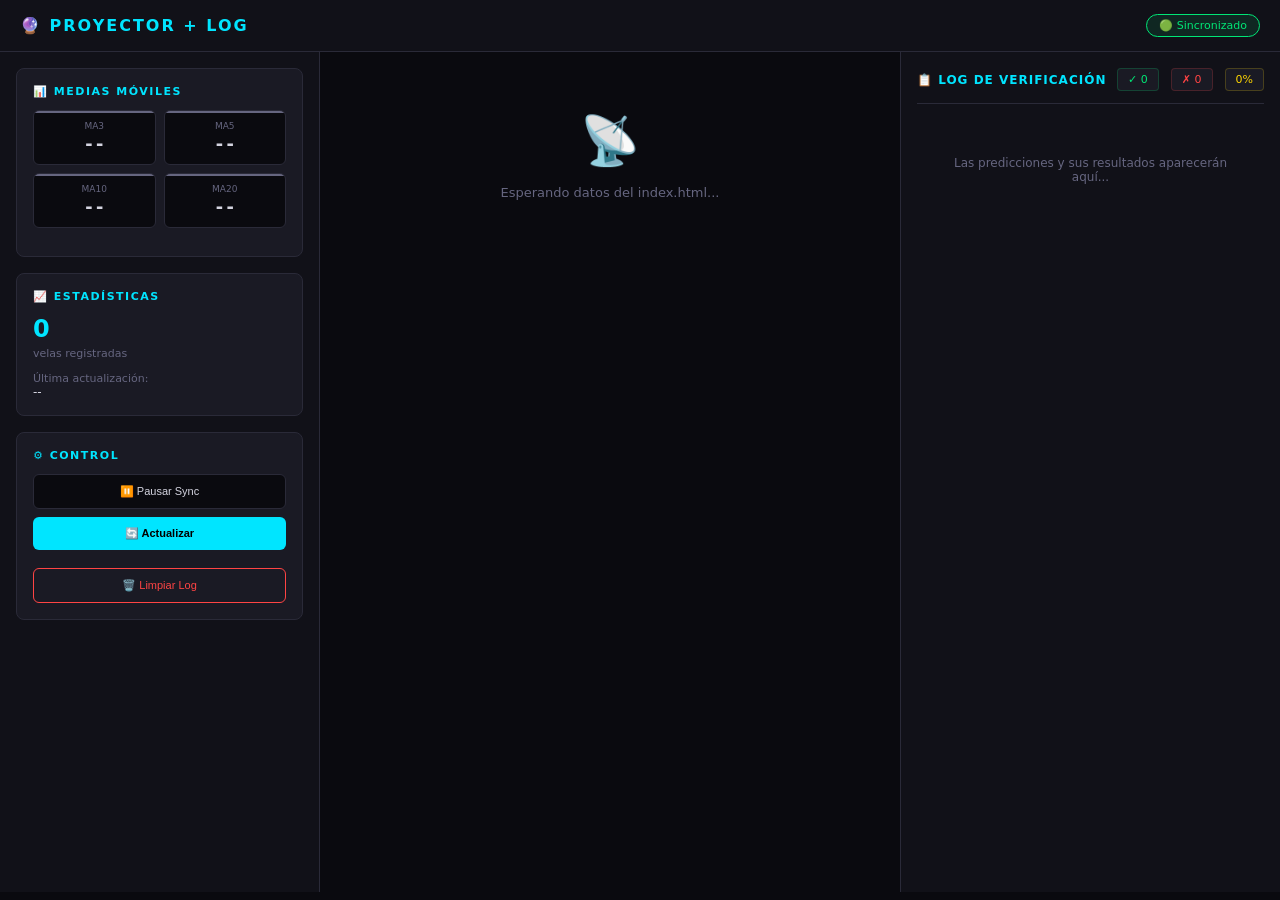
==== backtesting.html @ c94240bf "Update localStorage keys for candle data handling" ====
<!DOCTYPE html>
<html lang="es">
<head>
<meta charset="UTF-8">
<meta name="viewport" content="width=device-width, initial-scale=1.0">
<title>Proyector CMD — Log de Retroalimentación</title>
<style>
 :root {
   --bg:       #0a0a0f;
   --bg2:      #111118;
   --bg3:      #1a1a24;
   --border:   #2a2a38;
   --text:     #d4d4e0;
   --muted:    #666680;
   --green:    #00e676;
   --red:      #ff4444;
   --gold:     #ffd600;
   --cyan:     #00e5ff;
   --purple:   #bb86fc;
   --orange:   #ff9800;
   --radius:   8px;
 }
 * { box-sizing: border-box; margin: 0; padding: 0; }
 body { background: var(--bg); color: var(--text); font-family: 'Segoe UI', system-ui, sans-serif; font-size: 13px; min-height: 100vh; }

 .header { background: var(--bg2); border-bottom: 1px solid var(--border); padding: 14px 20px; display: flex; align-items: center; justify-content: space-between; }
 .header h1 { font-size: 16px; color: var(--cyan); letter-spacing: 2px; }
 .sync-badge { font-size: 11px; padding: 4px 12px; border-radius: 20px; background: var(--bg3); border: 1px solid var(--border); }
 .sync-badge.active { background: rgba(0,230,118,.1); border-color: var(--green); color: var(--green); }
 .sync-badge.paused { background: rgba(255,152,0,.1); border-color: var(--orange); color: var(--orange); }

 .main { display: grid; grid-template-columns: 320px 1fr 380px; gap: 0; height: calc(100vh - 60px); }
 .sidebar { background: var(--bg2); border-right: 1px solid var(--border); padding: 16px; overflow-y: auto; }
 .content { padding: 20px; overflow-y: auto; display: flex; flex-direction: column; gap: 16px; }
 .log-panel { background: var(--bg2); border-left: 1px solid var(--border); padding: 16px; overflow-y: auto; display: flex; flex-direction: column; }

 .card { background: var(--bg3); border: 1px solid var(--border); border-radius: var(--radius); padding: 16px; margin-bottom: 16px; }
 .card-title { font-size: 11px; color: var(--cyan); letter-spacing: 1.5px; text-transform: uppercase; margin-bottom: 12px; font-weight: 700; }

 /* Prediction Box */
 .prediction-box { background: var(--bg); border: 3px solid; border-radius: 16px; padding: 24px; text-align: center; margin-bottom: 16px; }
 .prediction-box.bull { border-color: var(--green); box-shadow: 0 0 40px rgba(0,230,118,.15); }
 .prediction-box.bear { border-color: var(--red); box-shadow: 0 0 40px rgba(255,68,68,.15); }
 .pred-label { font-size: 11px; color: var(--muted); text-transform: uppercase; letter-spacing: 2px; margin-bottom: 8px; }
 .pred-direction { font-size: 48px; font-weight: 900; margin-bottom: 8px; }
 .pred-direction.bull { color: var(--green); text-shadow: 0 0 20px rgba(0,230,118,.4); }
 .pred-direction.bear { color: var(--red); text-shadow: 0 0 20px rgba(255,68,68,.4); }
 .pred-confidence { font-size: 16px; font-weight: 700; margin-bottom: 6px; }
 .pred-confidence.bull { color: var(--green); }
 .pred-confidence.bear { color: var(--red); }
 .pred-reason { font-size: 11px; color: var(--muted); line-height: 1.4; }

 /* Input Section */
 .input-section { background: var(--bg); border: 1px solid var(--border); border-radius: 8px; padding: 14px; }
 .input-title { font-size: 10px; color: var(--cyan); margin-bottom: 10px; text-transform: uppercase; letter-spacing: 1px; }
 .strength-selector { display: flex; gap: 4px; margin-bottom: 10px; }
 .strength-btn { 
   flex: 1; padding: 8px 2px; background: var(--bg2); border: 1px solid var(--border); 
   border-radius: 6px; color: var(--text); font-size: 10px; cursor: pointer; transition: all .2s;
   text-align: center; line-height: 1.2;
 }
 .strength-btn:hover { border-color: var(--cyan); }
 .strength-btn.selected { background: var(--cyan); color: #000; border-color: var(--cyan); font-weight: 700; }
 .color-selector { display: flex; gap: 6px; margin-bottom: 12px; }
 .color-btn { 
   flex: 1; padding: 12px; border: 2px solid var(--border); border-radius: 6px; 
   font-size: 14px; font-weight: 700; cursor: pointer; transition: all .2s;
 }
 .color-btn.green { color: var(--green); }
 .color-btn.green.selected { background: rgba(0,230,118,.15); border-color: var(--green); }
 .color-btn.red { color: var(--red); }
 .color-btn.red.selected { background: rgba(255,68,68,.15); border-color: var(--red); }
 .btn-add { 
   width: 100%; padding: 14px; background: var(--cyan); color: #000; border: none; 
   border-radius: 6px; font-size: 13px; font-weight: 700; cursor: pointer; text-transform: uppercase;
 }
 .btn-add:disabled { opacity: .4; cursor: not-allowed; }

 /* LOG PANEL */
 .log-header { 
   display: flex; justify-content: space-between; align-items: center; 
   margin-bottom: 12px; padding-bottom: 12px; border-bottom: 1px solid var(--border);
 }
 .log-title { font-size: 12px; color: var(--cyan); text-transform: uppercase; letter-spacing: 1px; font-weight: 700; }
 .log-stats { display: flex; gap: 12px; font-size: 11px; }
 .log-stat { padding: 4px 10px; border-radius: 4px; background: var(--bg3); }
 .log-stat.hits { color: var(--green); border: 1px solid rgba(0,230,118,.2); }
 .log-stat.misses { color: var(--red); border: 1px solid rgba(255,68,68,.2); }
 .log-stat.accuracy { color: var(--gold); border: 1px solid rgba(255,214,0,.2); }

 .log-entries { display: flex; flex-direction: column; gap: 8px; flex: 1; overflow-y: auto; }
 
 .log-entry { 
   background: var(--bg3); border-radius: 8px; padding: 12px; 
   border-left: 3px solid var(--border); font-size: 11px;
 }
 .log-entry.hit { border-left-color: var(--green); background: rgba(0,230,118,.05); }
 .log-entry.miss { border-left-color: var(--red); background: rgba(255,68,68,.05); }
 
 .log-entry-header { 
   display: flex; justify-content: space-between; align-items: center; 
   margin-bottom: 8px; padding-bottom: 8px; border-bottom: 1px solid var(--border);
 }
 .log-entry-num { color: var(--muted); font-size: 10px; }
 .log-entry-result { 
   padding: 2px 8px; border-radius: 4px; font-size: 10px; font-weight: 700; text-transform: uppercase;
 }
 .log-entry-result.hit { background: rgba(0,230,118,.2); color: var(--green); }
 .log-entry-result.miss { background: rgba(255,68,68,.2); color: var(--red); }
 
 .log-prediction { display: flex; gap: 12px; margin-bottom: 8px; align-items: center; }
 .log-pred-box { 
   flex: 1; padding: 8px; border-radius: 6px; text-align: center; background: var(--bg);
 }
 .log-pred-box.predicted { border: 1px solid var(--border); }
 .log-pred-box.actual { border: 1px solid var(--border); }
 .log-pred-box.correct { border-color: var(--green); background: rgba(0,230,118,.08); }
 .log-pred-box.wrong { border-color: var(--red); background: rgba(255,68,68,.08); }
 .log-pred-label { font-size: 9px; color: var(--muted); text-transform: uppercase; margin-bottom: 4px; }
 .log-pred-value { font-size: 14px; font-weight: 700; }
 
 .log-analysis { 
   background: var(--bg); border-radius: 6px; padding: 10px; margin-top: 8px;
   border: 1px solid var(--border);
 }
 .log-analysis-title { 
   font-size: 10px; color: var(--orange); margin-bottom: 6px; display: flex; align-items: center; gap: 6px;
 }
 .log-analysis-text { color: var(--text); line-height: 1.5; font-size: 11px; }
 .log-analysis-text strong { color: var(--cyan); }
 
 .log-factors { display: flex; gap: 8px; margin-top: 8px; flex-wrap: wrap; }
 .log-factor { 
   padding: 4px 8px; border-radius: 4px; background: var(--bg2); font-size: 10px;
   border: 1px solid var(--border);
 }
 .log-factor.bull { color: var(--green); border-color: rgba(0,230,118,.3); }
 .log-factor.bear { color: var(--red); border-color: rgba(255,68,68,.3); }

 .log-empty { 
   text-align: center; padding: 40px 20px; color: var(--muted); font-size: 12px;
 }

 /* History */
 .history-flow { display: flex; flex-wrap: wrap; gap: 4px; max-height: 120px; overflow-y: auto; }
 .candle-pill { 
   padding: 4px 8px; border-radius: 4px; font-family: 'Courier New', monospace; 
   font-size: 11px; font-weight: 700; border: 1px solid transparent;
 }
 .candle-pill.g { background: rgba(0,230,118,.1); color: var(--green); border-color: rgba(0,230,118,.3); }
 .candle-pill.r { background: rgba(255,68,68,.1); color: var(--red); border-color: rgba(255,68,68,.3); }
 .candle-pill.predicted { animation: pulse 2s infinite; border-style: dashed; }

 @keyframes pulse { 0%, 100% { opacity: 1; } 50% { opacity: .6; } }

 /* MA Grid */
 .ma-grid { display: grid; grid-template-columns: repeat(2, 1fr); gap: 8px; margin-bottom: 12px; }
 .ma-item { 
   background: var(--bg); border: 1px solid var(--border); border-radius: 6px; 
   padding: 10px; text-align: center; position: relative; overflow: hidden;
 }
 .ma-item::before { content: ''; position: absolute; top: 0; left: 0; right: 0; height: 2px; background: var(--muted); }
 .ma-item.bull::before { background: var(--green); }
 .ma-item.bear::before { background: var(--red); }
 .ma-name { font-size: 9px; color: var(--muted); margin-bottom: 2px; }
 .ma-value { font-size: 18px; font-weight: 700; font-family: monospace; }
 .ma-value.bull { color: var(--green); }
 .ma-value.bear { color: var(--red); }

.empty-state { text-align: center; padding: 40px 20px; color: var(--muted); }
.empty-state .icon { font-size: 48px; margin-bottom: 16px; }

.btn-clear { 
  width: 100%; padding: 10px; background: transparent; border: 1px solid var(--red); 
  color: var(--red); border-radius: 6px; font-size: 11px; cursor: pointer; margin-top: 10px;
}

/* ── Tab styles ── */
.inp-tab {
  flex: 1; padding: 10px 4px; background: transparent; border: none;
  border-bottom: 2px solid transparent; color: var(--muted);
  font-size: 11px; font-weight: 700; cursor: pointer; letter-spacing: .5px;
  transition: all .15s;
}
.inp-tab:hover { color: var(--text); }
.inp-tab-active { border-bottom-color: var(--cyan) !important; color: var(--cyan) !important; }

/* ── Tab 0: Visual candle ── */
.vis-candle-wrap {
  display: flex; flex-direction: column; align-items: center; cursor: pointer;
  gap: 2px; padding: 4px 3px; border-radius: 5px; border: 1px solid transparent;
  transition: all .15s; min-width: 32px;
}
.vis-candle-wrap:hover { border-color: var(--muted); background: rgba(255,255,255,.04); }
.vis-candle-wrap.sel-g { border-color: var(--green); background: rgba(0,230,118,.1); }
.vis-candle-wrap.sel-r { border-color: var(--red);   background: rgba(255,68,68,.1); }
.vis-candle-body {
  width: 16px; border-radius: 2px;
  background: #444; border: 1px solid #666; transition: all .15s;
}
.vis-candle-wrap.sel-g .vis-candle-body { background: var(--green); border-color: var(--green); box-shadow: 0 0 8px rgba(0,230,118,.4); }
.vis-candle-wrap.sel-r .vis-candle-body { background: var(--red);   border-color: var(--red);   box-shadow: 0 0 8px rgba(255,68,68,.4); }
.vis-candle-wick { width: 2px; background: #555; border-radius: 1px; }
.vis-candle-wrap.sel-g .vis-candle-wick { background: rgba(0,230,118,.7); }
.vis-candle-wrap.sel-r .vis-candle-wick { background: rgba(255,68,68,.7); }
.vis-candle-lbl { font-size: 9px; color: var(--muted); text-align: center; margin-top: 3px; line-height: 1.3; font-weight: 700; }

/* ── Tab 1: WiFi bars ── */
.wifi-side-bt { display: flex; align-items: flex-end; gap: 5px; }
.wifi-side-bt.red { flex-direction: row-reverse; }
.wbt-bar { width: 22px; border-radius: 3px 3px 0 0; cursor: pointer; transition: all .1s; }
.wbt-bar.g { background: rgba(0,190,70,.15); border: 1px solid rgba(0,190,70,.25); }
.wbt-bar.r { background: rgba(190,50,50,.15); border: 1px solid rgba(190,50,50,.25); }
.wbt-bar.g.hov { background: rgba(0,220,90,.8); border-color: var(--green); box-shadow: 0 0 8px rgba(0,230,118,.5); }
.wbt-bar.r.hov { background: rgba(205,48,48,.8); border-color: var(--red);   box-shadow: 0 0 8px rgba(255,68,68,.5); }

/* ── Tab 2: Quick buttons ── */
.quick-btn {
  padding: 10px 4px; border: 2px solid; border-radius: 7px; cursor: pointer;
  font-size: 12px; font-weight: 700; line-height: 1.3; text-align: center;
  transition: all .15s;
}
.quick-btn.g { background: rgba(0,230,118,.08); border-color: rgba(0,230,118,.3); color: var(--green); }
.quick-btn.r { background: rgba(255,68,68,.08);  border-color: rgba(255,68,68,.3);  color: var(--red); }
.quick-btn.g:hover { background: rgba(0,230,118,.2); border-color: var(--green); }
.quick-btn.r:hover { background: rgba(255,68,68,.2);  border-color: var(--red); }
.quick-btn.g:active { background: rgba(0,230,118,.35); transform: scale(.97); }
.quick-btn.r:active { background: rgba(255,68,68,.35);  transform: scale(.97); }
.quick-btn.wide { grid-column: span 2; padding: 10px; }
.quick-btn small { font-size: 9px; opacity: .7; font-weight: 400; }
</style>
</head>
<body>

<div class="header">
 <h1>🔮 PROYECTOR + LOG</h1>
 <div class="sync-badge active" id="syncStatus">🟢 Sincronizado</div>
</div>

<div class="main">
 <!-- SIDEBAR: MAs y Stats -->
 <div class="sidebar">
   <div class="card">
     <div class="card-title">📊 Medias Móviles</div>
     <div class="ma-grid">
       <div class="ma-item">
         <div class="ma-name">MA3</div>
         <div class="ma-value" id="ma3">--</div>
       </div>
       <div class="ma-item">
         <div class="ma-name">MA5</div>
         <div class="ma-value" id="ma5">--</div>
       </div>
       <div class="ma-item">
         <div class="ma-name">MA10</div>
         <div class="ma-value" id="ma10">--</div>
       </div>
       <div class="ma-item">
         <div class="ma-name">MA20</div>
         <div class="ma-value" id="ma20">--</div>
       </div>
     </div>
   </div>

   <div class="card">
     <div class="card-title">📈 Estadísticas</div>
     <div style="font-size: 24px; font-weight: 900; color: var(--cyan); margin-bottom: 4px;" id="totalCandles">0</div>
     <div style="font-size: 11px; color: var(--muted); margin-bottom: 12px;">velas registradas</div>
     <div style="font-size: 11px; color: var(--muted);">Última actualización:</div>
     <div style="font-size: 12px; color: var(--text);" id="lastUpdate">--</div>
   </div>

   <div class="card">
     <div class="card-title">⚙️ Control</div>
     <button onclick="toggleSync()" id="btnToggle" style="width: 100%; padding: 10px; background: var(--bg); border: 1px solid var(--border); color: var(--text); border-radius: 6px; cursor: pointer; margin-bottom: 8px; font-size: 11px;">
       ⏸️ Pausar Sync
     </button>
     <button onclick="manualRefresh()" style="width: 100%; padding: 10px; background: var(--cyan); color: #000; border: none; border-radius: 6px; cursor: pointer; font-weight: 700; font-size: 11px; margin-bottom: 8px;">
       🔄 Actualizar
     </button>
     <button onclick="clearLog()" class="btn-clear">🗑️ Limpiar Log</button>
   </div>
 </div>

 <!-- CONTENT: Predicción e Input -->
 <div class="content">
   <div id="emptyState" class="empty-state">
     <div class="icon">📡</div>
     <p>Esperando datos del index.html...</p>
   </div>

   <div id="mainContent" style="display: none;">
     <!-- Current Prediction -->
     <div class="prediction-box" id="predBox">
       <div class="pred-label">Predicción Actual</div>
       <div class="pred-direction" id="predDirection">--</div>
       <div class="pred-confidence" id="predConfidence">--</div>
       <div class="pred-reason" id="predReason">--</div>
     </div>

     <!-- Insert New Candle — 3 tabs -->
     <div class="card" style="padding:0;overflow:hidden;">

       <!-- Tab headers -->
       <div style="display:flex;border-bottom:1px solid var(--border);">
         <button class="inp-tab inp-tab-active" id="tab-btn-0" onclick="switchTab(0)">📊 Visual</button>
         <button class="inp-tab" id="tab-btn-1" onclick="switchTab(1)">⚡ WiFi</button>
         <button class="inp-tab" id="tab-btn-2" onclick="switchTab(2)">🎯 Rápido</button>
       </div>

       <!-- TAB 0: Visual candle selector con tamaño real -->
       <div class="inp-panel" id="tab-0" style="padding:14px;">
         <div style="font-size:10px;color:var(--muted);margin-bottom:10px;text-transform:uppercase;letter-spacing:1px;">Selecciona fuerza — toca la vela</div>
         <div style="display:flex;align-items:flex-end;justify-content:center;gap:6px;padding-bottom:6px;">
           <!-- Each candle: body height proportional to strength, click = select -->
           <div class="vis-candle-wrap" data-str="1" onclick="selectStrengthVis(1)">
             <div class="vis-candle-body" style="height:14px;"></div>
             <div class="vis-candle-wick top" style="height:4px;"></div>
             <div class="vis-candle-wick bot" style="height:4px;"></div>
             <div class="vis-candle-lbl">F1<br><span style="font-size:8px;opacity:.6;">Doji</span></div>
           </div>
           <div class="vis-candle-wrap" data-str="1.5" onclick="selectStrengthVis(1.5)">
             <div class="vis-candle-body" style="height:22px;"></div>
             <div class="vis-candle-wick top" style="height:5px;"></div>
             <div class="vis-candle-wick bot" style="height:5px;"></div>
             <div class="vis-candle-lbl">F1.5<br><span style="font-size:8px;opacity:.6;">Peq.</span></div>
           </div>
           <div class="vis-candle-wrap" data-str="2" onclick="selectStrengthVis(2)">
             <div class="vis-candle-body" style="height:34px;"></div>
             <div class="vis-candle-wick top" style="height:7px;"></div>
             <div class="vis-candle-wick bot" style="height:7px;"></div>
             <div class="vis-candle-lbl">F2<br><span style="font-size:8px;opacity:.6;">Normal</span></div>
           </div>
           <div class="vis-candle-wrap" data-str="2.5" onclick="selectStrengthVis(2.5)">
             <div class="vis-candle-body" style="height:46px;"></div>
             <div class="vis-candle-wick top" style="height:8px;"></div>
             <div class="vis-candle-wick bot" style="height:6px;"></div>
             <div class="vis-candle-lbl">F2.5<br><span style="font-size:8px;opacity:.6;">Grande</span></div>
           </div>
           <div class="vis-candle-wrap" data-str="3" onclick="selectStrengthVis(3)">
             <div class="vis-candle-body" style="height:62px;"></div>
             <div class="vis-candle-wick top" style="height:9px;"></div>
             <div class="vis-candle-wick bot" style="height:5px;"></div>
             <div class="vis-candle-lbl">F3<br><span style="font-size:8px;opacity:.6;">Fuerte</span></div>
           </div>
           <div class="vis-candle-wrap" data-str="4" onclick="selectStrengthVis(4)">
             <div class="vis-candle-body" style="height:82px;"></div>
             <div class="vis-candle-wick top" style="height:4px;"></div>
             <div class="vis-candle-wick bot" style="height:4px;"></div>
             <div class="vis-candle-lbl">F4<br><span style="font-size:8px;opacity:.6;">Engulf.</span></div>
           </div>
         </div>
         <!-- Color buttons -->
         <div class="color-selector" style="margin-top:10px;">
           <button class="color-btn green" onclick="selectColor('G')">🟢 VERDE</button>
           <button class="color-btn red"   onclick="selectColor('R')">🔴 ROJA</button>
         </div>
         <button class="btn-add" id="btnAdd0" onclick="addCandle()" disabled>➕ REGISTRAR Y VERIFICAR</button>
       </div>

       <!-- TAB 1: WiFi triangle (like index.html) -->
       <div class="inp-panel" id="tab-1" style="display:none;padding:14px;">
         <div style="font-size:10px;color:var(--muted);margin-bottom:8px;text-transform:uppercase;letter-spacing:1px;">Toca la barra → registra al instante</div>
         <div style="display:flex;justify-content:center;align-items:flex-end;gap:5px;padding-bottom:4px;">
           <!-- GREEN ascending -->
           <div class="wifi-side-bt green" id="wbt-g">
             <div class="wbt-bar g" data-str="1"   style="height:16px;" title="F1 Doji"></div>
             <div class="wbt-bar g" data-str="1.5" style="height:26px;" title="F1.5"></div>
             <div class="wbt-bar g" data-str="2"   style="height:38px;" title="F2 Normal"></div>
             <div class="wbt-bar g" data-str="2.5" style="height:52px;" title="F2.5"></div>
             <div class="wbt-bar g" data-str="3"   style="height:67px;" title="F3 Fuerte"></div>
             <div class="wbt-bar g" data-str="4"   style="height:84px;" title="F4 Engulfing"></div>
           </div>
           <!-- RED descending (row-reverse) -->
           <div class="wifi-side-bt red" id="wbt-r">
             <div class="wbt-bar r" data-str="1"   style="height:16px;" title="F1 Doji"></div>
             <div class="wbt-bar r" data-str="1.5" style="height:26px;" title="F1.5"></div>
             <div class="wbt-bar r" data-str="2"   style="height:38px;" title="F2 Normal"></div>
             <div class="wbt-bar r" data-str="2.5" style="height:52px;" title="F2.5"></div>
             <div class="wbt-bar r" data-str="3"   style="height:67px;" title="F3 Fuerte"></div>
             <div class="wbt-bar r" data-str="4"   style="height:84px;" title="F4 Engulfing"></div>
           </div>
         </div>
         <div style="display:flex;justify-content:space-between;margin-top:4px;padding:0 2px;">
           <span style="font-size:10px;font-weight:700;color:rgba(0,230,118,.6);">▲ Verde</span>
           <span id="wbt-lbl" style="font-size:10px;font-weight:700;color:var(--muted);">–</span>
           <span style="font-size:10px;font-weight:700;color:rgba(255,68,68,.6);">Roja ▼</span>
         </div>
       </div>

       <!-- TAB 2: Rápido — 6 big buttons VERDE/ROJA por fuerza, 1 click registra -->
       <div class="inp-panel" id="tab-2" style="display:none;padding:14px;">
         <div style="font-size:10px;color:var(--muted);margin-bottom:10px;text-transform:uppercase;letter-spacing:1px;">Un toque = registrar inmediatamente</div>
         <div style="display:grid;grid-template-columns:repeat(3,1fr);gap:5px;">
           <button class="quick-btn g" onclick="quickAdd('G',1)">🟢 F1<br><small>Doji</small></button>
           <button class="quick-btn g" onclick="quickAdd('G',2)">🟢 F2<br><small>Normal</small></button>
           <button class="quick-btn g" onclick="quickAdd('G',3)">🟢 F3<br><small>Fuerte</small></button>
           <button class="quick-btn r" onclick="quickAdd('R',1)">🔴 F1<br><small>Doji</small></button>
           <button class="quick-btn r" onclick="quickAdd('R',2)">🔴 F2<br><small>Normal</small></button>
           <button class="quick-btn r" onclick="quickAdd('R',3)">🔴 F3<br><small>Fuerte</small></button>
           <button class="quick-btn g wide" onclick="quickAdd('G',4)">🟢 F4 · Engulfing verde</button>
           <button class="quick-btn r wide" onclick="quickAdd('R',4)">🔴 F4 · Engulfing roja</button>
         </div>
       </div>

     </div>

     <!-- Recent History -->
     <div class="card">
       <div class="card-title">🕐 Historial (últimas 20)</div>
       <div class="history-flow" id="historyFlow"></div>
     </div>
   </div>
 </div>

 <!-- LOG PANEL: Retroalimentación -->
 <div class="log-panel">
   <div class="log-header">
     <div class="log-title">📋 Log de Verificación</div>
     <div class="log-stats">
       <div class="log-stat hits" id="statHits">✓ 0</div>
       <div class="log-stat misses" id="statMisses">✗ 0</div>
       <div class="log-stat accuracy" id="statAccuracy">0%</div>
     </div>
   </div>
   <div class="log-entries" id="logEntries">
     <div class="log-empty">Las predicciones y sus resultados aparecerán aquí...</div>
   </div>
 </div>
</div>

<script>
// ═══════════════════════════════════════════════════════════════
// PROYECTOR CMD — Motor real con PATTERN_LIBRARY + Swing
// Siempre emite VERDE o ROJA, nunca ESPERAR
// ═══════════════════════════════════════════════════════════════

let candles = [];
let autoSync = true;
let selectedStrength = null;
let selectedColor = null;
let predictionLog = [];
let currentPrediction = null;

// ─── Cargar PATTERN_LIBRARY desde patterns.js ─────────────────
// Se usa window.PATTERN_LIBRARY si está disponible (mismo servidor)
function getPatternLib() {
  return (typeof PATTERN_LIBRARY !== 'undefined') ? PATTERN_LIBRARY : null;
}

// ─── MA calculation (% verde sobre N velas) ───────────────────
function calcMAPct(period) {
  if (candles.length < period) return null;
  const sl = candles.slice(-period);
  return (sl.filter(c => c.color === 'G').length / period) * 100;
}

function getCandleStr(idx) {
  if (idx < 0 || idx >= candles.length) return 2;
  return candles[idx].strength || 2;
}

function updateMAs() {
  [3, 5, 10, 20].forEach(p => {
    const val = calcMAPct(p);
    const el  = document.getElementById('ma' + p);
    if (!el) return;
    if (val === null) {
      el.textContent = '--'; el.className = 'ma-value';
      el.closest('.ma-item').className = 'ma-item';
    } else {
      el.textContent = val.toFixed(1) + '%';
      const trend = val >= 52 ? 'bull' : val <= 48 ? 'bear' : '';
      el.className  = 'ma-value ' + trend;
      el.closest('.ma-item').className = 'ma-item ' + trend;
    }
  });
}

// ─── Swing analysis (last 10 candles) ────────────────────────
function analyzeSwing() {
  const win = Math.min(10, candles.length);
  if (win < 3) return { dir: 'neutral', ratio: 1, bullPct: 50, bearPct: 50 };
  const sl = candles.slice(-win);
  let bullF = 0, bearF = 0, bullMax = 0, bearMax = 0;
  let curDir = null, curStr = 0;
  sl.forEach((c, i) => {
    const idx = candles.length - win + i;
    const s   = getCandleStr(idx);
    if (c.color === 'G') bullF += s; else bearF += s;
    if (!curDir) { curDir = c.color; curStr = s; }
    else if (c.color === curDir) { curStr += s; }
    else {
      if (curDir === 'G' && curStr > bullMax) bullMax = curStr;
      if (curDir === 'R' && curStr > bearMax) bearMax = curStr;
      curDir = c.color; curStr = s;
    }
  });
  if (curDir === 'G' && curStr > bullMax) bullMax = curStr;
  if (curDir === 'R' && curStr > bearMax) bearMax = curStr;
  const total = bullF + bearF || 1;
  const ratio = (bullMax > 0 && bearMax > 0) ? Math.max(bullMax, bearMax) / Math.min(bullMax, bearMax) : 1;
  return {
    dir: bullF >= bearF ? 'G' : 'R',
    ratio,
    bullPct: Math.round(bullF / total * 100),
    bearPct: Math.round(bearF / total * 100),
    bullMax, bearMax
  };
}

// ─── Pattern detection using PATTERN_LIBRARY ─────────────────
function detectBestPattern() {
  const lib = getPatternLib();
  if (!lib || candles.length < 2) return null;
  const hist = candles.map(c => c.color);
  const idx  = hist.length - 1;
  const candidates = [];
  // Use getCandleStrength shim
  const origGCS = window.getCandleStrength;
  window.getCandleStrength = (i) => (candles[i] ? candles[i].strength : 2);
  Object.entries(lib).forEach(([key, pat]) => {
    if (candles.length < (pat.minVelas || 2)) return;
    try {
      const det = pat.detect(hist, idx);
      if (!det) return;
      const conf = det.strength || 0.6;
      const proj = pat.project ? pat.project(conf, det) : null;
      if (!proj) return;
      candidates.push({
        key, name: pat.name, priority: pat.priority || 0,
        confidence: conf, proj,
        score: (pat.priority || 0) * 2 + conf
      });
    } catch(e) {}
  });
  if (origGCS !== undefined) window.getCandleStrength = origGCS;
  if (!candidates.length) return null;
  candidates.sort((a, b) => b.score - a.score);
  return candidates[0];
}

// ─── Core prediction — always returns G or R ─────────────────
function generatePrediction() {
  if (candles.length < 2) {
    currentPrediction = null;
    showPrediction({ direction: 'G', confidence: 55, reason: 'Sin datos suficientes' });
    return;
  }

  const ma3   = calcMAPct(3)  || 50;
  const ma5   = calcMAPct(5)  || 50;
  const ma10  = calcMAPct(10) || 50;
  const swing = analyzeSwing();
  const pat   = detectBestPattern();

  // ── Score: positive = alcista (G), negative = bajista (R) ──
  // MA score: deviation from 50 (neutral)
  const maScore = ((ma3 - 50) * 0.40 + (ma5 - 50) * 0.25 + (ma10 - 50) * 0.20) / 100;

  // Swing score
  const swingScore = (swing.bullPct - swing.bearPct) / 100 * (swing.ratio >= 1.5 ? 0.35 : 0.20);

  // Pattern score
  let patScore = 0, patReason = '';
  if (pat) {
    const gConf = pat.proj.ifG ? pat.proj.ifG.conf : 0;
    const rConf = pat.proj.ifR ? pat.proj.ifR.conf : 0;
    const gSig  = pat.proj.ifG ? pat.proj.ifG.sig : '';
    const rSig  = pat.proj.ifR ? pat.proj.ifR.sig : '';
    // Convert pattern signal to score
    if (gSig === 'COMPRA' || rSig === 'VENTA') {
      patScore = ((gConf - rConf)) * 0.30;
    } else if (rSig === 'COMPRA' || gSig === 'VENTA') {
      patScore = ((rConf - gConf)) * -0.30;
    }
    patReason = pat.name + ' ' + Math.round(pat.confidence * 100) + '%';
  }

  // Momentum: last 3 candles weighted
  const last3 = candles.slice(-3);
  let momScore = 0;
  last3.forEach((c, i) => {
    const w = (i + 1) / 6;
    momScore += (c.color === 'G' ? c.strength : -c.strength) * w;
  });
  momScore = momScore / 10 * 0.15;

  const totalScore = maScore + swingScore + patScore + momScore;

  // Direction — ALWAYS G or R (no ESPERAR)
  const direction = totalScore >= 0 ? 'G' : 'R';

  // Confidence: how decisive is the score
  const absScore = Math.abs(totalScore);
  let confidence;
  if (absScore > 0.35) confidence = 85;
  else if (absScore > 0.25) confidence = 78;
  else if (absScore > 0.15) confidence = 70;
  else if (absScore > 0.08) confidence = 63;
  else confidence = 56; // very close — still commit

  // Reason
  const factors = [];
  if (Math.abs(ma3 - 50) > 8) factors.push('MA3 ' + (ma3 > 50 ? '▲' : '▼') + ma3.toFixed(0) + '%');
  if (swing.ratio >= 1.4) factors.push('Swing ' + (swing.dir === 'G' ? '▲' : '▼') + swing.ratio.toFixed(1) + 'x');
  if (patReason) factors.push(patReason);
  const reason = factors.length ? factors.join(' · ') : 'Análisis de estructura';

  currentPrediction = {
    direction, confidence, reason,
    ma3, ma5, ma10, swing, pat,
    score: totalScore,
    candleIndex: candles.length,
    timestamp: Date.now()
  };

  showPrediction({ direction, confidence, reason });
  publishPrediction(direction, confidence, reason);
}

// ─── Show prediction in UI ────────────────────────────────────
function showPrediction(pred) {
  const isG   = pred.direction === 'G';
  const col   = isG ? 'var(--green)' : 'var(--red)';
  const label = isG ? 'VERDE 🟢' : 'ROJA 🔴';
  const box   = document.getElementById('predBox');
  const dir   = document.getElementById('predDirection');
  const conf  = document.getElementById('predConfidence');
  const reas  = document.getElementById('predReason');
  if (box)  { box.className  = 'prediction-box ' + (isG ? 'bull' : 'bear'); }
  if (dir)  { dir.className  = 'pred-direction '  + (isG ? 'bull' : 'bear'); dir.textContent  = label; }
  if (conf) { conf.className = 'pred-confidence ' + (isG ? 'bull' : 'bear'); conf.textContent = 'Confianza: ' + pred.confidence + '%'; }
  if (reas) reas.textContent = pred.reason;
}

// ─── Publish to index.html ────────────────────────────────────
function publishPrediction(dir, confidence, reason) {
  const hits   = predictionLog.filter(e => e.result === 'hit').length;
  const total  = predictionLog.length;
  const acc    = total > 0 ? Math.round(hits / total * 100) : null;
  const payload = JSON.stringify({ direction: dir, confidence, reason, hits, total, accuracy: acc });
  try { localStorage.setItem('cmd-bt-prediction', payload); } catch(e) {}
  try {
    const bc = new BroadcastChannel('cmd-bt-channel');
    bc.postMessage({ type: 'prediction' });
  } catch(e) {}
}

// ─── Verify prediction vs real candle ────────────────────────
function verifyPrediction(actualCandle) {
  if (!currentPrediction) return;
  const predicted = currentPrediction.direction;
  const actual    = actualCandle.color;
  const isHit     = predicted === actual;

  const entry = {
    id: predictionLog.length + 1,
    prediction: currentPrediction,
    actual: actualCandle,
    result: isHit ? 'hit' : 'miss',
    analysis: buildAnalysis(currentPrediction, actualCandle, isHit)
  };
  predictionLog.unshift(entry);
  updateLogDisplay();
  updateStats();
}

function buildAnalysis(pred, actual, isHit) {
  if (isHit) return { summary: 'Predicción correcta', details: pred.reason, suggestion: null };
  const predLabel   = pred.direction === 'G' ? 'VERDE' : 'ROJA';
  const actualLabel = actual.color   === 'G' ? 'VERDE' : 'ROJA';
  const details = [];
  const swing = pred.swing;
  // Diagnose: was swing opposing?
  if (swing && swing.dir !== pred.direction && swing.ratio >= 1.5) {
    details.push('El swing (' + (swing.dir==='G'?'alcista':'bajista') + ' ' + swing.ratio.toFixed(1) + 'x) se opuso a la predicción — darle más peso al swing');
  } else if (pred.pat && pred.pat.name) {
    details.push('Patrón "' + pred.pat.name + '" no confirmado — posible contexto más amplio requerido');
  } else {
    details.push('MA10 ' + pred.ma10.toFixed(0) + '% apuntaba ' + (pred.direction==='G'?'alcista':'bajista') + ' pero el mercado revirtió');
  }
  return {
    summary: 'Predije ' + predLabel + ', salió ' + actualLabel + ' F' + actual.strength,
    details: details.join('. '),
    suggestion: swing && swing.ratio >= 1.5 ? 'Aumentar peso de swing en señales divergentes' : 'Considerar contexto de velas 4-6 antes'
  };
}

// ─── Display log ─────────────────────────────────────────────
function updateLogDisplay() {
  const container = document.getElementById('logEntries');
  if (!predictionLog.length) {
    container.innerHTML = '<div class="log-empty">Las predicciones y sus resultados aparecerán aquí...</div>';
    return;
  }
  container.innerHTML = predictionLog.map(entry => {
    const isG      = entry.prediction.direction === 'G';
    const actIsG   = entry.actual.color === 'G';
    const predCol  = isG  ? 'var(--green)' : 'var(--red)';
    const actCol   = actIsG ? 'var(--green)' : 'var(--red)';
    return `<div class="log-entry ${entry.result}">
      <div class="log-entry-header">
        <span class="log-entry-num">#${entry.id} · Vela #${entry.prediction.candleIndex + 1}</span>
        <span class="log-entry-result ${entry.result}">${entry.result === 'hit' ? '✓ ACIERTO' : '✗ FALLÓ'}</span>
      </div>
      <div class="log-prediction">
        <div class="log-pred-box predicted">
          <div class="log-pred-label">Predije</div>
          <div class="log-pred-value" style="color:${predCol}">${isG ? '🟢 VERDE' : '🔴 ROJA'}</div>
          <div style="font-size:10px;color:var(--muted)">${entry.prediction.confidence}%</div>
        </div>
        <div style="color:var(--muted)">→</div>
        <div class="log-pred-box actual ${entry.result === 'hit' ? 'correct' : 'wrong'}">
          <div class="log-pred-label">Resultado</div>
          <div class="log-pred-value" style="color:${actCol}">${actIsG ? '🟢 VERDE' : '🔴 ROJA'} F${entry.actual.strength}</div>
        </div>
      </div>
      <div class="log-factors">
        ${(entry.prediction.reason||'').split(' · ').map(f => `<span class="log-factor ${isG?'bull':'bear'}">${f}</span>`).join('')}
      </div>
      ${entry.result === 'miss' ? `<div class="log-analysis">
        <div class="log-analysis-title">⚠️ Error</div>
        <div class="log-analysis-text">${entry.analysis.details}</div>
        ${entry.analysis.suggestion ? `<div style="margin-top:6px;color:var(--gold)"><strong>💡</strong> ${entry.analysis.suggestion}</div>` : ''}
      </div>` : ''}
    </div>`;
  }).join('');
}

function updateStats() {
  const hits  = predictionLog.filter(e => e.result === 'hit').length;
  const total = predictionLog.length;
  const acc   = total > 0 ? Math.round(hits / total * 100) : 0;
  document.getElementById('statHits').textContent     = '✓ ' + hits;
  document.getElementById('statMisses').textContent   = '✗ ' + (total - hits);
  document.getElementById('statAccuracy').textContent = acc + '%';
}

// ─── Sync from index.html ─────────────────────────────────────
function loadFromIndex() {
  if (!autoSync) return;
  const sequence = localStorage.getItem('cmd-backtest-sequence');
  if (!sequence) {
    document.getElementById('emptyState').style.display = 'block';
    document.getElementById('mainContent').style.display = 'none';
    return;
  }
  parseSequence(sequence);
  document.getElementById('emptyState').style.display = 'none';
  document.getElementById('mainContent').style.display = 'block';
  document.getElementById('lastUpdate').textContent = new Date().toLocaleTimeString();
  document.getElementById('totalCandles').textContent = candles.length;
  updateMAs();
  generatePrediction();
  updateHistory();
}

function parseSequence(seq) {
  const tokens = seq.trim().toUpperCase().split(/\s+/).filter(Boolean);
  const newCandles = [];
  for (const t of tokens) {
    const m = t.match(/^([GR])(\d+\.?\d*)$/);
    if (m) newCandles.push({ color: m[1], strength: parseFloat(m[2]) });
  }
  if (newCandles.length > candles.length && currentPrediction && candles.length > 0) {
    verifyPrediction(newCandles[newCandles.length - 1]);
  }
  candles = newCandles;
}

function toggleSync() {
  autoSync = !autoSync;
  const btn   = document.getElementById('btnToggle');
  const badge = document.getElementById('syncStatus');
  if (autoSync) {
    btn.innerHTML = '⏸️ Pausar Sync';
    badge.className = 'sync-badge active'; badge.textContent = '🟢 Sincronizado';
    loadFromIndex();
  } else {
    btn.innerHTML = '▶️ Reanudar Sync';
    badge.className = 'sync-badge paused'; badge.textContent = '⏸️ Sync Pausado';
  }
}
function manualRefresh() { loadFromIndex(); }
function clearLog() { predictionLog = []; updateLogDisplay(); updateStats(); }

window.addEventListener('storage', e => {
  if (e.key === 'cmd-backtest-sequence' && autoSync) loadFromIndex();
});
if (typeof BroadcastChannel !== 'undefined') {
  const bc = new BroadcastChannel('cmd-detector-vp');
  bc.onmessage = e => { if (e.data?.type === 'candle-added' && autoSync) loadFromIndex(); };
}

// ─── Manual input ─────────────────────────────────────────────
function selectStrength(s) {
  selectedStrength = s;
  document.querySelectorAll('.strength-btn').forEach(btn => btn.classList.toggle('selected', parseFloat(btn.dataset.strength) === s));
  updateAddButton();
}
function selectColor(col) { selectColorAll(col); }
function updateAddButton() {
  const btn = document.getElementById('btnAdd');
  btn.disabled = !(selectedStrength && selectedColor);
  if (!btn.disabled) {
    btn.textContent = '➕ REGISTRAR ' + (selectedColor === 'G' ? 'VERDE' : 'ROJA') + ' F' + selectedStrength;
    btn.style.background = selectedColor === 'G' ? 'var(--green)' : 'var(--red)';
    btn.style.color = '#000';
  }
}
function addCandle() {
  if (!selectedStrength || !selectedColor) return;
  doAddCandle(selectedColor, selectedStrength);
}
function updateHistory() {
  const flow = document.getElementById('historyFlow');
  const recent = candles.slice(-20);
  flow.innerHTML = recent.map((c, i) => `<span class="candle-pill ${c.color.toLowerCase()}">${c.color}${c.strength}</span>`).join('');
}

// ─── Tab switching ───────────────────────────────────────────
function switchTab(n) {
  [0,1,2].forEach(i => {
    document.getElementById('tab-'+i).style.display = i===n ? 'block' : 'none';
    const btn = document.getElementById('tab-btn-'+i);
    if (!btn) return;
    btn.classList.toggle('inp-tab-active', i===n);
  });
}

// ─── Tab 0: Visual candle selection ──────────────────────────
function selectStrengthVis(str) {
  selectedStrength = str;
  document.querySelectorAll('.vis-candle-wrap').forEach(w => {
    w.classList.remove('sel-g','sel-r');
    if (parseFloat(w.dataset.str) === str) {
      w.classList.add(selectedColor === 'R' ? 'sel-r' : 'sel-g');
    }
  });
  updateAllAddBtns();
}

// Override selectColor to also update visual tab
const _origSelectColor = selectColor;
function selectColorAll(col) {
  selectedColor = col;
  // Update color buttons in tab 0
  document.querySelectorAll('.color-btn').forEach(btn => {
    btn.classList.toggle('selected',
      (col==='G' && btn.classList.contains('green')) ||
      (col==='R' && !btn.classList.contains('green')));
  });
  // Re-color the selected candle if any
  if (selectedStrength !== null) selectStrengthVis(selectedStrength);
  updateAllAddBtns();
}

function updateAllAddBtns() {
  ['btnAdd0'].forEach(id => {
    const btn = document.getElementById(id);
    if (!btn) return;
    btn.disabled = !(selectedStrength && selectedColor);
    if (!btn.disabled) {
      btn.textContent = '➕ REGISTRAR ' + (selectedColor==='G'?'VERDE':'ROJA') + ' F' + selectedStrength;
      btn.style.background = selectedColor==='G' ? 'var(--green)' : 'var(--red)';
      btn.style.color = '#000';
    } else {
      btn.textContent = '➕ REGISTRAR Y VERIFICAR';
      btn.style.background = '';
      btn.style.color = '';
    }
  });
}

// ─── Tab 1: WiFi bars ────────────────────────────────────────
(function setupWifi() {
  function setupSide(groupId, side) {
    const g = document.getElementById(groupId);
    if (!g) return;
    const bars = Array.from(g.querySelectorAll('.wbt-bar'));
    const lbl  = document.getElementById('wbt-lbl');
    const SL   = {'1':'Doji','1.5':'Pequeña','2':'Normal','2.5':'Grande','3':'Fuerte','4':'Engulfing'};
    bars.forEach((bar, idx) => {
      bar.addEventListener('mouseenter', () => {
        bars.forEach((b,i) => { b.classList.toggle('hov', i<=idx); });
        const str = parseFloat(bar.dataset.str);
        if (lbl) { lbl.textContent = (side==='G'?'▲ ':'▼ ')+'F'+str+' '+(SL[String(str)]||''); lbl.style.color = side==='G'?'rgba(0,230,118,.9)':'rgba(255,68,68,.9)'; }
      });
      bar.addEventListener('click', () => {
        const str = parseFloat(bar.dataset.str);
        // WiFi tab: click = immediate register (no confirm needed)
        if (lbl) { lbl.textContent = (side==='G'?'▲ ':'▼ ')+'F'+str+' → Registrada!'; lbl.style.color = side==='G'?'var(--green)':'var(--red)'; }
        doAddCandle(side, str);
        setTimeout(() => { if(lbl) { lbl.textContent='–'; lbl.style.color='var(--muted)'; } bars.forEach(b=>b.classList.remove('hov')); }, 800);
      });
    });
    g.addEventListener('mouseleave', () => {
      bars.forEach(b => b.classList.remove('hov'));
      if (lbl) { lbl.textContent='–'; lbl.style.color='var(--muted)'; }
    });
  }
  // Setup immediately or on DOM ready
  function initWifi() { setupSide('wbt-g','G'); setupSide('wbt-r','R'); }
  if (document.readyState === 'loading') document.addEventListener('DOMContentLoaded', initWifi);
  else initWifi();
})();

// ─── Tab 2: Quick add (1 click, no confirm) ──────────────────
function quickAdd(color, str) {
  doAddCandle(color, str);
}

// ─── Core add (shared by all tabs) ───────────────────────────
function doAddCandle(color, str) {
  if (currentPrediction && candles.length > 0) verifyPrediction({ color, strength: str });
  candles.push({ color, strength: str });
  const seq = candles.map(c => c.color + c.strength).join(' ');
  // Write to BOTH keys:
  // cmd-backtest-sequence = for backtesting own use
  // cmd-bt-manual = dedicated key for index to receive (avoids loop)
  try { localStorage.setItem('cmd-backtest-sequence', seq); localStorage.setItem('cmd-bt-manual', seq); localStorage.setItem('cmd-backtest-timestamp', Date.now().toString()); } catch(e) {}
  try { const bc = new BroadcastChannel('cmd-bt-to-index'); bc.postMessage({ type: 'bt-candle', sequence: seq }); } catch(e) {}
  // Reset tab 0 state
  selectedStrength = null; selectedColor = null;
  document.querySelectorAll('.strength-btn,.color-btn,.vis-candle-wrap').forEach(b => b.classList.remove('selected','sel-g','sel-r'));
  updateAllAddBtns();
  document.getElementById('totalCandles').textContent = candles.length;
  document.getElementById('lastUpdate').textContent = new Date().toLocaleTimeString();
  updateMAs(); generatePrediction(); updateHistory();
}

// ─── Init ─────────────────────────────────────────────────────
// Load patterns.js script if not already loaded
(function loadPatterns() {
  if (typeof PATTERN_LIBRARY === 'undefined') {
    const s = document.createElement('script');
    s.src = 'patterns.js';
    s.onload = () => { console.log('✓ patterns.js cargado en backtesting'); loadFromIndex(); };
    s.onerror = () => { console.warn('patterns.js no disponible, usando motor simplificado'); loadFromIndex(); };
    document.head.appendChild(s);
  } else {
    loadFromIndex();
  }
})();
setInterval(() => { if (autoSync) loadFromIndex(); }, 2000);
</script>


</body>
</html>
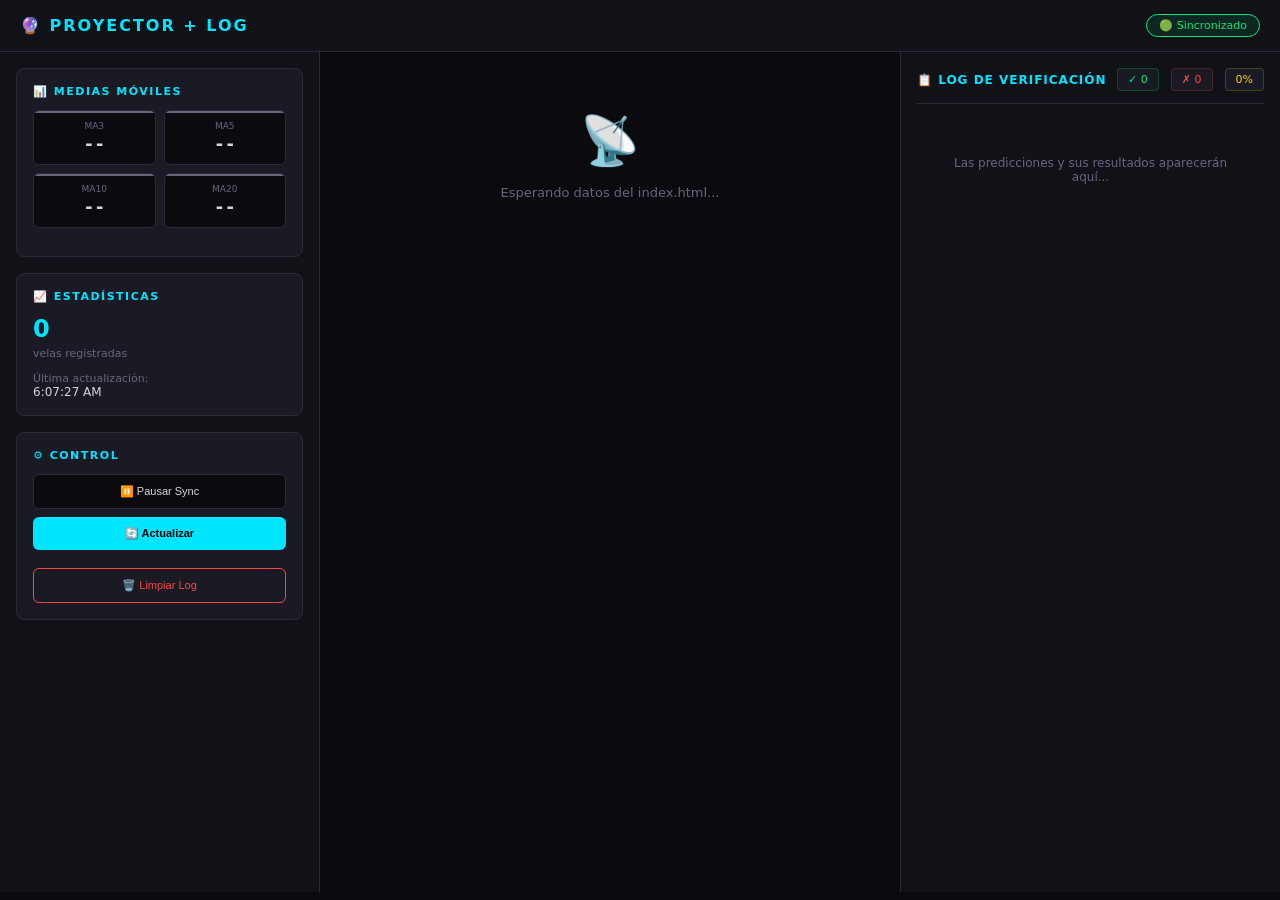
==== commit 07596163: "Add files via upload" ====
--- a/backtesting.html
+++ b/backtesting.html
@@ -231,6 +231,65 @@
 </style>
 </head>
 <body>
+
+<style>
+.legacy{display:none!important}
+/* Signal classes needed by logic.js */
+.signal-wait{}.signal-buy{}.signal-sell{}.signal-conflict{}.signal-extreme{}
+.signal-buy-weak{}.signal-sell-weak{}.signal-strong-reversal{}
+.signal-accumulation{}.signal-distribution{}.signal-manipulation{}.signal-trap{}
+.signal-caution{}.trend-box{}.momentum-indicator{}.fibonacci-panel{}
+.cross-detector{}.candle-item{}.history-container{}
+</style>
+
+<!-- ═══ LEGACY DOM (hidden, required by logic.js) ═══ -->
+<div class="legacy">
+  <div id="main-signal" class="main-signal signal-wait">ESPERAR<div class="manual-trap-badge">TRAMPA ACTIVA</div><div class="conflict-badge">⚠️ CONFLICTO</div><div class="reversal-badge">🔄 REVERSIÓN FUERTE</div><div class="extreme-signal-badge">🚨 EXTREMO</div><div class="cmd-signal-badge">🎯 FASE CMD</div><div class="candle-trap-badge">🪤 POSIBLE TRAMPA</div><div class="pattern-badge" id="pattern-active-badge"></div></div>
+  <div id="pattern-active-panel"><span id="pattern-name"></span><span id="pattern-priority"></span><div id="pattern-context"></div><div id="sync-indicator"><div class="sync-box pattern"><div class="sync-label"></div><div class="sync-value" id="sync-pattern-value"></div></div><div class="sync-arrow"></div><div class="sync-box action" id="sync-action-box"><div class="sync-label"></div><div class="sync-value" id="sync-action-value"></div></div></div><div id="pattern-action"><div id="pattern-action-icon"></div><div class="pattern-action-text"><div id="pattern-action-main"></div><div id="pattern-action-desc"></div></div><div class="pattern-confidence"><div id="pattern-confidence"></div></div></div><div id="patterns-list"></div></div>
+  <div id="pp-bar" onclick="ppBarClick(event)" onmousemove="ppBarHover(event)" onmouseleave="ppBarLeave()"></div>
+  <input id="pp-spread" type="number" value="1" step="0.01" min="0.01"/>
+  <input id="pp-ref-manual" type="number" step="0.01"/>
+  <span id="pp-ref-label"></span>
+  <div id="pp-result"></div>
+  <div id="suggestion-box"><div id="suggestion-text"></div><div id="suggestion-reason"></div><div id="suggestion-bars"></div><div id="suggested-candle-svg-g"></div><div id="suggested-candle-svg-r"></div><div id="correction-notice"></div></div>
+  <div id="correction-options"></div><div id="color-buttons"></div><div id="step-confirm"></div><div id="status-bar"></div>
+  <div id="extreme-alert"><div id="extreme-text"></div></div>
+  <div id="candle-trap-alert"><div id="trap-alert-icon"></div><div id="trap-alert-title"></div><div id="trap-alert-subtitle"></div><div id="trap-type-value"></div><div id="trap-conf-value"></div><div id="trap-sequence-display"></div><div id="trap-alert-reason"></div><div id="trap-confidence-fill"></div></div>
+  <div id="logic-explanation"><div id="logic-text"></div></div>
+  <div class="history-container"><div class="history" id="history"></div></div>
+  <div id="projections"><div id="proj-g-box"><div id="proj-g-seq"></div><div id="proj-g-sig"></div><div id="proj-g-conf"></div><div id="proj-g-reason"></div><div id="proj-g-conflict"></div><div id="proj-g-reversal"></div><div id="proj-g-extreme"></div><div id="proj-g-cmd"></div></div><div id="proj-r-box"><div id="proj-r-seq"></div><div id="proj-r-sig"></div><div id="proj-r-conf"></div><div id="proj-r-reason"></div><div id="proj-r-conflict"></div><div id="proj-r-reversal"></div><div id="proj-r-extreme"></div><div id="proj-r-cmd"></div></div></div>
+  <div id="trend-box" class="trend-box neutral"><div class="trend-badge"></div><div class="extreme-badge"></div><div class="trend-label"></div><div class="trend-value" id="trend-value">NEUTRAL</div><div class="trend-original" id="trend-original"></div><div class="momentum-note" id="momentum-note"></div></div>
+  <div id="short-trend-box" class="trend-box neutral"><div class="trend-label"></div><div class="trend-value" id="short-trend-value">NEUTRAL</div><div class="momentum-note" id="short-momentum-note"></div></div>
+  <div id="momentum-box" class="momentum-indicator"><div class="momentum-fill" id="momentum-fill"></div><div id="momentum-detail"></div></div>
+  <div id="fibonacci-panel" class="fibonacci-panel"><div class="fib-header"><div class="fib-title"></div><div class="fib-direction" id="fib-direction"></div></div><div class="fib-swings"><span><strong id="fib-high">--</strong></span><span><strong id="fib-low">--</strong></span><span><strong id="fib-range">--</strong></span></div><div class="fib-levels" id="fib-levels"></div><div class="fib-confluence-box" id="fib-confluence"><div id="fib-confluence-list"></div></div></div>
+  <div id="fib-priority-item"></div>
+  <div id="cmd-panel"><div id="cmd-phase-indicator"></div><div id="cmd-consolidation"><div class="cmd-value" id="consolidation-val">--</div><div class="cmd-probability" id="consolidation-prob">0%</div></div><div id="cmd-manipulation"><div class="cmd-value" id="manipulation-val">--</div><div class="cmd-probability" id="manipulation-prob">0%</div></div><div id="cmd-distribution"><div class="cmd-value" id="distribution-val">--</div><div class="cmd-probability" id="distribution-prob">0%</div></div><div id="cmd-accumulation"><div class="cmd-value" id="accumulation-val">--</div><div class="cmd-probability" id="accumulation-prob">0%</div></div><div id="cmd-alert"><div id="cmd-alert-title"></div><div id="cmd-alert-text"></div></div><div id="whale-activity"><div id="whale-bar"><div id="whale-retail"></div><div id="whale-smart"></div><div id="whale-whale"></div></div></div></div>
+  <div class="cross-detector"><div id="cross-alert"><span id="cross-pair"></span><span id="cross-type"></span></div><div id="ma-grid"></div></div>
+  <div id="current-analysis"><div id="current-strength"></div><div id="current-origin"></div><div id="current-verdict"></div></div>
+  <div id="recent-box"><div id="recent-sequence"></div><div id="recent-analysis"></div></div>
+  <div id="priority-explanation"></div>
+  <div id="view-items-left"></div><div id="view-items-right"></div>
+  <div id="trap-banner"><span id="trap-info"></span></div>
+  <button id="btn-clear-trap" onclick="clearTrap()"></button>
+  <!-- Legacy hover proj elements (used by logic.js renderHoverPanel) -->
+  <div id="hover-proj-panel" style="display:none;position:fixed;z-index:1;">
+    <div id="hover-proj-mode-badge"></div><div id="hover-proj-candle-info"></div><div id="hover-proj-pin-hint"></div>
+    <div id="hover-proj-current-row"><div id="hover-proj-current-label-title"></div><div id="hover-proj-current-candles"></div><div id="hover-proj-current-label"></div></div>
+    <div id="hover-proj-g-box"><div id="hover-proj-g-seq"></div><div id="hover-proj-g-sig" class="hover-proj-sig sig-wait"></div><div id="hover-proj-g-fill" style="width:0%"></div><div id="hover-proj-g-pct"></div><div id="hover-proj-g-conf"></div></div>
+    <div id="hover-proj-r-box"><div id="hover-proj-r-seq"></div><div id="hover-proj-r-sig" class="hover-proj-sig sig-wait"></div><div id="hover-proj-r-fill" style="width:0%"></div><div id="hover-proj-r-pct"></div><div id="hover-proj-r-conf"></div></div>
+  </div>
+  <!-- Boston -->
+  <div id="boston-overlay">
+    <div class="boston-bar"><span class="boston-title">⚡ DECISIÓN</span><button class="boston-close" onclick="toggleBoston()">✕</button></div>
+    <div id="boston-signal" class="signal-wait">ESPERAR</div><div id="boston-context"></div>
+    <div id="boston-projections"><div id="boston-proj-g"><div class="boston-proj-label">Si VERDE →</div><div id="boston-proj-g-sig"></div><div id="boston-proj-g-conf"></div></div><div id="boston-proj-r"><div class="boston-proj-label">Si ROJO →</div><div id="boston-proj-r-sig"></div><div id="boston-proj-r-conf"></div></div></div>
+    <div id="boston-color-toggle"><button id="boston-btn-green" onclick="bostonSetColor('G')">🟢 VERDE</button><button id="boston-btn-red" onclick="bostonSetColor('R')">🔴 ROJO</button></div>
+    <div id="boston-candle-grid"></div><button id="boston-add-btn" onclick="bostonAdd()">← Selecciona</button><div id="boston-history"></div>
+  </div>
+  <!-- proj-mode-switch (used by toggleProjectionMode) -->
+  <div id="proj-mode-switch"><div class="proj-mode-track"><div class="proj-mode-dot"></div></div><div class="proj-mode-labels"><span class="proj-label-top">Actual</span><span class="proj-label-bot">Siguiente</span></div></div>
+</div>
+<!-- /LEGACY DOM -->
 
 <div class="header">
  <h1>🔮 PROYECTOR + LOG</h1>
@@ -429,523 +488,412 @@
  </div>
 </div>
 
+<script src="patterns.js"></script>
+<script src="logic.js"></script>
+<script src="picker.js"></script>
+<script src="pattern_sync.js"></script>
+
 <script>
 // ═══════════════════════════════════════════════════════════════
-// PROYECTOR CMD — Motor real con PATTERN_LIBRARY + Swing
-// Siempre emite VERDE o ROJA, nunca ESPERAR
+// BACKTESTING — Sync bidireccional limpio con logic.js
+// Fuente de verdad: localStorage 'cmd-bt-seq'
+// src='index' → escrito por index/logic.js
+// src='backtesting' → escrito por este archivo
+// _suppressSyncWrite previene loop en ambos lados
 // ═══════════════════════════════════════════════════════════════
 
-let candles = [];
-let autoSync = true;
-let selectedStrength = null;
-let selectedColor = null;
-let predictionLog = [];
-let currentPrediction = null;
-
-// ─── Cargar PATTERN_LIBRARY desde patterns.js ─────────────────
-// Se usa window.PATTERN_LIBRARY si está disponible (mismo servidor)
-function getPatternLib() {
-  return (typeof PATTERN_LIBRARY !== 'undefined') ? PATTERN_LIBRARY : null;
-}
-
-// ─── MA calculation (% verde sobre N velas) ───────────────────
-function calcMAPct(period) {
-  if (candles.length < period) return null;
-  const sl = candles.slice(-period);
-  return (sl.filter(c => c.color === 'G').length / period) * 100;
-}
-
-function getCandleStr(idx) {
-  if (idx < 0 || idx >= candles.length) return 2;
-  return candles[idx].strength || 2;
-}
-
-function updateMAs() {
-  [3, 5, 10, 20].forEach(p => {
-    const val = calcMAPct(p);
-    const el  = document.getElementById('ma' + p);
-    if (!el) return;
-    if (val === null) {
-      el.textContent = '--'; el.className = 'ma-value';
-      el.closest('.ma-item').className = 'ma-item';
-    } else {
-      el.textContent = val.toFixed(1) + '%';
-      const trend = val >= 52 ? 'bull' : val <= 48 ? 'bear' : '';
-      el.className  = 'ma-value ' + trend;
-      el.closest('.ma-item').className = 'ma-item ' + trend;
+// ── Estado global ──────────────────────────────────────────────
+var candles = [];
+var autoSync = true;
+var selectedStrength = null;
+var selectedColor = null;
+var predictionLog = [];
+var currentPrediction = null;
+
+// ── Anti-loop flags ────────────────────────────────────────────
+var _suppressSyncWrite = false;   // when true: doAddCandle won't write to localStorage
+var _syncLock = false;            // prevent concurrent sync runs
+var _insideAdd = false;           // logic.js update() flag
+var _lastProcessedSequence = '';  // skip if same seq
+
+// ── Hook logic.js update() ────────────────────────────────────
+var _btOrigUpdate = null;
+function hookLogicUpdate() {
+  if (typeof update !== 'function') { setTimeout(hookLogicUpdate, 100); return; }
+  if (_btOrigUpdate) return;
+  _btOrigUpdate = update;
+  window.update = function() {
+    try { _btOrigUpdate.apply(this, arguments); } catch(e) { console.error('[bt/update]', e); }
+    if (_insideAdd) captureSignal();
+  };
+  console.log('✓ backtesting: logic.js update() hookeado');
+  _initFromStorage();
+}
+
+// ── Init: load existing sequence on page load ──────────────────
+function _initFromStorage() {
+  var seq = localStorage.getItem('cmd-bt-seq') || localStorage.getItem('cmd-backtest-sequence');
+  if (seq) {
+    _suppressSyncWrite = true;
+    _applySequence(seq, 'init');
+    _suppressSyncWrite = false;
+  }
+  _refreshUI();
+}
+
+// ── Parse sequence string → array ─────────────────────────────
+function _parseSeq(seq) {
+  var out = [];
+  seq.trim().toUpperCase().split(/\s+/).filter(Boolean).forEach(function(t) {
+    var m = t.match(/^([GR])(\d+\.?\d*)$/);
+    if (m) out.push({ color: m[1], strength: parseFloat(m[2]) });
+  });
+  return out;
+}
+
+// ── Serialize candles → sequence string ───────────────────────
+function _serializeCandles() {
+  return candles.map(function(c) { return c.color + c.strength; }).join(' ');
+}
+
+// ── Apply a sequence: add only NEW candles to logic.js ─────────
+function _applySequence(seq, src) {
+  if (!seq || seq === _lastProcessedSequence) return;
+  var parsed = _parseSeq(seq);
+  var histLen = (typeof history !== 'undefined') ? history.length : candles.length;
+  if (parsed.length <= histLen) {
+    // Just sync candles array for UI display
+    if (parsed.length > candles.length) candles = parsed.slice();
+    return;
+  }
+  _lastProcessedSequence = seq;
+  for (var i = histLen; i < parsed.length; i++) {
+    var nc = parsed[i];
+    candles.push(nc);
+    _insideAdd = true;
+    try {
+      if (typeof quickAddCandle === 'function') quickAddCandle(nc.color, nc.strength);
+    } finally {
+      _insideAdd = false;
     }
-  });
-}
-
-// ─── Swing analysis (last 10 candles) ────────────────────────
-function analyzeSwing() {
-  const win = Math.min(10, candles.length);
-  if (win < 3) return { dir: 'neutral', ratio: 1, bullPct: 50, bearPct: 50 };
-  const sl = candles.slice(-win);
-  let bullF = 0, bearF = 0, bullMax = 0, bearMax = 0;
-  let curDir = null, curStr = 0;
-  sl.forEach((c, i) => {
-    const idx = candles.length - win + i;
-    const s   = getCandleStr(idx);
-    if (c.color === 'G') bullF += s; else bearF += s;
-    if (!curDir) { curDir = c.color; curStr = s; }
-    else if (c.color === curDir) { curStr += s; }
-    else {
-      if (curDir === 'G' && curStr > bullMax) bullMax = curStr;
-      if (curDir === 'R' && curStr > bearMax) bearMax = curStr;
-      curDir = c.color; curStr = s;
-    }
-  });
-  if (curDir === 'G' && curStr > bullMax) bullMax = curStr;
-  if (curDir === 'R' && curStr > bearMax) bearMax = curStr;
-  const total = bullF + bearF || 1;
-  const ratio = (bullMax > 0 && bearMax > 0) ? Math.max(bullMax, bearMax) / Math.min(bullMax, bearMax) : 1;
-  return {
-    dir: bullF >= bearF ? 'G' : 'R',
-    ratio,
-    bullPct: Math.round(bullF / total * 100),
-    bearPct: Math.round(bearF / total * 100),
-    bullMax, bearMax
-  };
-}
-
-// ─── Pattern detection using PATTERN_LIBRARY ─────────────────
-function detectBestPattern() {
-  const lib = getPatternLib();
-  if (!lib || candles.length < 2) return null;
-  const hist = candles.map(c => c.color);
-  const idx  = hist.length - 1;
-  const candidates = [];
-  // Use getCandleStrength shim
-  const origGCS = window.getCandleStrength;
-  window.getCandleStrength = (i) => (candles[i] ? candles[i].strength : 2);
-  Object.entries(lib).forEach(([key, pat]) => {
-    if (candles.length < (pat.minVelas || 2)) return;
+    console.log('[bt/sync] Vela agregada desde', src, ':', nc.color, nc.strength);
+  }
+}
+
+// ── Write current sequence to localStorage (BT as source) ──────
+function _writeSeq() {
+  if (_suppressSyncWrite) return;
+  var seq = _serializeCandles();
+  if (seq === _lastProcessedSequence) return;
+  _lastProcessedSequence = seq;
+  try {
+    localStorage.setItem('cmd-bt-seq', seq);
+    localStorage.setItem('cmd-bt-seq-src', 'backtesting');
+    localStorage.setItem('cmd-bt-seq-ts', Date.now().toString());
+    localStorage.setItem('cmd-backtest-sequence', seq); // legacy compat
+    localStorage.setItem('cmd-bt-manual', seq);
+    localStorage.setItem('cmd-bt-manual-ts', Date.now().toString());
+  } catch(e) {}
+  // Broadcast to index
+  if (typeof BroadcastChannel !== 'undefined') {
     try {
-      const det = pat.detect(hist, idx);
-      if (!det) return;
-      const conf = det.strength || 0.6;
-      const proj = pat.project ? pat.project(conf, det) : null;
-      if (!proj) return;
-      candidates.push({
-        key, name: pat.name, priority: pat.priority || 0,
-        confidence: conf, proj,
-        score: (pat.priority || 0) * 2 + conf
-      });
+      var bc = new BroadcastChannel('cmd-detector-vp');
+      bc.postMessage({ type: 'bt-seq-update', sequence: seq, src: 'backtesting', count: candles.length });
     } catch(e) {}
-  });
-  if (origGCS !== undefined) window.getCandleStrength = origGCS;
-  if (!candidates.length) return null;
-  candidates.sort((a, b) => b.score - a.score);
-  return candidates[0];
-}
-
-// ─── Core prediction — always returns G or R ─────────────────
-function generatePrediction() {
-  if (candles.length < 2) {
-    currentPrediction = null;
-    showPrediction({ direction: 'G', confidence: 55, reason: 'Sin datos suficientes' });
-    return;
-  }
-
-  const ma3   = calcMAPct(3)  || 50;
-  const ma5   = calcMAPct(5)  || 50;
-  const ma10  = calcMAPct(10) || 50;
-  const swing = analyzeSwing();
-  const pat   = detectBestPattern();
-
-  // ── Score: positive = alcista (G), negative = bajista (R) ──
-  // MA score: deviation from 50 (neutral)
-  const maScore = ((ma3 - 50) * 0.40 + (ma5 - 50) * 0.25 + (ma10 - 50) * 0.20) / 100;
-
-  // Swing score
-  const swingScore = (swing.bullPct - swing.bearPct) / 100 * (swing.ratio >= 1.5 ? 0.35 : 0.20);
-
-  // Pattern score
-  let patScore = 0, patReason = '';
-  if (pat) {
-    const gConf = pat.proj.ifG ? pat.proj.ifG.conf : 0;
-    const rConf = pat.proj.ifR ? pat.proj.ifR.conf : 0;
-    const gSig  = pat.proj.ifG ? pat.proj.ifG.sig : '';
-    const rSig  = pat.proj.ifR ? pat.proj.ifR.sig : '';
-    // Convert pattern signal to score
-    if (gSig === 'COMPRA' || rSig === 'VENTA') {
-      patScore = ((gConf - rConf)) * 0.30;
-    } else if (rSig === 'COMPRA' || gSig === 'VENTA') {
-      patScore = ((rConf - gConf)) * -0.30;
-    }
-    patReason = pat.name + ' ' + Math.round(pat.confidence * 100) + '%';
-  }
-
-  // Momentum: last 3 candles weighted
-  const last3 = candles.slice(-3);
-  let momScore = 0;
-  last3.forEach((c, i) => {
-    const w = (i + 1) / 6;
-    momScore += (c.color === 'G' ? c.strength : -c.strength) * w;
-  });
-  momScore = momScore / 10 * 0.15;
-
-  const totalScore = maScore + swingScore + patScore + momScore;
-
-  // Direction — ALWAYS G or R (no ESPERAR)
-  const direction = totalScore >= 0 ? 'G' : 'R';
-
-  // Confidence: how decisive is the score
-  const absScore = Math.abs(totalScore);
-  let confidence;
-  if (absScore > 0.35) confidence = 85;
-  else if (absScore > 0.25) confidence = 78;
-  else if (absScore > 0.15) confidence = 70;
-  else if (absScore > 0.08) confidence = 63;
-  else confidence = 56; // very close — still commit
-
-  // Reason
-  const factors = [];
-  if (Math.abs(ma3 - 50) > 8) factors.push('MA3 ' + (ma3 > 50 ? '▲' : '▼') + ma3.toFixed(0) + '%');
-  if (swing.ratio >= 1.4) factors.push('Swing ' + (swing.dir === 'G' ? '▲' : '▼') + swing.ratio.toFixed(1) + 'x');
-  if (patReason) factors.push(patReason);
-  const reason = factors.length ? factors.join(' · ') : 'Análisis de estructura';
-
-  currentPrediction = {
-    direction, confidence, reason,
-    ma3, ma5, ma10, swing, pat,
-    score: totalScore,
-    candleIndex: candles.length,
-    timestamp: Date.now()
-  };
-
-  showPrediction({ direction, confidence, reason });
-  publishPrediction(direction, confidence, reason);
-}
-
-// ─── Show prediction in UI ────────────────────────────────────
-function showPrediction(pred) {
-  const isG   = pred.direction === 'G';
-  const col   = isG ? 'var(--green)' : 'var(--red)';
-  const label = isG ? 'VERDE 🟢' : 'ROJA 🔴';
-  const box   = document.getElementById('predBox');
-  const dir   = document.getElementById('predDirection');
-  const conf  = document.getElementById('predConfidence');
-  const reas  = document.getElementById('predReason');
-  if (box)  { box.className  = 'prediction-box ' + (isG ? 'bull' : 'bear'); }
-  if (dir)  { dir.className  = 'pred-direction '  + (isG ? 'bull' : 'bear'); dir.textContent  = label; }
-  if (conf) { conf.className = 'pred-confidence ' + (isG ? 'bull' : 'bear'); conf.textContent = 'Confianza: ' + pred.confidence + '%'; }
-  if (reas) reas.textContent = pred.reason;
-}
-
-// ─── Publish to index.html ────────────────────────────────────
-function publishPrediction(dir, confidence, reason) {
-  const hits   = predictionLog.filter(e => e.result === 'hit').length;
-  const total  = predictionLog.length;
-  const acc    = total > 0 ? Math.round(hits / total * 100) : null;
-  const payload = JSON.stringify({ direction: dir, confidence, reason, hits, total, accuracy: acc });
-  try { localStorage.setItem('cmd-bt-prediction', payload); } catch(e) {}
+  }
+  // Also publish prediction update
+  publishPrediction();
+}
+
+// ── Core: add one candle ───────────────────────────────────────
+function doAddCandle(color, str) {
+  str = parseFloat(str);
+  // Verify previous prediction
+  if (currentPrediction && candles.length > 0) verifyPrediction({ color: color, strength: str });
+
+  candles.push({ color: color, strength: str });
+
+  _insideAdd = true;
   try {
-    const bc = new BroadcastChannel('cmd-bt-channel');
-    bc.postMessage({ type: 'prediction' });
+    if (typeof quickAddCandle === 'function') quickAddCandle(color, str);
+  } finally {
+    _insideAdd = false;
+  }
+
+  _writeSeq();
+  _refreshUI();
+}
+
+// ── Capture signal from logic.js DOM after update() ────────────
+function captureSignal() {
+  var el = document.getElementById('main-signal');
+  if (!el) return;
+  var cls = el.className || '';
+  var clone = el.cloneNode(true);
+  clone.querySelectorAll('div').forEach(function(d){ d.remove(); });
+  var text = clone.textContent.trim();
+
+  var dir;
+  if (/signal-buy|signal-accumulation|signal-strong-reversal/.test(cls)) dir = 'G';
+  else if (/signal-sell|signal-distribution/.test(cls)) dir = 'R';
+  else {
+    var gC = parseFloat((document.getElementById('proj-g-conf')||{}).textContent)||0;
+    var rC = parseFloat((document.getElementById('proj-r-conf')||{}).textContent)||0;
+    dir = gC >= rC ? 'G' : 'R';
+  }
+  var gConf = parseFloat((document.getElementById('proj-g-conf')||{}).textContent)||50;
+  var rConf = parseFloat((document.getElementById('proj-r-conf')||{}).textContent)||50;
+  var conf = Math.max(50, Math.round(dir === 'G' ? gConf : rConf));
+  var reason = ((document.getElementById('logic-text')||{}).textContent||'').slice(0, 100);
+
+  currentPrediction = { direction: dir, confidence: conf, reason: reason, signalText: text, candleIndex: candles.length, timestamp: Date.now() };
+  _showPrediction(dir, conf, reason);
+  publishPrediction();
+  _updateMAs();
+}
+
+// ── Storage listener: receive changes from index ────────────────
+window.addEventListener('storage', function(e) {
+  if (e.key !== 'cmd-bt-seq') return;
+  var src = localStorage.getItem('cmd-bt-seq-src');
+  if (src !== 'index') return; // only react to index writes
+  if (_syncLock) return;
+  _syncLock = true;
+  setTimeout(function(){ _syncLock = false; }, 800);
+  _suppressSyncWrite = true;
+  _applySequence(e.newValue, 'index');
+  _suppressSyncWrite = false;
+  _refreshUI();
+});
+
+// BroadcastChannel: faster than storage events
+if (typeof BroadcastChannel !== 'undefined') {
+  try {
+    var _bcIn = new BroadcastChannel('cmd-detector-vp');
+    _bcIn.onmessage = function(e) {
+      if (e.data && e.data.type === 'bt-seq-update' && e.data.src === 'index') {
+        if (_syncLock) return;
+        _syncLock = true;
+        setTimeout(function(){ _syncLock = false; }, 800);
+        _suppressSyncWrite = true;
+        _applySequence(e.data.sequence, 'index/bc');
+        _suppressSyncWrite = false;
+        _refreshUI();
+      }
+    };
   } catch(e) {}
 }
 
-// ─── Verify prediction vs real candle ────────────────────────
-function verifyPrediction(actualCandle) {
+// ── Publish prediction to index bar ────────────────────────────
+function publishPrediction() {
   if (!currentPrediction) return;
-  const predicted = currentPrediction.direction;
-  const actual    = actualCandle.color;
-  const isHit     = predicted === actual;
-
-  const entry = {
-    id: predictionLog.length + 1,
-    prediction: currentPrediction,
-    actual: actualCandle,
-    result: isHit ? 'hit' : 'miss',
-    analysis: buildAnalysis(currentPrediction, actualCandle, isHit)
-  };
-  predictionLog.unshift(entry);
+  var hits  = predictionLog.filter(function(e){ return e.result === 'hit'; }).length;
+  var total = predictionLog.length;
+  var acc   = total > 0 ? Math.round(hits / total * 100) : null;
+  var p = JSON.stringify({ direction: currentPrediction.direction, confidence: currentPrediction.confidence, reason: currentPrediction.reason, hits: hits, total: total, accuracy: acc });
+  try { localStorage.setItem('cmd-bt-prediction', p); } catch(e) {}
+  if (typeof BroadcastChannel !== 'undefined') {
+    try { var bc2 = new BroadcastChannel('cmd-bt-channel'); bc2.postMessage({ type: 'prediction' }); } catch(e) {}
+  }
+}
+
+// ── UI helpers ─────────────────────────────────────────────────
+function _showPrediction(dir, conf, reason) {
+  var isG = dir === 'G';
+  var box = document.getElementById('predBox');
+  var dirEl = document.getElementById('predDirection');
+  var confEl = document.getElementById('predConfidence');
+  var reasEl = document.getElementById('predReason');
+  if (box)   box.className   = 'prediction-box ' + (isG ? 'bull' : 'bear');
+  if (dirEl) { dirEl.className = 'pred-direction ' + (isG ? 'bull' : 'bear'); dirEl.textContent = isG ? 'VERDE 🟢' : 'ROJA 🔴'; }
+  if (confEl){ confEl.className = 'pred-confidence ' + (isG ? 'bull' : 'bear'); confEl.textContent = 'Confianza: ' + conf + '%'; }
+  if (reasEl) reasEl.textContent = (reason||'').slice(0, 120);
+}
+
+function _updateMAs() {
+  var lt = (document.getElementById('logic-text')||{}).textContent || '';
+  var m = lt.match(/MA10:\s*([\d.]+)%/);
+  if (!m) return;
+  var v = parseFloat(m[1]);
+  var el = document.getElementById('ma10');
+  if (!el) return;
+  el.textContent = v.toFixed(1) + '%';
+  var cls = v > 52 ? 'bull' : v < 48 ? 'bear' : '';
+  el.className = 'ma-value ' + cls;
+  var item = el.closest('.ma-item');
+  if (item) item.className = 'ma-item ' + cls;
+}
+
+function _refreshUI() {
+  var ec = document.getElementById('totalCandles');
+  var eu = document.getElementById('lastUpdate');
+  var es = document.getElementById('emptyState');
+  var em = document.getElementById('mainContent');
+  if (ec) ec.textContent = candles.length;
+  if (eu) eu.textContent = new Date().toLocaleTimeString();
+  if (candles.length > 0) {
+    if (es) es.style.display = 'none';
+    if (em) em.style.display = 'block';
+  }
+  updateHistory();
+}
+
+function updateHistory() {
+  var f = document.getElementById('historyFlow');
+  if (!f) return;
+  f.innerHTML = candles.slice(-20).map(function(c){
+    return '<span class="candle-pill ' + c.color.toLowerCase() + '">' + c.color + c.strength + '</span>';
+  }).join('');
+}
+
+// ── Verify prediction ──────────────────────────────────────────
+function verifyPrediction(actual) {
+  if (!currentPrediction) return;
+  var isHit = currentPrediction.direction === actual.color;
+  predictionLog.unshift({ id: predictionLog.length + 1, prediction: currentPrediction, actual: actual, result: isHit ? 'hit' : 'miss' });
   updateLogDisplay();
   updateStats();
 }
 
-function buildAnalysis(pred, actual, isHit) {
-  if (isHit) return { summary: 'Predicción correcta', details: pred.reason, suggestion: null };
-  const predLabel   = pred.direction === 'G' ? 'VERDE' : 'ROJA';
-  const actualLabel = actual.color   === 'G' ? 'VERDE' : 'ROJA';
-  const details = [];
-  const swing = pred.swing;
-  // Diagnose: was swing opposing?
-  if (swing && swing.dir !== pred.direction && swing.ratio >= 1.5) {
-    details.push('El swing (' + (swing.dir==='G'?'alcista':'bajista') + ' ' + swing.ratio.toFixed(1) + 'x) se opuso a la predicción — darle más peso al swing');
-  } else if (pred.pat && pred.pat.name) {
-    details.push('Patrón "' + pred.pat.name + '" no confirmado — posible contexto más amplio requerido');
-  } else {
-    details.push('MA10 ' + pred.ma10.toFixed(0) + '% apuntaba ' + (pred.direction==='G'?'alcista':'bajista') + ' pero el mercado revirtió');
-  }
-  return {
-    summary: 'Predije ' + predLabel + ', salió ' + actualLabel + ' F' + actual.strength,
-    details: details.join('. '),
-    suggestion: swing && swing.ratio >= 1.5 ? 'Aumentar peso de swing en señales divergentes' : 'Considerar contexto de velas 4-6 antes'
-  };
-}
-
-// ─── Display log ─────────────────────────────────────────────
 function updateLogDisplay() {
-  const container = document.getElementById('logEntries');
-  if (!predictionLog.length) {
-    container.innerHTML = '<div class="log-empty">Las predicciones y sus resultados aparecerán aquí...</div>';
-    return;
-  }
-  container.innerHTML = predictionLog.map(entry => {
-    const isG      = entry.prediction.direction === 'G';
-    const actIsG   = entry.actual.color === 'G';
-    const predCol  = isG  ? 'var(--green)' : 'var(--red)';
-    const actCol   = actIsG ? 'var(--green)' : 'var(--red)';
-    return `<div class="log-entry ${entry.result}">
-      <div class="log-entry-header">
-        <span class="log-entry-num">#${entry.id} · Vela #${entry.prediction.candleIndex + 1}</span>
-        <span class="log-entry-result ${entry.result}">${entry.result === 'hit' ? '✓ ACIERTO' : '✗ FALLÓ'}</span>
-      </div>
-      <div class="log-prediction">
-        <div class="log-pred-box predicted">
-          <div class="log-pred-label">Predije</div>
-          <div class="log-pred-value" style="color:${predCol}">${isG ? '🟢 VERDE' : '🔴 ROJA'}</div>
-          <div style="font-size:10px;color:var(--muted)">${entry.prediction.confidence}%</div>
-        </div>
-        <div style="color:var(--muted)">→</div>
-        <div class="log-pred-box actual ${entry.result === 'hit' ? 'correct' : 'wrong'}">
-          <div class="log-pred-label">Resultado</div>
-          <div class="log-pred-value" style="color:${actCol}">${actIsG ? '🟢 VERDE' : '🔴 ROJA'} F${entry.actual.strength}</div>
-        </div>
-      </div>
-      <div class="log-factors">
-        ${(entry.prediction.reason||'').split(' · ').map(f => `<span class="log-factor ${isG?'bull':'bear'}">${f}</span>`).join('')}
-      </div>
-      ${entry.result === 'miss' ? `<div class="log-analysis">
-        <div class="log-analysis-title">⚠️ Error</div>
-        <div class="log-analysis-text">${entry.analysis.details}</div>
-        ${entry.analysis.suggestion ? `<div style="margin-top:6px;color:var(--gold)"><strong>💡</strong> ${entry.analysis.suggestion}</div>` : ''}
-      </div>` : ''}
-    </div>`;
+  var cont = document.getElementById('logEntries');
+  if (!cont) return;
+  if (!predictionLog.length) { cont.innerHTML = '<div class="log-empty">Las predicciones aparecerán aquí...</div>'; return; }
+  cont.innerHTML = predictionLog.map(function(e) {
+    var isG = e.prediction.direction === 'G', aG = e.actual.color === 'G';
+    var pc = isG ? 'var(--green)' : 'var(--red)';
+    var ac = aG  ? 'var(--green)' : 'var(--red)';
+    return '<div class="log-entry ' + e.result + '">' +
+      '<div class="log-entry-header">' +
+        '<span class="log-entry-num">#' + e.id + ' · Vela #' + e.prediction.candleIndex + '</span>' +
+        '<span class="log-entry-result ' + e.result + '">' + (e.result === 'hit' ? '✓ ACIERTO' : '✗ FALLÓ') + '</span>' +
+      '</div>' +
+      '<div class="log-prediction">' +
+        '<div class="log-pred-box predicted"><div class="log-pred-label">Predije</div>' +
+          '<div class="log-pred-value" style="color:' + pc + '">' + (isG ? '🟢 VERDE' : '🔴 ROJA') + '</div>' +
+          '<div style="font-size:10px;color:var(--muted)">' + e.prediction.confidence + '%</div></div>' +
+        '<div style="color:var(--muted)">→</div>' +
+        '<div class="log-pred-box actual ' + (e.result === 'hit' ? 'correct' : 'wrong') + '">' +
+          '<div class="log-pred-label">Resultado</div>' +
+          '<div class="log-pred-value" style="color:' + ac + '">' + (aG ? '🟢' : '🔴') + ' F' + e.actual.strength + '</div>' +
+        '</div>' +
+      '</div>' +
+      (e.result === 'miss' ? '<div class="log-analysis"><div class="log-analysis-title">⚠️ Señal: ' + (e.prediction.signalText||'').slice(0,40) + '</div>' +
+        '<div class="log-analysis-text">' + (e.prediction.reason||'').slice(0,100) + '</div></div>' : '') +
+    '</div>';
   }).join('');
 }
 
 function updateStats() {
-  const hits  = predictionLog.filter(e => e.result === 'hit').length;
-  const total = predictionLog.length;
-  const acc   = total > 0 ? Math.round(hits / total * 100) : 0;
-  document.getElementById('statHits').textContent     = '✓ ' + hits;
-  document.getElementById('statMisses').textContent   = '✗ ' + (total - hits);
-  document.getElementById('statAccuracy').textContent = acc + '%';
-}
-
-// ─── Sync from index.html ─────────────────────────────────────
-function loadFromIndex() {
-  if (!autoSync) return;
-  const sequence = localStorage.getItem('cmd-backtest-sequence');
-  if (!sequence) {
-    document.getElementById('emptyState').style.display = 'block';
-    document.getElementById('mainContent').style.display = 'none';
-    return;
-  }
-  parseSequence(sequence);
-  document.getElementById('emptyState').style.display = 'none';
-  document.getElementById('mainContent').style.display = 'block';
-  document.getElementById('lastUpdate').textContent = new Date().toLocaleTimeString();
-  document.getElementById('totalCandles').textContent = candles.length;
-  updateMAs();
-  generatePrediction();
-  updateHistory();
-}
-
-function parseSequence(seq) {
-  const tokens = seq.trim().toUpperCase().split(/\s+/).filter(Boolean);
-  const newCandles = [];
-  for (const t of tokens) {
-    const m = t.match(/^([GR])(\d+\.?\d*)$/);
-    if (m) newCandles.push({ color: m[1], strength: parseFloat(m[2]) });
-  }
-  if (newCandles.length > candles.length && currentPrediction && candles.length > 0) {
-    verifyPrediction(newCandles[newCandles.length - 1]);
-  }
-  candles = newCandles;
-}
-
+  var hits  = predictionLog.filter(function(e){ return e.result === 'hit'; }).length;
+  var total = predictionLog.length;
+  var acc   = total > 0 ? Math.round(hits / total * 100) : 0;
+  var h = document.getElementById('statHits'), m2 = document.getElementById('statMisses'), a = document.getElementById('statAccuracy');
+  if (h) h.textContent = '✓ ' + hits;
+  if (m2) m2.textContent = '✗ ' + (total - hits);
+  if (a) a.textContent = acc + '%';
+}
+
+function clearLog() { predictionLog = []; updateLogDisplay(); updateStats(); }
+
+// ── Sync controls ──────────────────────────────────────────────
 function toggleSync() {
   autoSync = !autoSync;
-  const btn   = document.getElementById('btnToggle');
-  const badge = document.getElementById('syncStatus');
+  var btn = document.getElementById('btnToggle'), badge = document.getElementById('syncStatus');
   if (autoSync) {
-    btn.innerHTML = '⏸️ Pausar Sync';
-    badge.className = 'sync-badge active'; badge.textContent = '🟢 Sincronizado';
-    loadFromIndex();
+    if (btn) btn.innerHTML = '⏸️ Pausar Sync';
+    if (badge) { badge.className = 'sync-badge active'; badge.textContent = '🟢 Sincronizado'; }
   } else {
-    btn.innerHTML = '▶️ Reanudar Sync';
-    badge.className = 'sync-badge paused'; badge.textContent = '⏸️ Sync Pausado';
-  }
-}
-function manualRefresh() { loadFromIndex(); }
-function clearLog() { predictionLog = []; updateLogDisplay(); updateStats(); }
-
-window.addEventListener('storage', e => {
-  if (e.key === 'cmd-backtest-sequence' && autoSync) loadFromIndex();
-});
-if (typeof BroadcastChannel !== 'undefined') {
-  const bc = new BroadcastChannel('cmd-detector-vp');
-  bc.onmessage = e => { if (e.data?.type === 'candle-added' && autoSync) loadFromIndex(); };
-}
-
-// ─── Manual input ─────────────────────────────────────────────
-function selectStrength(s) {
-  selectedStrength = s;
-  document.querySelectorAll('.strength-btn').forEach(btn => btn.classList.toggle('selected', parseFloat(btn.dataset.strength) === s));
-  updateAddButton();
-}
-function selectColor(col) { selectColorAll(col); }
-function updateAddButton() {
-  const btn = document.getElementById('btnAdd');
-  btn.disabled = !(selectedStrength && selectedColor);
-  if (!btn.disabled) {
-    btn.textContent = '➕ REGISTRAR ' + (selectedColor === 'G' ? 'VERDE' : 'ROJA') + ' F' + selectedStrength;
-    btn.style.background = selectedColor === 'G' ? 'var(--green)' : 'var(--red)';
-    btn.style.color = '#000';
-  }
-}
+    if (btn) btn.innerHTML = '▶️ Reanudar Sync';
+    if (badge) { badge.className = 'sync-badge paused'; badge.textContent = '⏸️ Sync Pausado'; }
+  }
+}
+function manualRefresh() {
+  var seq = localStorage.getItem('cmd-bt-seq') || localStorage.getItem('cmd-backtest-sequence');
+  if (seq) { _suppressSyncWrite = true; _applySequence(seq, 'manual'); _suppressSyncWrite = false; _refreshUI(); }
+}
+
+// ── Tab switching ──────────────────────────────────────────────
+function switchTab(n) {
+  [0,1,2].forEach(function(i) {
+    var p = document.getElementById('tab-' + i);
+    var b = document.getElementById('tab-btn-' + i);
+    if (p) p.style.display = i === n ? 'block' : 'none';
+    if (b) b.classList.toggle('inp-tab-active', i === n);
+  });
+}
+
+// ── Tab 0: Visual candle ───────────────────────────────────────
+function selectStrengthVis(str) {
+  selectedStrength = parseFloat(str);
+  document.querySelectorAll('.vis-candle-wrap').forEach(function(w) {
+    w.classList.remove('sel-g','sel-r');
+    if (parseFloat(w.dataset.str) === selectedStrength) w.classList.add(selectedColor === 'R' ? 'sel-r' : 'sel-g');
+  });
+  updateAllAddBtns();
+}
+
+function selectColor(col) {
+  selectedColor = col;
+  document.querySelectorAll('.color-btn').forEach(function(b) {
+    b.classList.toggle('selected', (col === 'G' && b.classList.contains('green')) || (col === 'R' && !b.classList.contains('green')));
+  });
+  if (selectedStrength !== null) selectStrengthVis(selectedStrength);
+  updateAllAddBtns();
+}
+
+function updateAllAddBtns() {
+  var btn = document.getElementById('btnAdd0');
+  if (!btn) return;
+  var ready = !!(selectedStrength && selectedColor);
+  btn.disabled = !ready;
+  if (ready) { btn.textContent = '➕ REGISTRAR ' + (selectedColor === 'G' ? 'VERDE' : 'ROJA') + ' F' + selectedStrength; btn.style.background = selectedColor === 'G' ? 'var(--green)' : 'var(--red)'; btn.style.color = '#000'; }
+  else { btn.textContent = '➕ REGISTRAR Y VERIFICAR'; btn.style.background = ''; btn.style.color = ''; }
+}
+
 function addCandle() {
   if (!selectedStrength || !selectedColor) return;
   doAddCandle(selectedColor, selectedStrength);
-}
-function updateHistory() {
-  const flow = document.getElementById('historyFlow');
-  const recent = candles.slice(-20);
-  flow.innerHTML = recent.map((c, i) => `<span class="candle-pill ${c.color.toLowerCase()}">${c.color}${c.strength}</span>`).join('');
-}
-
-// ─── Tab switching ───────────────────────────────────────────
-function switchTab(n) {
-  [0,1,2].forEach(i => {
-    document.getElementById('tab-'+i).style.display = i===n ? 'block' : 'none';
-    const btn = document.getElementById('tab-btn-'+i);
-    if (!btn) return;
-    btn.classList.toggle('inp-tab-active', i===n);
-  });
-}
-
-// ─── Tab 0: Visual candle selection ──────────────────────────
-function selectStrengthVis(str) {
-  selectedStrength = str;
-  document.querySelectorAll('.vis-candle-wrap').forEach(w => {
-    w.classList.remove('sel-g','sel-r');
-    if (parseFloat(w.dataset.str) === str) {
-      w.classList.add(selectedColor === 'R' ? 'sel-r' : 'sel-g');
-    }
-  });
+  selectedStrength = null; selectedColor = null;
+  document.querySelectorAll('.vis-candle-wrap,.color-btn,.strength-btn').forEach(function(b){ b.classList.remove('selected','sel-g','sel-r'); });
   updateAllAddBtns();
 }
 
-// Override selectColor to also update visual tab
-const _origSelectColor = selectColor;
-function selectColorAll(col) {
-  selectedColor = col;
-  // Update color buttons in tab 0
-  document.querySelectorAll('.color-btn').forEach(btn => {
-    btn.classList.toggle('selected',
-      (col==='G' && btn.classList.contains('green')) ||
-      (col==='R' && !btn.classList.contains('green')));
-  });
-  // Re-color the selected candle if any
-  if (selectedStrength !== null) selectStrengthVis(selectedStrength);
-  updateAllAddBtns();
-}
-
-function updateAllAddBtns() {
-  ['btnAdd0'].forEach(id => {
-    const btn = document.getElementById(id);
-    if (!btn) return;
-    btn.disabled = !(selectedStrength && selectedColor);
-    if (!btn.disabled) {
-      btn.textContent = '➕ REGISTRAR ' + (selectedColor==='G'?'VERDE':'ROJA') + ' F' + selectedStrength;
-      btn.style.background = selectedColor==='G' ? 'var(--green)' : 'var(--red)';
-      btn.style.color = '#000';
-    } else {
-      btn.textContent = '➕ REGISTRAR Y VERIFICAR';
-      btn.style.background = '';
-      btn.style.color = '';
-    }
-  });
-}
-
-// ─── Tab 1: WiFi bars ────────────────────────────────────────
+// ── Tab 2: Quick add ───────────────────────────────────────────
+function quickAdd(color, str) { doAddCandle(color, parseFloat(str)); }
+
+// ── Tab 1: WiFi bars ───────────────────────────────────────────
 (function setupWifi() {
+  var SL = {'1':'Doji','1.5':'Pequeña','2':'Normal','2.5':'Grande','3':'Fuerte','4':'Engulfing'};
   function setupSide(groupId, side) {
-    const g = document.getElementById(groupId);
+    var g = document.getElementById(groupId);
     if (!g) return;
-    const bars = Array.from(g.querySelectorAll('.wbt-bar'));
-    const lbl  = document.getElementById('wbt-lbl');
-    const SL   = {'1':'Doji','1.5':'Pequeña','2':'Normal','2.5':'Grande','3':'Fuerte','4':'Engulfing'};
-    bars.forEach((bar, idx) => {
-      bar.addEventListener('mouseenter', () => {
-        bars.forEach((b,i) => { b.classList.toggle('hov', i<=idx); });
-        const str = parseFloat(bar.dataset.str);
+    var bars = Array.from(g.querySelectorAll('.wbt-bar'));
+    var lbl  = document.getElementById('wbt-lbl');
+    bars.forEach(function(bar, idx) {
+      bar.addEventListener('mouseenter', function() {
+        bars.forEach(function(b,i){ b.classList.toggle('hov', i <= idx); });
+        var str = parseFloat(bar.dataset.str);
         if (lbl) { lbl.textContent = (side==='G'?'▲ ':'▼ ')+'F'+str+' '+(SL[String(str)]||''); lbl.style.color = side==='G'?'rgba(0,230,118,.9)':'rgba(255,68,68,.9)'; }
       });
-      bar.addEventListener('click', () => {
-        const str = parseFloat(bar.dataset.str);
-        // WiFi tab: click = immediate register (no confirm needed)
-        if (lbl) { lbl.textContent = (side==='G'?'▲ ':'▼ ')+'F'+str+' → Registrada!'; lbl.style.color = side==='G'?'var(--green)':'var(--red)'; }
+      bar.addEventListener('click', function() {
+        var str = parseFloat(bar.dataset.str);
         doAddCandle(side, str);
-        setTimeout(() => { if(lbl) { lbl.textContent='–'; lbl.style.color='var(--muted)'; } bars.forEach(b=>b.classList.remove('hov')); }, 800);
+        bars.forEach(function(b){ b.classList.remove('hov'); });
+        if (lbl) { lbl.textContent=(side==='G'?'▲ ':'▼ ')+'F'+str+' ✓'; lbl.style.color=side==='G'?'var(--green)':'var(--red)'; setTimeout(function(){ lbl.textContent='–'; lbl.style.color='var(--muted)'; }, 800); }
       });
     });
-    g.addEventListener('mouseleave', () => {
-      bars.forEach(b => b.classList.remove('hov'));
-      if (lbl) { lbl.textContent='–'; lbl.style.color='var(--muted)'; }
-    });
-  }
-  // Setup immediately or on DOM ready
-  function initWifi() { setupSide('wbt-g','G'); setupSide('wbt-r','R'); }
-  if (document.readyState === 'loading') document.addEventListener('DOMContentLoaded', initWifi);
-  else initWifi();
+    g.addEventListener('mouseleave', function() { bars.forEach(function(b){ b.classList.remove('hov'); }); if (lbl) { lbl.textContent='–'; lbl.style.color='var(--muted)'; } });
+  }
+  function init() { setupSide('wbt-g','G'); setupSide('wbt-r','R'); }
+  if (document.readyState === 'loading') document.addEventListener('DOMContentLoaded', init);
+  else init();
 })();
 
-// ─── Tab 2: Quick add (1 click, no confirm) ──────────────────
-function quickAdd(color, str) {
-  doAddCandle(color, str);
-}
-
-// ─── Core add (shared by all tabs) ───────────────────────────
-function doAddCandle(color, str) {
-  if (currentPrediction && candles.length > 0) verifyPrediction({ color, strength: str });
-  candles.push({ color, strength: str });
-  const seq = candles.map(c => c.color + c.strength).join(' ');
-  // Write to BOTH keys:
-  // cmd-backtest-sequence = for backtesting own use
-  // cmd-bt-manual = dedicated key for index to receive (avoids loop)
-  try { localStorage.setItem('cmd-backtest-sequence', seq); localStorage.setItem('cmd-bt-manual', seq); localStorage.setItem('cmd-backtest-timestamp', Date.now().toString()); } catch(e) {}
-  try { const bc = new BroadcastChannel('cmd-bt-to-index'); bc.postMessage({ type: 'bt-candle', sequence: seq }); } catch(e) {}
-  // Reset tab 0 state
-  selectedStrength = null; selectedColor = null;
-  document.querySelectorAll('.strength-btn,.color-btn,.vis-candle-wrap').forEach(b => b.classList.remove('selected','sel-g','sel-r'));
-  updateAllAddBtns();
-  document.getElementById('totalCandles').textContent = candles.length;
-  document.getElementById('lastUpdate').textContent = new Date().toLocaleTimeString();
-  updateMAs(); generatePrediction(); updateHistory();
-}
-
-// ─── Init ─────────────────────────────────────────────────────
-// Load patterns.js script if not already loaded
-(function loadPatterns() {
-  if (typeof PATTERN_LIBRARY === 'undefined') {
-    const s = document.createElement('script');
-    s.src = 'patterns.js';
-    s.onload = () => { console.log('✓ patterns.js cargado en backtesting'); loadFromIndex(); };
-    s.onerror = () => { console.warn('patterns.js no disponible, usando motor simplificado'); loadFromIndex(); };
-    document.head.appendChild(s);
-  } else {
-    loadFromIndex();
-  }
-})();
-setInterval(() => { if (autoSync) loadFromIndex(); }, 2000);
+// ── Start ──────────────────────────────────────────────────────
+hookLogicUpdate();
 </script>
 
 
 </body>
-</html>
+</html>
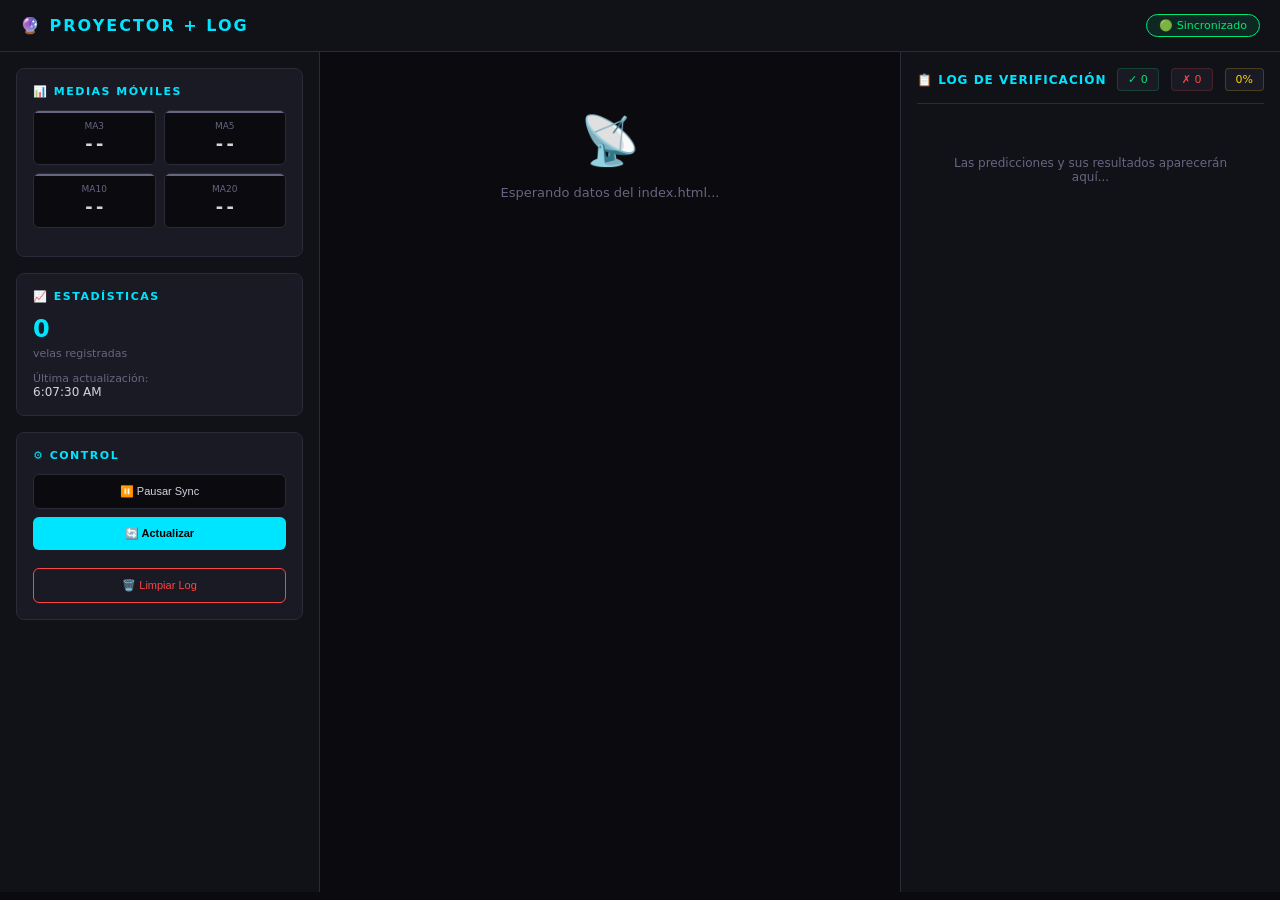
==== commit abce2c71: "Add files via upload" ====
--- a/backtesting.html
+++ b/backtesting.html
@@ -524,7 +524,9 @@
   _btOrigUpdate = update;
   window.update = function() {
     try { _btOrigUpdate.apply(this, arguments); } catch(e) { console.error('[bt/update]', e); }
-    if (_insideAdd) captureSignal();
+    // Always capture signal after update — _insideAdd just determines if
+    // we're in the middle of adding (used elsewhere), not gate for capture
+    captureSignal();
   };
   console.log('✓ backtesting: logic.js update() hookeado');
   _initFromStorage();
@@ -537,6 +539,11 @@
     _suppressSyncWrite = true;
     _applySequence(seq, 'init');
     _suppressSyncWrite = false;
+    // If history was already in sync (no new candles added), still need to
+    // capture the current signal — force one update() call
+    if (typeof update === 'function') {
+      try { update(); } catch(e) {}
+    }
   }
   _refreshUI();
 }
@@ -562,8 +569,10 @@
   var parsed = _parseSeq(seq);
   var histLen = (typeof history !== 'undefined') ? history.length : candles.length;
   if (parsed.length <= histLen) {
-    // Just sync candles array for UI display
+    // Already in sync — just update candles array and capture current signal
     if (parsed.length > candles.length) candles = parsed.slice();
+    // Trigger update so captureSignal runs and shows current prediction
+    if (typeof update === 'function') try { update(); } catch(e) {}
     return;
   }
   _lastProcessedSequence = seq;
@@ -731,7 +740,9 @@
   var em = document.getElementById('mainContent');
   if (ec) ec.textContent = candles.length;
   if (eu) eu.textContent = new Date().toLocaleTimeString();
-  if (candles.length > 0) {
+  // Show main content if we have candles OR if there's history in logic.js
+  var _hasData = candles.length > 0 || (typeof history !== 'undefined' && history.length > 0);
+  if (_hasData) {
     if (es) es.style.display = 'none';
     if (em) em.style.display = 'block';
   }
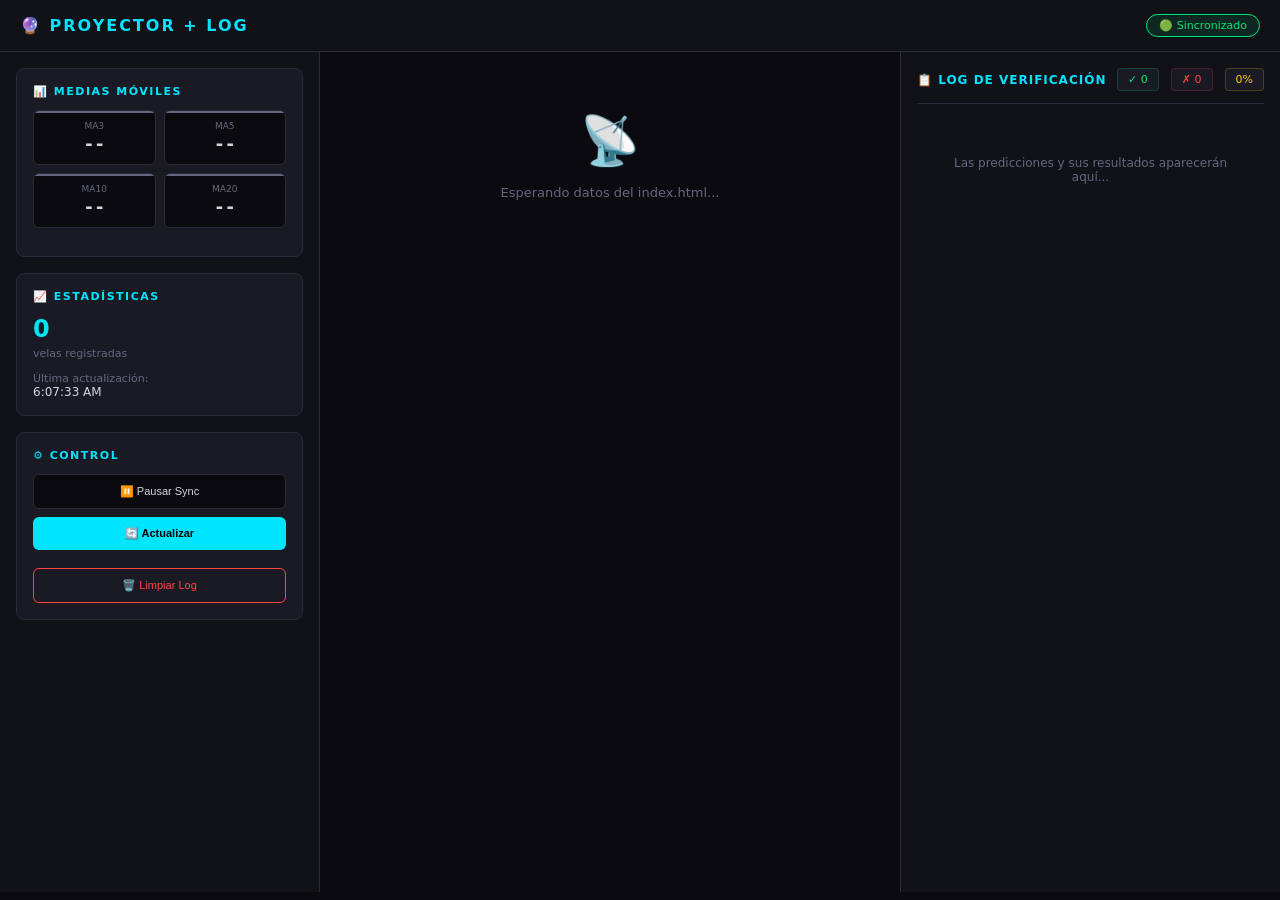
==== commit edd07284: "Refactor signal capture logic in backtesting" ====
--- a/backtesting.html
+++ b/backtesting.html
@@ -524,9 +524,9 @@
   _btOrigUpdate = update;
   window.update = function() {
     try { _btOrigUpdate.apply(this, arguments); } catch(e) { console.error('[bt/update]', e); }
-    // Always capture signal after update — _insideAdd just determines if
-    // we're in the middle of adding (used elsewhere), not gate for capture
-    captureSignal();
+    // Only capture when we triggered the update (adding a candle)
+    // Prevents saturation from index-sync updates running captureSignal
+    if (_insideAdd) captureSignal();
   };
   console.log('✓ backtesting: logic.js update() hookeado');
   _initFromStorage();
@@ -539,11 +539,11 @@
     _suppressSyncWrite = true;
     _applySequence(seq, 'init');
     _suppressSyncWrite = false;
-    // If history was already in sync (no new candles added), still need to
-    // capture the current signal — force one update() call
-    if (typeof update === 'function') {
-      try { update(); } catch(e) {}
-    }
+    // captureSignal will fire via the hooked update() inside quickAddCandle
+    // For already-synced case, do one deferred capture
+    setTimeout(function() {
+      if (typeof history !== 'undefined' && history.length > 0) captureSignal();
+    }, 200);
   }
   _refreshUI();
 }
@@ -569,10 +569,8 @@
   var parsed = _parseSeq(seq);
   var histLen = (typeof history !== 'undefined') ? history.length : candles.length;
   if (parsed.length <= histLen) {
-    // Already in sync — just update candles array and capture current signal
+    // Already in sync — just sync candles array for UI
     if (parsed.length > candles.length) candles = parsed.slice();
-    // Trigger update so captureSignal runs and shows current prediction
-    if (typeof update === 'function') try { update(); } catch(e) {}
     return;
   }
   _lastProcessedSequence = seq;
@@ -631,6 +629,8 @@
 
   _writeSeq();
   _refreshUI();
+  // Explicit capture after manual add (in case hook missed it)
+  captureSignal();
 }
 
 // ── Capture signal from logic.js DOM after update() ────────────
@@ -907,4 +907,4 @@
 
 
 </body>
-</html>+</html>
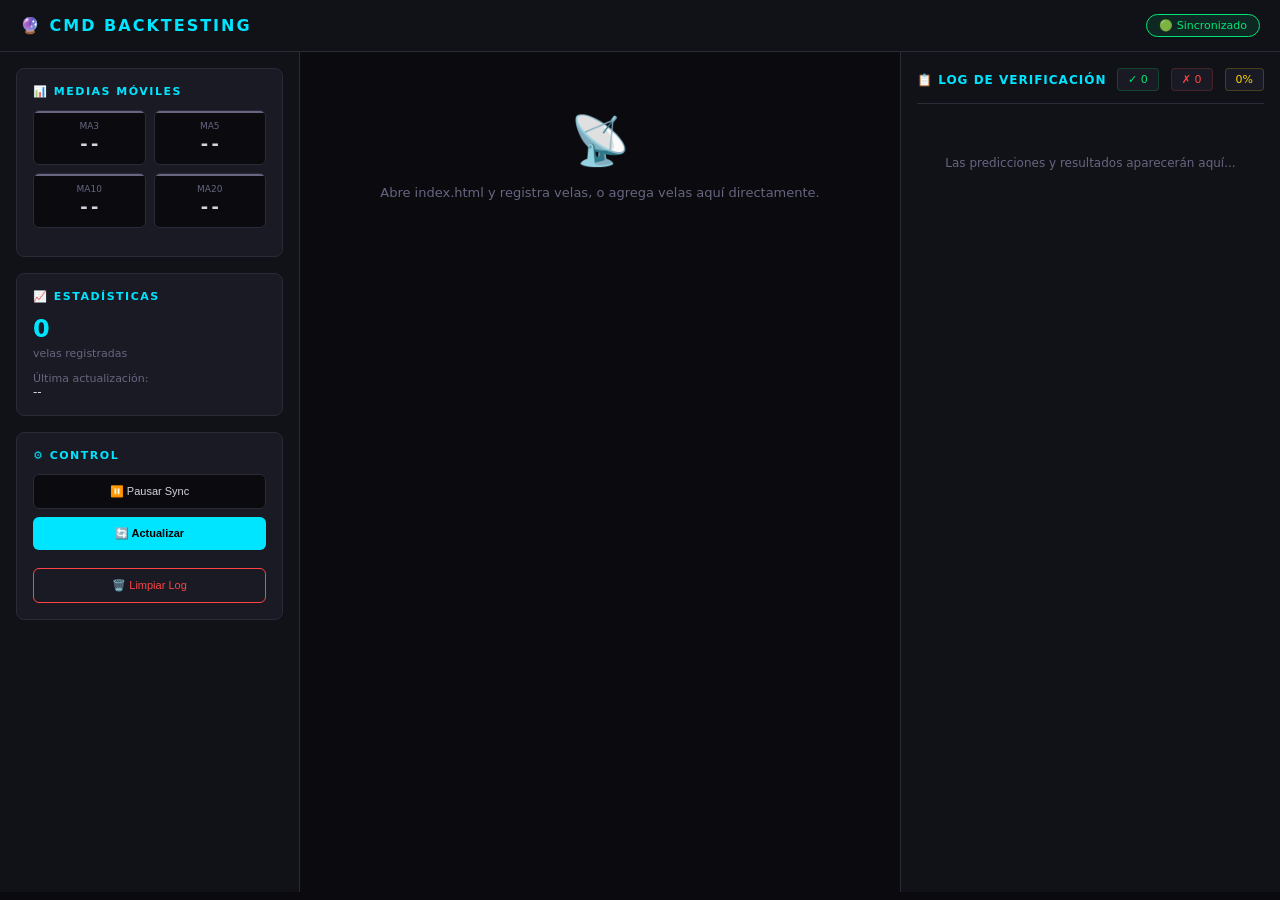
==== commit f2fa1d65: "Update print statement from 'Hello' to 'Goodbye'" ====
--- a/backtesting.html
+++ b/backtesting.html
@@ -3,254 +3,172 @@
 <head>
 <meta charset="UTF-8">
 <meta name="viewport" content="width=device-width, initial-scale=1.0">
-<title>Proyector CMD — Log de Retroalimentación</title>
+<title>CMD Backtesting — Proyector</title>
 <style>
- :root {
-   --bg:       #0a0a0f;
-   --bg2:      #111118;
-   --bg3:      #1a1a24;
-   --border:   #2a2a38;
-   --text:     #d4d4e0;
-   --muted:    #666680;
-   --green:    #00e676;
-   --red:      #ff4444;
-   --gold:     #ffd600;
-   --cyan:     #00e5ff;
-   --purple:   #bb86fc;
-   --orange:   #ff9800;
-   --radius:   8px;
- }
- * { box-sizing: border-box; margin: 0; padding: 0; }
- body { background: var(--bg); color: var(--text); font-family: 'Segoe UI', system-ui, sans-serif; font-size: 13px; min-height: 100vh; }
-
- .header { background: var(--bg2); border-bottom: 1px solid var(--border); padding: 14px 20px; display: flex; align-items: center; justify-content: space-between; }
- .header h1 { font-size: 16px; color: var(--cyan); letter-spacing: 2px; }
- .sync-badge { font-size: 11px; padding: 4px 12px; border-radius: 20px; background: var(--bg3); border: 1px solid var(--border); }
- .sync-badge.active { background: rgba(0,230,118,.1); border-color: var(--green); color: var(--green); }
- .sync-badge.paused { background: rgba(255,152,0,.1); border-color: var(--orange); color: var(--orange); }
-
- .main { display: grid; grid-template-columns: 320px 1fr 380px; gap: 0; height: calc(100vh - 60px); }
- .sidebar { background: var(--bg2); border-right: 1px solid var(--border); padding: 16px; overflow-y: auto; }
- .content { padding: 20px; overflow-y: auto; display: flex; flex-direction: column; gap: 16px; }
- .log-panel { background: var(--bg2); border-left: 1px solid var(--border); padding: 16px; overflow-y: auto; display: flex; flex-direction: column; }
-
- .card { background: var(--bg3); border: 1px solid var(--border); border-radius: var(--radius); padding: 16px; margin-bottom: 16px; }
- .card-title { font-size: 11px; color: var(--cyan); letter-spacing: 1.5px; text-transform: uppercase; margin-bottom: 12px; font-weight: 700; }
-
- /* Prediction Box */
- .prediction-box { background: var(--bg); border: 3px solid; border-radius: 16px; padding: 24px; text-align: center; margin-bottom: 16px; }
- .prediction-box.bull { border-color: var(--green); box-shadow: 0 0 40px rgba(0,230,118,.15); }
- .prediction-box.bear { border-color: var(--red); box-shadow: 0 0 40px rgba(255,68,68,.15); }
- .pred-label { font-size: 11px; color: var(--muted); text-transform: uppercase; letter-spacing: 2px; margin-bottom: 8px; }
- .pred-direction { font-size: 48px; font-weight: 900; margin-bottom: 8px; }
- .pred-direction.bull { color: var(--green); text-shadow: 0 0 20px rgba(0,230,118,.4); }
- .pred-direction.bear { color: var(--red); text-shadow: 0 0 20px rgba(255,68,68,.4); }
- .pred-confidence { font-size: 16px; font-weight: 700; margin-bottom: 6px; }
- .pred-confidence.bull { color: var(--green); }
- .pred-confidence.bear { color: var(--red); }
- .pred-reason { font-size: 11px; color: var(--muted); line-height: 1.4; }
-
- /* Input Section */
- .input-section { background: var(--bg); border: 1px solid var(--border); border-radius: 8px; padding: 14px; }
- .input-title { font-size: 10px; color: var(--cyan); margin-bottom: 10px; text-transform: uppercase; letter-spacing: 1px; }
- .strength-selector { display: flex; gap: 4px; margin-bottom: 10px; }
- .strength-btn { 
-   flex: 1; padding: 8px 2px; background: var(--bg2); border: 1px solid var(--border); 
-   border-radius: 6px; color: var(--text); font-size: 10px; cursor: pointer; transition: all .2s;
-   text-align: center; line-height: 1.2;
- }
- .strength-btn:hover { border-color: var(--cyan); }
- .strength-btn.selected { background: var(--cyan); color: #000; border-color: var(--cyan); font-weight: 700; }
- .color-selector { display: flex; gap: 6px; margin-bottom: 12px; }
- .color-btn { 
-   flex: 1; padding: 12px; border: 2px solid var(--border); border-radius: 6px; 
-   font-size: 14px; font-weight: 700; cursor: pointer; transition: all .2s;
- }
- .color-btn.green { color: var(--green); }
- .color-btn.green.selected { background: rgba(0,230,118,.15); border-color: var(--green); }
- .color-btn.red { color: var(--red); }
- .color-btn.red.selected { background: rgba(255,68,68,.15); border-color: var(--red); }
- .btn-add { 
-   width: 100%; padding: 14px; background: var(--cyan); color: #000; border: none; 
-   border-radius: 6px; font-size: 13px; font-weight: 700; cursor: pointer; text-transform: uppercase;
- }
- .btn-add:disabled { opacity: .4; cursor: not-allowed; }
-
- /* LOG PANEL */
- .log-header { 
-   display: flex; justify-content: space-between; align-items: center; 
-   margin-bottom: 12px; padding-bottom: 12px; border-bottom: 1px solid var(--border);
- }
- .log-title { font-size: 12px; color: var(--cyan); text-transform: uppercase; letter-spacing: 1px; font-weight: 700; }
- .log-stats { display: flex; gap: 12px; font-size: 11px; }
- .log-stat { padding: 4px 10px; border-radius: 4px; background: var(--bg3); }
- .log-stat.hits { color: var(--green); border: 1px solid rgba(0,230,118,.2); }
- .log-stat.misses { color: var(--red); border: 1px solid rgba(255,68,68,.2); }
- .log-stat.accuracy { color: var(--gold); border: 1px solid rgba(255,214,0,.2); }
-
- .log-entries { display: flex; flex-direction: column; gap: 8px; flex: 1; overflow-y: auto; }
- 
- .log-entry { 
-   background: var(--bg3); border-radius: 8px; padding: 12px; 
-   border-left: 3px solid var(--border); font-size: 11px;
- }
- .log-entry.hit { border-left-color: var(--green); background: rgba(0,230,118,.05); }
- .log-entry.miss { border-left-color: var(--red); background: rgba(255,68,68,.05); }
- 
- .log-entry-header { 
-   display: flex; justify-content: space-between; align-items: center; 
-   margin-bottom: 8px; padding-bottom: 8px; border-bottom: 1px solid var(--border);
- }
- .log-entry-num { color: var(--muted); font-size: 10px; }
- .log-entry-result { 
-   padding: 2px 8px; border-radius: 4px; font-size: 10px; font-weight: 700; text-transform: uppercase;
- }
- .log-entry-result.hit { background: rgba(0,230,118,.2); color: var(--green); }
- .log-entry-result.miss { background: rgba(255,68,68,.2); color: var(--red); }
- 
- .log-prediction { display: flex; gap: 12px; margin-bottom: 8px; align-items: center; }
- .log-pred-box { 
-   flex: 1; padding: 8px; border-radius: 6px; text-align: center; background: var(--bg);
- }
- .log-pred-box.predicted { border: 1px solid var(--border); }
- .log-pred-box.actual { border: 1px solid var(--border); }
- .log-pred-box.correct { border-color: var(--green); background: rgba(0,230,118,.08); }
- .log-pred-box.wrong { border-color: var(--red); background: rgba(255,68,68,.08); }
- .log-pred-label { font-size: 9px; color: var(--muted); text-transform: uppercase; margin-bottom: 4px; }
- .log-pred-value { font-size: 14px; font-weight: 700; }
- 
- .log-analysis { 
-   background: var(--bg); border-radius: 6px; padding: 10px; margin-top: 8px;
-   border: 1px solid var(--border);
- }
- .log-analysis-title { 
-   font-size: 10px; color: var(--orange); margin-bottom: 6px; display: flex; align-items: center; gap: 6px;
- }
- .log-analysis-text { color: var(--text); line-height: 1.5; font-size: 11px; }
- .log-analysis-text strong { color: var(--cyan); }
- 
- .log-factors { display: flex; gap: 8px; margin-top: 8px; flex-wrap: wrap; }
- .log-factor { 
-   padding: 4px 8px; border-radius: 4px; background: var(--bg2); font-size: 10px;
-   border: 1px solid var(--border);
- }
- .log-factor.bull { color: var(--green); border-color: rgba(0,230,118,.3); }
- .log-factor.bear { color: var(--red); border-color: rgba(255,68,68,.3); }
-
- .log-empty { 
-   text-align: center; padding: 40px 20px; color: var(--muted); font-size: 12px;
- }
-
- /* History */
- .history-flow { display: flex; flex-wrap: wrap; gap: 4px; max-height: 120px; overflow-y: auto; }
- .candle-pill { 
-   padding: 4px 8px; border-radius: 4px; font-family: 'Courier New', monospace; 
-   font-size: 11px; font-weight: 700; border: 1px solid transparent;
- }
- .candle-pill.g { background: rgba(0,230,118,.1); color: var(--green); border-color: rgba(0,230,118,.3); }
- .candle-pill.r { background: rgba(255,68,68,.1); color: var(--red); border-color: rgba(255,68,68,.3); }
- .candle-pill.predicted { animation: pulse 2s infinite; border-style: dashed; }
-
- @keyframes pulse { 0%, 100% { opacity: 1; } 50% { opacity: .6; } }
-
- /* MA Grid */
- .ma-grid { display: grid; grid-template-columns: repeat(2, 1fr); gap: 8px; margin-bottom: 12px; }
- .ma-item { 
-   background: var(--bg); border: 1px solid var(--border); border-radius: 6px; 
-   padding: 10px; text-align: center; position: relative; overflow: hidden;
- }
- .ma-item::before { content: ''; position: absolute; top: 0; left: 0; right: 0; height: 2px; background: var(--muted); }
- .ma-item.bull::before { background: var(--green); }
- .ma-item.bear::before { background: var(--red); }
- .ma-name { font-size: 9px; color: var(--muted); margin-bottom: 2px; }
- .ma-value { font-size: 18px; font-weight: 700; font-family: monospace; }
- .ma-value.bull { color: var(--green); }
- .ma-value.bear { color: var(--red); }
-
+:root {
+  --bg:     #0a0a0f;
+  --bg2:    #111118;
+  --bg3:    #1a1a24;
+  --border: #2a2a38;
+  --text:   #d4d4e0;
+  --muted:  #666680;
+  --green:  #00e676;
+  --red:    #ff4444;
+  --gold:   #ffd600;
+  --cyan:   #00e5ff;
+  --orange: #ff9800;
+  --radius: 8px;
+}
+* { box-sizing: border-box; margin: 0; padding: 0; }
+body { background: var(--bg); color: var(--text); font-family: 'Segoe UI', system-ui, sans-serif; font-size: 13px; min-height: 100vh; }
+
+/* Layout */
+.header { background: var(--bg2); border-bottom: 1px solid var(--border); padding: 14px 20px; display: flex; align-items: center; justify-content: space-between; }
+.header h1 { font-size: 16px; color: var(--cyan); letter-spacing: 2px; }
+.sync-badge { font-size: 11px; padding: 4px 12px; border-radius: 20px; background: var(--bg3); border: 1px solid var(--border); }
+.sync-badge.active { background: rgba(0,230,118,.1); border-color: var(--green); color: var(--green); }
+.sync-badge.paused { background: rgba(255,152,0,.1); border-color: var(--orange); color: var(--orange); }
+.main { display: grid; grid-template-columns: 300px 1fr 380px; height: calc(100vh - 60px); }
+.sidebar { background: var(--bg2); border-right: 1px solid var(--border); padding: 16px; overflow-y: auto; }
+.content { padding: 20px; overflow-y: auto; display: flex; flex-direction: column; gap: 16px; }
+.log-panel { background: var(--bg2); border-left: 1px solid var(--border); padding: 16px; overflow-y: auto; display: flex; flex-direction: column; }
+
+/* Cards */
+.card { background: var(--bg3); border: 1px solid var(--border); border-radius: var(--radius); padding: 16px; margin-bottom: 16px; }
+.card-title { font-size: 11px; color: var(--cyan); letter-spacing: 1.5px; text-transform: uppercase; margin-bottom: 12px; font-weight: 700; }
+
+/* Prediction box */
+.prediction-box { background: var(--bg); border: 3px solid var(--border); border-radius: 16px; padding: 24px; text-align: center; margin-bottom: 16px; transition: all .3s; }
+.prediction-box.bull { border-color: var(--green); box-shadow: 0 0 40px rgba(0,230,118,.15); }
+.prediction-box.bear { border-color: var(--red);   box-shadow: 0 0 40px rgba(255,68,68,.15); }
+.pred-label { font-size: 11px; color: var(--muted); text-transform: uppercase; letter-spacing: 2px; margin-bottom: 8px; }
+.pred-direction { font-size: 48px; font-weight: 900; margin-bottom: 8px; color: var(--muted); }
+.pred-direction.bull { color: var(--green); text-shadow: 0 0 20px rgba(0,230,118,.4); }
+.pred-direction.bear { color: var(--red);   text-shadow: 0 0 20px rgba(255,68,68,.4); }
+.pred-confidence { font-size: 16px; font-weight: 700; margin-bottom: 6px; color: var(--muted); }
+.pred-confidence.bull { color: var(--green); }
+.pred-confidence.bear { color: var(--red); }
+.pred-reason { font-size: 11px; color: var(--muted); line-height: 1.4; }
+
+/* MA Grid */
+.ma-grid { display: grid; grid-template-columns: repeat(2, 1fr); gap: 8px; margin-bottom: 12px; }
+.ma-item { background: var(--bg); border: 1px solid var(--border); border-radius: 6px; padding: 10px; text-align: center; position: relative; overflow: hidden; }
+.ma-item::before { content: ''; position: absolute; top: 0; left: 0; right: 0; height: 2px; background: var(--muted); }
+.ma-item.bull::before { background: var(--green); }
+.ma-item.bear::before { background: var(--red); }
+.ma-name { font-size: 9px; color: var(--muted); margin-bottom: 2px; }
+.ma-value { font-size: 18px; font-weight: 700; font-family: monospace; }
+.ma-value.bull { color: var(--green); }
+.ma-value.bear { color: var(--red); }
+
+/* Empty state */
 .empty-state { text-align: center; padding: 40px 20px; color: var(--muted); }
 .empty-state .icon { font-size: 48px; margin-bottom: 16px; }
 
-.btn-clear { 
-  width: 100%; padding: 10px; background: transparent; border: 1px solid var(--red); 
-  color: var(--red); border-radius: 6px; font-size: 11px; cursor: pointer; margin-top: 10px;
-}
-
-/* ── Tab styles ── */
-.inp-tab {
-  flex: 1; padding: 10px 4px; background: transparent; border: none;
-  border-bottom: 2px solid transparent; color: var(--muted);
-  font-size: 11px; font-weight: 700; cursor: pointer; letter-spacing: .5px;
-  transition: all .15s;
-}
+/* Buttons */
+.btn-clear { width: 100%; padding: 10px; background: transparent; border: 1px solid var(--red); color: var(--red); border-radius: 6px; font-size: 11px; cursor: pointer; margin-top: 10px; }
+.color-btn { flex: 1; padding: 12px; border: 2px solid var(--border); border-radius: 6px; font-size: 14px; font-weight: 700; cursor: pointer; transition: all .2s; background: transparent; }
+.color-btn.green { color: var(--green); }
+.color-btn.green.selected { background: rgba(0,230,118,.15); border-color: var(--green); }
+.color-btn.red { color: var(--red); }
+.color-btn.red.selected { background: rgba(255,68,68,.15); border-color: var(--red); }
+.btn-add { width: 100%; padding: 14px; background: var(--cyan); color: #000; border: none; border-radius: 6px; font-size: 13px; font-weight: 700; cursor: pointer; text-transform: uppercase; margin-top: 12px; transition: all .2s; }
+.btn-add:disabled { opacity: .4; cursor: not-allowed; background: var(--muted) !important; color: #000 !important; }
+
+/* Tabs */
+.inp-tab { flex: 1; padding: 10px 4px; background: transparent; border: none; border-bottom: 2px solid transparent; color: var(--muted); font-size: 11px; font-weight: 700; cursor: pointer; letter-spacing: .5px; transition: all .15s; }
 .inp-tab:hover { color: var(--text); }
-.inp-tab-active { border-bottom-color: var(--cyan) !important; color: var(--cyan) !important; }
-
-/* ── Tab 0: Visual candle ── */
-.vis-candle-wrap {
-  display: flex; flex-direction: column; align-items: center; cursor: pointer;
-  gap: 2px; padding: 4px 3px; border-radius: 5px; border: 1px solid transparent;
-  transition: all .15s; min-width: 32px;
-}
+.inp-tab.active { border-bottom-color: var(--cyan); color: var(--cyan); }
+.inp-panel { padding: 14px; }
+
+/* Tab 0: Visual candles */
+.vis-row { display: flex; align-items: flex-end; justify-content: center; gap: 6px; padding-bottom: 6px; }
+.vis-candle-wrap { display: flex; flex-direction: column; align-items: center; cursor: pointer; gap: 2px; padding: 4px 3px; border-radius: 5px; border: 1px solid transparent; transition: all .15s; min-width: 36px; }
 .vis-candle-wrap:hover { border-color: var(--muted); background: rgba(255,255,255,.04); }
 .vis-candle-wrap.sel-g { border-color: var(--green); background: rgba(0,230,118,.1); }
 .vis-candle-wrap.sel-r { border-color: var(--red);   background: rgba(255,68,68,.1); }
-.vis-candle-body {
-  width: 16px; border-radius: 2px;
-  background: #444; border: 1px solid #666; transition: all .15s;
-}
+.vis-candle-body { width: 18px; border-radius: 2px; background: #444; border: 1px solid #666; transition: all .15s; }
 .vis-candle-wrap.sel-g .vis-candle-body { background: var(--green); border-color: var(--green); box-shadow: 0 0 8px rgba(0,230,118,.4); }
 .vis-candle-wrap.sel-r .vis-candle-body { background: var(--red);   border-color: var(--red);   box-shadow: 0 0 8px rgba(255,68,68,.4); }
-.vis-candle-wick { width: 2px; background: #555; border-radius: 1px; }
+.vis-candle-wick { width: 2px; background: #555; border-radius: 1px; align-self: center; }
 .vis-candle-wrap.sel-g .vis-candle-wick { background: rgba(0,230,118,.7); }
 .vis-candle-wrap.sel-r .vis-candle-wick { background: rgba(255,68,68,.7); }
 .vis-candle-lbl { font-size: 9px; color: var(--muted); text-align: center; margin-top: 3px; line-height: 1.3; font-weight: 700; }
-
-/* ── Tab 1: WiFi bars ── */
+.color-selector { display: flex; gap: 6px; margin-top: 10px; margin-bottom: 0; }
+
+/* Tab 1: WiFi */
 .wifi-side-bt { display: flex; align-items: flex-end; gap: 5px; }
 .wifi-side-bt.red { flex-direction: row-reverse; }
 .wbt-bar { width: 22px; border-radius: 3px 3px 0 0; cursor: pointer; transition: all .1s; }
 .wbt-bar.g { background: rgba(0,190,70,.15); border: 1px solid rgba(0,190,70,.25); }
 .wbt-bar.r { background: rgba(190,50,50,.15); border: 1px solid rgba(190,50,50,.25); }
 .wbt-bar.g.hov { background: rgba(0,220,90,.8); border-color: var(--green); box-shadow: 0 0 8px rgba(0,230,118,.5); }
-.wbt-bar.r.hov { background: rgba(205,48,48,.8); border-color: var(--red);   box-shadow: 0 0 8px rgba(255,68,68,.5); }
-
-/* ── Tab 2: Quick buttons ── */
-.quick-btn {
-  padding: 10px 4px; border: 2px solid; border-radius: 7px; cursor: pointer;
-  font-size: 12px; font-weight: 700; line-height: 1.3; text-align: center;
-  transition: all .15s;
-}
-.quick-btn.g { background: rgba(0,230,118,.08); border-color: rgba(0,230,118,.3); color: var(--green); }
-.quick-btn.r { background: rgba(255,68,68,.08);  border-color: rgba(255,68,68,.3);  color: var(--red); }
-.quick-btn.g:hover { background: rgba(0,230,118,.2); border-color: var(--green); }
-.quick-btn.r:hover { background: rgba(255,68,68,.2);  border-color: var(--red); }
-.quick-btn.g:active { background: rgba(0,230,118,.35); transform: scale(.97); }
-.quick-btn.r:active { background: rgba(255,68,68,.35);  transform: scale(.97); }
+.wbt-bar.r.hov { background: rgba(205,48,48,.8); border-color: var(--red); box-shadow: 0 0 8px rgba(255,68,68,.5); }
+
+/* Tab 2: Quick buttons */
+.quick-grid { display: grid; grid-template-columns: repeat(3,1fr); gap: 5px; }
+.quick-btn { padding: 10px 4px; border: 2px solid; border-radius: 7px; cursor: pointer; font-size: 12px; font-weight: 700; line-height: 1.3; text-align: center; transition: all .15s; background: transparent; }
+.quick-btn.g { border-color: rgba(0,230,118,.3); color: var(--green); }
+.quick-btn.r { border-color: rgba(255,68,68,.3);  color: var(--red); }
+.quick-btn.g:hover { background: rgba(0,230,118,.15); border-color: var(--green); }
+.quick-btn.r:hover { background: rgba(255,68,68,.15);  border-color: var(--red); }
+.quick-btn.g:active { background: rgba(0,230,118,.3); transform: scale(.97); }
+.quick-btn.r:active { background: rgba(255,68,68,.3);  transform: scale(.97); }
 .quick-btn.wide { grid-column: span 2; padding: 10px; }
-.quick-btn small { font-size: 9px; opacity: .7; font-weight: 400; }
+.quick-btn small { font-size: 9px; opacity: .7; font-weight: 400; display: block; }
+
+/* History */
+.history-flow { display: flex; flex-wrap: wrap; gap: 4px; max-height: 120px; overflow-y: auto; }
+.candle-pill { padding: 4px 8px; border-radius: 4px; font-family: 'Courier New', monospace; font-size: 11px; font-weight: 700; border: 1px solid transparent; }
+.candle-pill.g { background: rgba(0,230,118,.1); color: var(--green); border-color: rgba(0,230,118,.3); }
+.candle-pill.r { background: rgba(255,68,68,.1);  color: var(--red);   border-color: rgba(255,68,68,.3); }
+
+/* Log panel */
+.log-header { display: flex; justify-content: space-between; align-items: center; margin-bottom: 12px; padding-bottom: 12px; border-bottom: 1px solid var(--border); }
+.log-title { font-size: 12px; color: var(--cyan); text-transform: uppercase; letter-spacing: 1px; font-weight: 700; }
+.log-stats { display: flex; gap: 12px; font-size: 11px; }
+.log-stat { padding: 4px 10px; border-radius: 4px; background: var(--bg3); }
+.log-stat.hits    { color: var(--green); border: 1px solid rgba(0,230,118,.2); }
+.log-stat.misses  { color: var(--red);   border: 1px solid rgba(255,68,68,.2); }
+.log-stat.accuracy{ color: var(--gold);  border: 1px solid rgba(255,214,0,.2); }
+.log-entries { display: flex; flex-direction: column; gap: 8px; flex: 1; overflow-y: auto; }
+.log-entry { background: var(--bg3); border-radius: 8px; padding: 12px; border-left: 3px solid var(--border); font-size: 11px; }
+.log-entry.hit  { border-left-color: var(--green); background: rgba(0,230,118,.05); }
+.log-entry.miss { border-left-color: var(--red);   background: rgba(255,68,68,.05); }
+.log-entry-header { display: flex; justify-content: space-between; align-items: center; margin-bottom: 8px; padding-bottom: 8px; border-bottom: 1px solid var(--border); }
+.log-entry-num { color: var(--muted); font-size: 10px; }
+.log-entry-result { padding: 2px 8px; border-radius: 4px; font-size: 10px; font-weight: 700; text-transform: uppercase; }
+.log-entry-result.hit  { background: rgba(0,230,118,.2); color: var(--green); }
+.log-entry-result.miss { background: rgba(255,68,68,.2);  color: var(--red); }
+.log-prediction { display: flex; gap: 12px; margin-bottom: 8px; align-items: center; }
+.log-pred-box { flex: 1; padding: 8px; border-radius: 6px; text-align: center; background: var(--bg); border: 1px solid var(--border); }
+.log-pred-box.correct { border-color: var(--green); background: rgba(0,230,118,.08); }
+.log-pred-box.wrong   { border-color: var(--red);   background: rgba(255,68,68,.08); }
+.log-pred-label { font-size: 9px; color: var(--muted); text-transform: uppercase; margin-bottom: 4px; }
+.log-pred-value { font-size: 14px; font-weight: 700; }
+.log-analysis { background: var(--bg); border-radius: 6px; padding: 10px; margin-top: 8px; border: 1px solid var(--border); }
+.log-analysis-title { font-size: 10px; color: var(--orange); margin-bottom: 6px; }
+.log-analysis-text { color: var(--text); line-height: 1.5; font-size: 11px; }
+.log-empty { text-align: center; padding: 40px 20px; color: var(--muted); font-size: 12px; }
+
+/* Legacy DOM hidden */
+.legacy { display: none !important; }
+.signal-wait{}.signal-buy{}.signal-sell{}.signal-conflict{}.signal-extreme{}
+.signal-buy-weak{}.signal-sell-weak{}.signal-strong-reversal{}
+.signal-accumulation{}.signal-distribution{}.signal-manipulation{}.signal-trap{}
+.trend-box{}.momentum-indicator{}.fibonacci-panel{}.cross-detector{}.candle-item{}.history-container{}
 </style>
 </head>
 <body>
 
-<style>
-.legacy{display:none!important}
-/* Signal classes needed by logic.js */
-.signal-wait{}.signal-buy{}.signal-sell{}.signal-conflict{}.signal-extreme{}
-.signal-buy-weak{}.signal-sell-weak{}.signal-strong-reversal{}
-.signal-accumulation{}.signal-distribution{}.signal-manipulation{}.signal-trap{}
-.signal-caution{}.trend-box{}.momentum-indicator{}.fibonacci-panel{}
-.cross-detector{}.candle-item{}.history-container{}
-</style>
-
-<!-- ═══ LEGACY DOM (hidden, required by logic.js) ═══ -->
+<!-- ═══ LEGACY DOM — oculto, requerido por logic.js ═══ -->
 <div class="legacy">
   <div id="main-signal" class="main-signal signal-wait">ESPERAR<div class="manual-trap-badge">TRAMPA ACTIVA</div><div class="conflict-badge">⚠️ CONFLICTO</div><div class="reversal-badge">🔄 REVERSIÓN FUERTE</div><div class="extreme-signal-badge">🚨 EXTREMO</div><div class="cmd-signal-badge">🎯 FASE CMD</div><div class="candle-trap-badge">🪤 POSIBLE TRAMPA</div><div class="pattern-badge" id="pattern-active-badge"></div></div>
   <div id="pattern-active-panel"><span id="pattern-name"></span><span id="pattern-priority"></span><div id="pattern-context"></div><div id="sync-indicator"><div class="sync-box pattern"><div class="sync-label"></div><div class="sync-value" id="sync-pattern-value"></div></div><div class="sync-arrow"></div><div class="sync-box action" id="sync-action-box"><div class="sync-label"></div><div class="sync-value" id="sync-action-value"></div></div></div><div id="pattern-action"><div id="pattern-action-icon"></div><div class="pattern-action-text"><div id="pattern-action-main"></div><div id="pattern-action-desc"></div></div><div class="pattern-confidence"><div id="pattern-confidence"></div></div></div><div id="patterns-list"></div></div>
   <div id="pp-bar" onclick="ppBarClick(event)" onmousemove="ppBarHover(event)" onmouseleave="ppBarLeave()"></div>
   <input id="pp-spread" type="number" value="1" step="0.01" min="0.01"/>
   <input id="pp-ref-manual" type="number" step="0.01"/>
-  <span id="pp-ref-label"></span>
-  <div id="pp-result"></div>
+  <span id="pp-ref-label"></span><div id="pp-result"></div>
   <div id="suggestion-box"><div id="suggestion-text"></div><div id="suggestion-reason"></div><div id="suggestion-bars"></div><div id="suggested-candle-svg-g"></div><div id="suggested-candle-svg-r"></div><div id="correction-notice"></div></div>
   <div id="correction-options"></div><div id="color-buttons"></div><div id="step-confirm"></div><div id="status-bar"></div>
   <div id="extreme-alert"><div id="extreme-text"></div></div>
@@ -271,14 +189,12 @@
   <div id="view-items-left"></div><div id="view-items-right"></div>
   <div id="trap-banner"><span id="trap-info"></span></div>
   <button id="btn-clear-trap" onclick="clearTrap()"></button>
-  <!-- Legacy hover proj elements (used by logic.js renderHoverPanel) -->
   <div id="hover-proj-panel" style="display:none;position:fixed;z-index:1;">
     <div id="hover-proj-mode-badge"></div><div id="hover-proj-candle-info"></div><div id="hover-proj-pin-hint"></div>
     <div id="hover-proj-current-row"><div id="hover-proj-current-label-title"></div><div id="hover-proj-current-candles"></div><div id="hover-proj-current-label"></div></div>
     <div id="hover-proj-g-box"><div id="hover-proj-g-seq"></div><div id="hover-proj-g-sig" class="hover-proj-sig sig-wait"></div><div id="hover-proj-g-fill" style="width:0%"></div><div id="hover-proj-g-pct"></div><div id="hover-proj-g-conf"></div></div>
     <div id="hover-proj-r-box"><div id="hover-proj-r-seq"></div><div id="hover-proj-r-sig" class="hover-proj-sig sig-wait"></div><div id="hover-proj-r-fill" style="width:0%"></div><div id="hover-proj-r-pct"></div><div id="hover-proj-r-conf"></div></div>
   </div>
-  <!-- Boston -->
   <div id="boston-overlay">
     <div class="boston-bar"><span class="boston-title">⚡ DECISIÓN</span><button class="boston-close" onclick="toggleBoston()">✕</button></div>
     <div id="boston-signal" class="signal-wait">ESPERAR</div><div id="boston-context"></div>
@@ -286,206 +202,199 @@
     <div id="boston-color-toggle"><button id="boston-btn-green" onclick="bostonSetColor('G')">🟢 VERDE</button><button id="boston-btn-red" onclick="bostonSetColor('R')">🔴 ROJO</button></div>
     <div id="boston-candle-grid"></div><button id="boston-add-btn" onclick="bostonAdd()">← Selecciona</button><div id="boston-history"></div>
   </div>
-  <!-- proj-mode-switch (used by toggleProjectionMode) -->
   <div id="proj-mode-switch"><div class="proj-mode-track"><div class="proj-mode-dot"></div></div><div class="proj-mode-labels"><span class="proj-label-top">Actual</span><span class="proj-label-bot">Siguiente</span></div></div>
+  <div id="focus-switch"></div>
+  <div id="edit-panel" style="display:none"><div id="edit-index"></div><div id="edit-current"></div></div>
+  <div id="vpbg"><div id="vpg-sig"></div><div id="vpg-conf"></div><div id="vpg-desc"></div></div>
+  <div id="vpbr"><div id="vpr-sig"></div><div id="vpr-conf"></div><div id="vpr-desc"></div></div>
+  <div id="trap-modal" class="trap-modal"><div id="trap-info-content"></div></div>
+  <div id="whaleEl"></div>
+  <div id="ma10v"></div>
+  <span id="hcnt"></span><div id="hrow"></div>
+  <div id="btn-view-toggle"></div>
+  <div id="view-panel" style="display:none"></div><div id="view-overlay" style="display:none"></div>
+  <div id="boston-candle-grid"></div>
+  <div id="candle-picker-grid"></div>
 </div>
 <!-- /LEGACY DOM -->
 
 <div class="header">
- <h1>🔮 PROYECTOR + LOG</h1>
- <div class="sync-badge active" id="syncStatus">🟢 Sincronizado</div>
+  <h1>🔮 CMD BACKTESTING</h1>
+  <div class="sync-badge active" id="syncStatus">🟢 Sincronizado</div>
 </div>
 
 <div class="main">
- <!-- SIDEBAR: MAs y Stats -->
- <div class="sidebar">
-   <div class="card">
-     <div class="card-title">📊 Medias Móviles</div>
-     <div class="ma-grid">
-       <div class="ma-item">
-         <div class="ma-name">MA3</div>
-         <div class="ma-value" id="ma3">--</div>
-       </div>
-       <div class="ma-item">
-         <div class="ma-name">MA5</div>
-         <div class="ma-value" id="ma5">--</div>
-       </div>
-       <div class="ma-item">
-         <div class="ma-name">MA10</div>
-         <div class="ma-value" id="ma10">--</div>
-       </div>
-       <div class="ma-item">
-         <div class="ma-name">MA20</div>
-         <div class="ma-value" id="ma20">--</div>
-       </div>
-     </div>
-   </div>
-
-   <div class="card">
-     <div class="card-title">📈 Estadísticas</div>
-     <div style="font-size: 24px; font-weight: 900; color: var(--cyan); margin-bottom: 4px;" id="totalCandles">0</div>
-     <div style="font-size: 11px; color: var(--muted); margin-bottom: 12px;">velas registradas</div>
-     <div style="font-size: 11px; color: var(--muted);">Última actualización:</div>
-     <div style="font-size: 12px; color: var(--text);" id="lastUpdate">--</div>
-   </div>
-
-   <div class="card">
-     <div class="card-title">⚙️ Control</div>
-     <button onclick="toggleSync()" id="btnToggle" style="width: 100%; padding: 10px; background: var(--bg); border: 1px solid var(--border); color: var(--text); border-radius: 6px; cursor: pointer; margin-bottom: 8px; font-size: 11px;">
-       ⏸️ Pausar Sync
-     </button>
-     <button onclick="manualRefresh()" style="width: 100%; padding: 10px; background: var(--cyan); color: #000; border: none; border-radius: 6px; cursor: pointer; font-weight: 700; font-size: 11px; margin-bottom: 8px;">
-       🔄 Actualizar
-     </button>
-     <button onclick="clearLog()" class="btn-clear">🗑️ Limpiar Log</button>
-   </div>
- </div>
-
- <!-- CONTENT: Predicción e Input -->
- <div class="content">
-   <div id="emptyState" class="empty-state">
-     <div class="icon">📡</div>
-     <p>Esperando datos del index.html...</p>
-   </div>
-
-   <div id="mainContent" style="display: none;">
-     <!-- Current Prediction -->
-     <div class="prediction-box" id="predBox">
-       <div class="pred-label">Predicción Actual</div>
-       <div class="pred-direction" id="predDirection">--</div>
-       <div class="pred-confidence" id="predConfidence">--</div>
-       <div class="pred-reason" id="predReason">--</div>
-     </div>
-
-     <!-- Insert New Candle — 3 tabs -->
-     <div class="card" style="padding:0;overflow:hidden;">
-
-       <!-- Tab headers -->
-       <div style="display:flex;border-bottom:1px solid var(--border);">
-         <button class="inp-tab inp-tab-active" id="tab-btn-0" onclick="switchTab(0)">📊 Visual</button>
-         <button class="inp-tab" id="tab-btn-1" onclick="switchTab(1)">⚡ WiFi</button>
-         <button class="inp-tab" id="tab-btn-2" onclick="switchTab(2)">🎯 Rápido</button>
-       </div>
-
-       <!-- TAB 0: Visual candle selector con tamaño real -->
-       <div class="inp-panel" id="tab-0" style="padding:14px;">
-         <div style="font-size:10px;color:var(--muted);margin-bottom:10px;text-transform:uppercase;letter-spacing:1px;">Selecciona fuerza — toca la vela</div>
-         <div style="display:flex;align-items:flex-end;justify-content:center;gap:6px;padding-bottom:6px;">
-           <!-- Each candle: body height proportional to strength, click = select -->
-           <div class="vis-candle-wrap" data-str="1" onclick="selectStrengthVis(1)">
-             <div class="vis-candle-body" style="height:14px;"></div>
-             <div class="vis-candle-wick top" style="height:4px;"></div>
-             <div class="vis-candle-wick bot" style="height:4px;"></div>
-             <div class="vis-candle-lbl">F1<br><span style="font-size:8px;opacity:.6;">Doji</span></div>
-           </div>
-           <div class="vis-candle-wrap" data-str="1.5" onclick="selectStrengthVis(1.5)">
-             <div class="vis-candle-body" style="height:22px;"></div>
-             <div class="vis-candle-wick top" style="height:5px;"></div>
-             <div class="vis-candle-wick bot" style="height:5px;"></div>
-             <div class="vis-candle-lbl">F1.5<br><span style="font-size:8px;opacity:.6;">Peq.</span></div>
-           </div>
-           <div class="vis-candle-wrap" data-str="2" onclick="selectStrengthVis(2)">
-             <div class="vis-candle-body" style="height:34px;"></div>
-             <div class="vis-candle-wick top" style="height:7px;"></div>
-             <div class="vis-candle-wick bot" style="height:7px;"></div>
-             <div class="vis-candle-lbl">F2<br><span style="font-size:8px;opacity:.6;">Normal</span></div>
-           </div>
-           <div class="vis-candle-wrap" data-str="2.5" onclick="selectStrengthVis(2.5)">
-             <div class="vis-candle-body" style="height:46px;"></div>
-             <div class="vis-candle-wick top" style="height:8px;"></div>
-             <div class="vis-candle-wick bot" style="height:6px;"></div>
-             <div class="vis-candle-lbl">F2.5<br><span style="font-size:8px;opacity:.6;">Grande</span></div>
-           </div>
-           <div class="vis-candle-wrap" data-str="3" onclick="selectStrengthVis(3)">
-             <div class="vis-candle-body" style="height:62px;"></div>
-             <div class="vis-candle-wick top" style="height:9px;"></div>
-             <div class="vis-candle-wick bot" style="height:5px;"></div>
-             <div class="vis-candle-lbl">F3<br><span style="font-size:8px;opacity:.6;">Fuerte</span></div>
-           </div>
-           <div class="vis-candle-wrap" data-str="4" onclick="selectStrengthVis(4)">
-             <div class="vis-candle-body" style="height:82px;"></div>
-             <div class="vis-candle-wick top" style="height:4px;"></div>
-             <div class="vis-candle-wick bot" style="height:4px;"></div>
-             <div class="vis-candle-lbl">F4<br><span style="font-size:8px;opacity:.6;">Engulf.</span></div>
-           </div>
-         </div>
-         <!-- Color buttons -->
-         <div class="color-selector" style="margin-top:10px;">
-           <button class="color-btn green" onclick="selectColor('G')">🟢 VERDE</button>
-           <button class="color-btn red"   onclick="selectColor('R')">🔴 ROJA</button>
-         </div>
-         <button class="btn-add" id="btnAdd0" onclick="addCandle()" disabled>➕ REGISTRAR Y VERIFICAR</button>
-       </div>
-
-       <!-- TAB 1: WiFi triangle (like index.html) -->
-       <div class="inp-panel" id="tab-1" style="display:none;padding:14px;">
-         <div style="font-size:10px;color:var(--muted);margin-bottom:8px;text-transform:uppercase;letter-spacing:1px;">Toca la barra → registra al instante</div>
-         <div style="display:flex;justify-content:center;align-items:flex-end;gap:5px;padding-bottom:4px;">
-           <!-- GREEN ascending -->
-           <div class="wifi-side-bt green" id="wbt-g">
-             <div class="wbt-bar g" data-str="1"   style="height:16px;" title="F1 Doji"></div>
-             <div class="wbt-bar g" data-str="1.5" style="height:26px;" title="F1.5"></div>
-             <div class="wbt-bar g" data-str="2"   style="height:38px;" title="F2 Normal"></div>
-             <div class="wbt-bar g" data-str="2.5" style="height:52px;" title="F2.5"></div>
-             <div class="wbt-bar g" data-str="3"   style="height:67px;" title="F3 Fuerte"></div>
-             <div class="wbt-bar g" data-str="4"   style="height:84px;" title="F4 Engulfing"></div>
-           </div>
-           <!-- RED descending (row-reverse) -->
-           <div class="wifi-side-bt red" id="wbt-r">
-             <div class="wbt-bar r" data-str="1"   style="height:16px;" title="F1 Doji"></div>
-             <div class="wbt-bar r" data-str="1.5" style="height:26px;" title="F1.5"></div>
-             <div class="wbt-bar r" data-str="2"   style="height:38px;" title="F2 Normal"></div>
-             <div class="wbt-bar r" data-str="2.5" style="height:52px;" title="F2.5"></div>
-             <div class="wbt-bar r" data-str="3"   style="height:67px;" title="F3 Fuerte"></div>
-             <div class="wbt-bar r" data-str="4"   style="height:84px;" title="F4 Engulfing"></div>
-           </div>
-         </div>
-         <div style="display:flex;justify-content:space-between;margin-top:4px;padding:0 2px;">
-           <span style="font-size:10px;font-weight:700;color:rgba(0,230,118,.6);">▲ Verde</span>
-           <span id="wbt-lbl" style="font-size:10px;font-weight:700;color:var(--muted);">–</span>
-           <span style="font-size:10px;font-weight:700;color:rgba(255,68,68,.6);">Roja ▼</span>
-         </div>
-       </div>
-
-       <!-- TAB 2: Rápido — 6 big buttons VERDE/ROJA por fuerza, 1 click registra -->
-       <div class="inp-panel" id="tab-2" style="display:none;padding:14px;">
-         <div style="font-size:10px;color:var(--muted);margin-bottom:10px;text-transform:uppercase;letter-spacing:1px;">Un toque = registrar inmediatamente</div>
-         <div style="display:grid;grid-template-columns:repeat(3,1fr);gap:5px;">
-           <button class="quick-btn g" onclick="quickAdd('G',1)">🟢 F1<br><small>Doji</small></button>
-           <button class="quick-btn g" onclick="quickAdd('G',2)">🟢 F2<br><small>Normal</small></button>
-           <button class="quick-btn g" onclick="quickAdd('G',3)">🟢 F3<br><small>Fuerte</small></button>
-           <button class="quick-btn r" onclick="quickAdd('R',1)">🔴 F1<br><small>Doji</small></button>
-           <button class="quick-btn r" onclick="quickAdd('R',2)">🔴 F2<br><small>Normal</small></button>
-           <button class="quick-btn r" onclick="quickAdd('R',3)">🔴 F3<br><small>Fuerte</small></button>
-           <button class="quick-btn g wide" onclick="quickAdd('G',4)">🟢 F4 · Engulfing verde</button>
-           <button class="quick-btn r wide" onclick="quickAdd('R',4)">🔴 F4 · Engulfing roja</button>
-         </div>
-       </div>
-
-     </div>
-
-     <!-- Recent History -->
-     <div class="card">
-       <div class="card-title">🕐 Historial (últimas 20)</div>
-       <div class="history-flow" id="historyFlow"></div>
-     </div>
-   </div>
- </div>
-
- <!-- LOG PANEL: Retroalimentación -->
- <div class="log-panel">
-   <div class="log-header">
-     <div class="log-title">📋 Log de Verificación</div>
-     <div class="log-stats">
-       <div class="log-stat hits" id="statHits">✓ 0</div>
-       <div class="log-stat misses" id="statMisses">✗ 0</div>
-       <div class="log-stat accuracy" id="statAccuracy">0%</div>
-     </div>
-   </div>
-   <div class="log-entries" id="logEntries">
-     <div class="log-empty">Las predicciones y sus resultados aparecerán aquí...</div>
-   </div>
- </div>
+
+  <!-- SIDEBAR -->
+  <div class="sidebar">
+    <div class="card">
+      <div class="card-title">📊 Medias Móviles</div>
+      <div class="ma-grid">
+        <div class="ma-item"><div class="ma-name">MA3</div><div class="ma-value" id="ma3">--</div></div>
+        <div class="ma-item"><div class="ma-name">MA5</div><div class="ma-value" id="ma5">--</div></div>
+        <div class="ma-item"><div class="ma-name">MA10</div><div class="ma-value" id="ma10">--</div></div>
+        <div class="ma-item"><div class="ma-name">MA20</div><div class="ma-value" id="ma20">--</div></div>
+      </div>
+    </div>
+
+    <div class="card">
+      <div class="card-title">📈 Estadísticas</div>
+      <div style="font-size:24px;font-weight:900;color:var(--cyan);margin-bottom:4px" id="totalCandles">0</div>
+      <div style="font-size:11px;color:var(--muted);margin-bottom:12px">velas registradas</div>
+      <div style="font-size:11px;color:var(--muted)">Última actualización:</div>
+      <div style="font-size:12px;color:var(--text)" id="lastUpdate">--</div>
+    </div>
+
+    <div class="card">
+      <div class="card-title">⚙️ Control</div>
+      <button onclick="toggleSync()" id="btnToggle" style="width:100%;padding:10px;background:var(--bg);border:1px solid var(--border);color:var(--text);border-radius:6px;cursor:pointer;margin-bottom:8px;font-size:11px">⏸️ Pausar Sync</button>
+      <button onclick="manualRefresh()" style="width:100%;padding:10px;background:var(--cyan);color:#000;border:none;border-radius:6px;cursor:pointer;font-weight:700;font-size:11px;margin-bottom:8px">🔄 Actualizar</button>
+      <button onclick="clearLog()" class="btn-clear">🗑️ Limpiar Log</button>
+    </div>
+  </div>
+
+  <!-- CONTENT -->
+  <div class="content">
+
+    <div id="emptyState" class="empty-state">
+      <div class="icon">📡</div>
+      <p>Abre index.html y registra velas, o agrega velas aquí directamente.</p>
+    </div>
+
+    <div id="mainContent" style="display:none">
+
+      <!-- Predicción actual -->
+      <div class="prediction-box" id="predBox">
+        <div class="pred-label">Próxima vela predicha</div>
+        <div class="pred-direction" id="predDirection">--</div>
+        <div class="pred-confidence" id="predConfidence">--</div>
+        <div class="pred-reason" id="predReason">--</div>
+      </div>
+
+      <!-- 3 pestañas de ingreso -->
+      <div class="card" style="padding:0;overflow:hidden">
+        <div style="display:flex;border-bottom:1px solid var(--border)">
+          <button class="inp-tab active" id="tab-btn-0" onclick="switchTab(0)">📊 Visual</button>
+          <button class="inp-tab"        id="tab-btn-1" onclick="switchTab(1)">⚡ WiFi</button>
+          <button class="inp-tab"        id="tab-btn-2" onclick="switchTab(2)">🎯 Rápido</button>
+        </div>
+
+        <!-- TAB 0: Visual con tamaño proporcional -->
+        <div class="inp-panel" id="tab-0">
+          <div style="font-size:10px;color:var(--muted);margin-bottom:10px;text-transform:uppercase;letter-spacing:1px">Selecciona la fuerza — toca la vela</div>
+          <div class="vis-row">
+            <div class="vis-candle-wrap" data-str="1" onclick="selectStrengthVis(1)">
+              <div class="vis-candle-wick" style="height:4px"></div>
+              <div class="vis-candle-body" style="height:14px"></div>
+              <div class="vis-candle-wick" style="height:4px"></div>
+              <div class="vis-candle-lbl">F1<br><span style="font-size:8px;opacity:.6">Doji</span></div>
+            </div>
+            <div class="vis-candle-wrap" data-str="1.5" onclick="selectStrengthVis(1.5)">
+              <div class="vis-candle-wick" style="height:5px"></div>
+              <div class="vis-candle-body" style="height:22px"></div>
+              <div class="vis-candle-wick" style="height:5px"></div>
+              <div class="vis-candle-lbl">F1.5<br><span style="font-size:8px;opacity:.6">Peq.</span></div>
+            </div>
+            <div class="vis-candle-wrap" data-str="2" onclick="selectStrengthVis(2)">
+              <div class="vis-candle-wick" style="height:7px"></div>
+              <div class="vis-candle-body" style="height:34px"></div>
+              <div class="vis-candle-wick" style="height:7px"></div>
+              <div class="vis-candle-lbl">F2<br><span style="font-size:8px;opacity:.6">Normal</span></div>
+            </div>
+            <div class="vis-candle-wrap" data-str="2.5" onclick="selectStrengthVis(2.5)">
+              <div class="vis-candle-wick" style="height:8px"></div>
+              <div class="vis-candle-body" style="height:46px"></div>
+              <div class="vis-candle-wick" style="height:6px"></div>
+              <div class="vis-candle-lbl">F2.5<br><span style="font-size:8px;opacity:.6">Grande</span></div>
+            </div>
+            <div class="vis-candle-wrap" data-str="3" onclick="selectStrengthVis(3)">
+              <div class="vis-candle-wick" style="height:9px"></div>
+              <div class="vis-candle-body" style="height:62px"></div>
+              <div class="vis-candle-wick" style="height:5px"></div>
+              <div class="vis-candle-lbl">F3<br><span style="font-size:8px;opacity:.6">Fuerte</span></div>
+            </div>
+            <div class="vis-candle-wrap" data-str="4" onclick="selectStrengthVis(4)">
+              <div class="vis-candle-wick" style="height:4px"></div>
+              <div class="vis-candle-body" style="height:82px"></div>
+              <div class="vis-candle-wick" style="height:4px"></div>
+              <div class="vis-candle-lbl">F4<br><span style="font-size:8px;opacity:.6">Engulf.</span></div>
+            </div>
+          </div>
+          <div class="color-selector">
+            <button class="color-btn green" onclick="selectColor('G')">🟢 VERDE</button>
+            <button class="color-btn red"   onclick="selectColor('R')">🔴 ROJA</button>
+          </div>
+          <button class="btn-add" id="btnAdd0" onclick="confirmAdd()" disabled>➕ REGISTRAR Y VERIFICAR</button>
+        </div>
+
+        <!-- TAB 1: WiFi bars -->
+        <div class="inp-panel" id="tab-1" style="display:none">
+          <div style="font-size:10px;color:var(--muted);margin-bottom:8px;text-transform:uppercase;letter-spacing:1px">Toca la barra → registra al instante</div>
+          <div style="display:flex;justify-content:center;align-items:flex-end;gap:5px;padding-bottom:4px">
+            <div class="wifi-side-bt green" id="wbt-g">
+              <div class="wbt-bar g" data-str="1"   style="height:16px" title="F1 Doji"></div>
+              <div class="wbt-bar g" data-str="1.5" style="height:26px" title="F1.5 Pequeña"></div>
+              <div class="wbt-bar g" data-str="2"   style="height:38px" title="F2 Normal"></div>
+              <div class="wbt-bar g" data-str="2.5" style="height:52px" title="F2.5 Grande"></div>
+              <div class="wbt-bar g" data-str="3"   style="height:67px" title="F3 Fuerte"></div>
+              <div class="wbt-bar g" data-str="4"   style="height:84px" title="F4 Engulfing"></div>
+            </div>
+            <div class="wifi-side-bt red" id="wbt-r">
+              <div class="wbt-bar r" data-str="1"   style="height:16px" title="F1 Doji"></div>
+              <div class="wbt-bar r" data-str="1.5" style="height:26px" title="F1.5 Pequeña"></div>
+              <div class="wbt-bar r" data-str="2"   style="height:38px" title="F2 Normal"></div>
+              <div class="wbt-bar r" data-str="2.5" style="height:52px" title="F2.5 Grande"></div>
+              <div class="wbt-bar r" data-str="3"   style="height:67px" title="F3 Fuerte"></div>
+              <div class="wbt-bar r" data-str="4"   style="height:84px" title="F4 Engulfing"></div>
+            </div>
+          </div>
+          <div style="display:flex;justify-content:space-between;margin-top:4px;padding:0 2px">
+            <span style="font-size:10px;font-weight:700;color:rgba(0,230,118,.6)">▲ Verde</span>
+            <span id="wbt-lbl" style="font-size:10px;font-weight:700;color:var(--muted)">–</span>
+            <span style="font-size:10px;font-weight:700;color:rgba(255,68,68,.6)">Roja ▼</span>
+          </div>
+        </div>
+
+        <!-- TAB 2: Rápido -->
+        <div class="inp-panel" id="tab-2" style="display:none">
+          <div style="font-size:10px;color:var(--muted);margin-bottom:10px;text-transform:uppercase;letter-spacing:1px">Un toque = registrar inmediatamente</div>
+          <div class="quick-grid">
+            <button class="quick-btn g" onclick="quickAdd('G',1)">🟢 F1<small>Doji</small></button>
+            <button class="quick-btn g" onclick="quickAdd('G',2)">🟢 F2<small>Normal</small></button>
+            <button class="quick-btn g" onclick="quickAdd('G',3)">🟢 F3<small>Fuerte</small></button>
+            <button class="quick-btn r" onclick="quickAdd('R',1)">🔴 F1<small>Doji</small></button>
+            <button class="quick-btn r" onclick="quickAdd('R',2)">🔴 F2<small>Normal</small></button>
+            <button class="quick-btn r" onclick="quickAdd('R',3)">🔴 F3<small>Fuerte</small></button>
+            <button class="quick-btn g wide" onclick="quickAdd('G',4)">🟢 F4 · Engulfing verde</button>
+            <button class="quick-btn r wide" onclick="quickAdd('R',4)">🔴 F4 · Engulfing roja</button>
+          </div>
+        </div>
+      </div>
+
+      <!-- Historial -->
+      <div class="card">
+        <div class="card-title">🕐 Historial (últimas 20)</div>
+        <div class="history-flow" id="historyFlow"></div>
+      </div>
+
+    </div>
+  </div>
+
+  <!-- LOG -->
+  <div class="log-panel">
+    <div class="log-header">
+      <div class="log-title">📋 Log de Verificación</div>
+      <div class="log-stats">
+        <div class="log-stat hits"     id="statHits">✓ 0</div>
+        <div class="log-stat misses"   id="statMisses">✗ 0</div>
+        <div class="log-stat accuracy" id="statAccuracy">0%</div>
+      </div>
+    </div>
+    <div class="log-entries" id="logEntries">
+      <div class="log-empty">Las predicciones y resultados aparecerán aquí...</div>
+    </div>
+  </div>
+
 </div>
 
 <script src="patterns.js"></script>
@@ -494,417 +403,507 @@
 <script src="pattern_sync.js"></script>
 
 <script>
-// ═══════════════════════════════════════════════════════════════
-// BACKTESTING — Sync bidireccional limpio con logic.js
-// Fuente de verdad: localStorage 'cmd-bt-seq'
-// src='index' → escrito por index/logic.js
-// src='backtesting' → escrito por este archivo
-// _suppressSyncWrite previene loop en ambos lados
-// ═══════════════════════════════════════════════════════════════
-
-// ── Estado global ──────────────────────────────────────────────
-var candles = [];
-var autoSync = true;
-var selectedStrength = null;
-var selectedColor = null;
-var predictionLog = [];
-var currentPrediction = null;
-
-// ── Anti-loop flags ────────────────────────────────────────────
-var _suppressSyncWrite = false;   // when true: doAddCandle won't write to localStorage
-var _syncLock = false;            // prevent concurrent sync runs
-var _insideAdd = false;           // logic.js update() flag
-var _lastProcessedSequence = '';  // skip if same seq
-
-// ── Hook logic.js update() ────────────────────────────────────
-var _btOrigUpdate = null;
-function hookLogicUpdate() {
-  if (typeof update !== 'function') { setTimeout(hookLogicUpdate, 100); return; }
-  if (_btOrigUpdate) return;
-  _btOrigUpdate = update;
+// ═══════════════════════════════════════════════════════════════════
+// CMD BACKTESTING — Motor: logic.js real
+// Sync: cmd-bt-seq (fuente única de verdad)
+//   src='index'      → escrito por index/logic.js
+//   src='backtesting'→ escrito por este archivo
+// Anti-loop: _suppressSyncWrite + _lastSeq + _syncLock
+// ═══════════════════════════════════════════════════════════════════
+
+var candles        = [];
+var predictionLog  = [];
+var currentPred    = null;
+var autoSync       = true;
+
+var selectedStr    = null;
+var selectedCol    = null;
+
+// ── Anti-loop ──────────────────────────────────────────────────
+var _writing    = false;   // we are currently writing to localStorage (suppress re-entry)
+var _syncLock   = false;   // storage event debounce
+var _lastSeq    = '';      // last sequence we processed (skip duplicates)
+var _origUpdate = null;    // original logic.js update()
+var _addInProgress = false;// true while doAddCandle is running
+
+// ── Hook update() ──────────────────────────────────────────────
+function hookUpdate() {
+  if (typeof update !== 'function') { setTimeout(hookUpdate, 100); return; }
+  if (_origUpdate) return;
+  _origUpdate = update;
   window.update = function() {
-    try { _btOrigUpdate.apply(this, arguments); } catch(e) { console.error('[bt/update]', e); }
-    // Only capture when we triggered the update (adding a candle)
-    // Prevents saturation from index-sync updates running captureSignal
-    if (_insideAdd) captureSignal();
+    try { _origUpdate.apply(this, arguments); } catch(e) { console.error('[bt]', e); }
+    // Only read signal when WE triggered the update (adding a candle)
+    // Do NOT read on sync-from-index updates to avoid freezing
+    if (_addInProgress) readSignal();
   };
-  console.log('✓ backtesting: logic.js update() hookeado');
-  _initFromStorage();
-}
-
-// ── Init: load existing sequence on page load ──────────────────
-function _initFromStorage() {
-  var seq = localStorage.getItem('cmd-bt-seq') || localStorage.getItem('cmd-backtest-sequence');
-  if (seq) {
-    _suppressSyncWrite = true;
-    _applySequence(seq, 'init');
-    _suppressSyncWrite = false;
-    // captureSignal will fire via the hooked update() inside quickAddCandle
-    // For already-synced case, do one deferred capture
-    setTimeout(function() {
-      if (typeof history !== 'undefined' && history.length > 0) captureSignal();
-    }, 200);
-  }
-  _refreshUI();
-}
-
-// ── Parse sequence string → array ─────────────────────────────
-function _parseSeq(seq) {
+  console.log('✓ backtesting: hookeado a logic.js');
+  // Load initial state after a short delay (let logic.js finish init)
+  setTimeout(initFromStorage, 300);
+}
+
+// ── Read signal from logic.js DOM ──────────────────────────────
+function readSignal() {
+  var el = document.getElementById('main-signal');
+  if (!el) return;
+
+  var cls = (el.className || '');
+  // Clone to get text without badge children
+  var cl = el.cloneNode(true);
+  cl.querySelectorAll('div,span').forEach(function(c){ c.remove(); });
+  var txt = cl.textContent.trim();
+
+  // Determine direction
+  var dir;
+  if (/signal-buy|signal-accumulation|signal-strong-reversal/.test(cls)) {
+    dir = 'G';
+  } else if (/signal-sell|signal-distribution/.test(cls)) {
+    dir = 'R';
+  } else {
+    // ESPERAR or conflict — use dominant projection
+    var gc = parseFloat((document.getElementById('proj-g-conf')||{}).textContent) || 0;
+    var rc = parseFloat((document.getElementById('proj-r-conf')||{}).textContent) || 0;
+    dir = gc >= rc ? 'G' : 'R';
+  }
+
+  var gc2 = parseFloat((document.getElementById('proj-g-conf')||{}).textContent) || 50;
+  var rc2 = parseFloat((document.getElementById('proj-r-conf')||{}).textContent) || 50;
+  var conf = Math.max(50, Math.round(dir === 'G' ? gc2 : rc2));
+  var reason = ((document.getElementById('logic-text')||{}).textContent || '').slice(0, 110);
+
+  currentPred = {
+    direction: dir,
+    confidence: conf,
+    reason: reason,
+    signal: txt,
+    candleIndex: candles.length,
+    ts: Date.now()
+  };
+
+  showPred(dir, conf, reason);
+  publishPred();
+  updateMAs();
+}
+
+// ── Show prediction in UI ───────────────────────────────────────
+function showPred(dir, conf, reason) {
+  var isG = dir === 'G';
+  var box = document.getElementById('predBox');
+  var d   = document.getElementById('predDirection');
+  var c   = document.getElementById('predConfidence');
+  var r   = document.getElementById('predReason');
+  if (box) box.className = 'prediction-box ' + (isG ? 'bull' : 'bear');
+  if (d) { d.className = 'pred-direction ' + (isG ? 'bull' : 'bear'); d.textContent = isG ? 'VERDE 🟢' : 'ROJA 🔴'; }
+  if (c) { c.className = 'pred-confidence ' + (isG ? 'bull' : 'bear'); c.textContent = 'Confianza: ' + conf + '%'; }
+  if (r) r.textContent = reason;
+}
+
+// ── Update MA display from logic.js ────────────────────────────
+function updateMAs() {
+  var lt = (document.getElementById('logic-text') || {}).textContent || '';
+  // MA10 from logic text
+  var m10 = lt.match(/MA10:\s*([\d.]+)%/);
+  if (m10) setMA('ma10', parseFloat(m10[1]));
+  // Approximate MA3 from momentum detail or trend value
+  var tv = (document.getElementById('trend-value') || {}).textContent || '';
+  var cls10 = (document.getElementById('ma10') || {}).className || '';
+  // Set MA3/5/20 based on trend direction as approximation
+  ['ma3','ma5','ma20'].forEach(function(id) {
+    var el = document.getElementById(id);
+    if (el && el.textContent === '--' && typeof history !== 'undefined' && history.length > 0) {
+      // Use history to compute approximate MA
+      var p = id === 'ma3' ? 3 : id === 'ma5' ? 5 : 20;
+      if (history.length >= p) {
+        var sl = history.slice(-p);
+        var gCount = sl.filter(function(c){ return c === 'G'; }).length;
+        var pct = Math.round(gCount / p * 100);
+        setMA(id, pct);
+      }
+    }
+  });
+}
+
+function setMA(id, pct) {
+  var el = document.getElementById(id);
+  var item = el ? el.closest('.ma-item') : null;
+  if (!el) return;
+  el.textContent = pct.toFixed(1) + '%';
+  var cls = pct > 52 ? 'bull' : pct < 48 ? 'bear' : '';
+  el.className = 'ma-value ' + cls;
+  if (item) item.className = 'ma-item ' + cls;
+}
+
+// ── Publish prediction to index bar ────────────────────────────
+function publishPred() {
+  if (!currentPred) return;
+  var hits  = predictionLog.filter(function(e){ return e.result === 'hit'; }).length;
+  var total = predictionLog.length;
+  var acc   = total > 0 ? Math.round(hits / total * 100) : null;
+  try {
+    localStorage.setItem('cmd-bt-prediction', JSON.stringify({
+      direction: currentPred.direction,
+      confidence: currentPred.confidence,
+      reason: currentPred.reason,
+      hits: hits, total: total, accuracy: acc
+    }));
+  } catch(e) {}
+  try {
+    var bc = new BroadcastChannel('cmd-bt-channel');
+    bc.postMessage({ type: 'prediction' });
+  } catch(e) {}
+}
+
+// ── Core: add one candle ────────────────────────────────────────
+function doAddCandle(color, str) {
+  str = parseFloat(str);
+  if (!color || !str) return;
+
+  // Verify the PREVIOUS prediction before committing new candle
+  if (currentPred && candles.length > 0) {
+    verifyPred({ color: color, strength: str });
+  }
+
+  candles.push({ color: color, strength: str });
+
+  // Call logic.js — _addInProgress gates readSignal()
+  _addInProgress = true;
+  try {
+    if (typeof quickAddCandle === 'function') quickAddCandle(color, str);
+  } finally {
+    _addInProgress = false;
+  }
+
+  // After quickAddCandle, logic.js update() has run and DOM is updated
+  // Read signal explicitly (in case the hook didn't catch it)
+  readSignal();
+
+  // Write to localStorage — suppress the re-entry that this write would cause
+  writeSeq();
+  refreshUI();
+}
+
+// ── Write sequence to localStorage ─────────────────────────────
+function writeSeq() {
+  if (_writing) return;
+  var seq = candles.map(function(c){ return c.color + c.strength; }).join(' ');
+  if (seq === _lastSeq) return;
+  _lastSeq = seq;
+  _writing = true;
+  try {
+    localStorage.setItem('cmd-bt-seq',     seq);
+    localStorage.setItem('cmd-bt-seq-src', 'backtesting');
+    localStorage.setItem('cmd-bt-seq-ts',  Date.now().toString());
+    localStorage.setItem('cmd-backtest-sequence', seq); // legacy
+    localStorage.setItem('cmd-bt-manual',  seq);
+    localStorage.setItem('cmd-bt-manual-ts', Date.now().toString());
+  } catch(e) {}
+  _writing = false;
+
+  // Broadcast to index/logic.js
+  try {
+    var bc = new BroadcastChannel('cmd-detector-vp');
+    bc.postMessage({ type: 'bt-seq-update', sequence: seq, src: 'backtesting', count: candles.length });
+  } catch(e) {}
+}
+
+// ── Apply sequence from index (no re-write) ─────────────────────
+function applySeqFromIndex(seq) {
+  if (!seq || seq === _lastSeq) return;
+  var parsed = parseSeq(seq);
+  var histLen = (typeof history !== 'undefined') ? history.length : candles.length;
+  if (parsed.length <= histLen) {
+    // Already in sync — just update candles array for UI
+    if (parsed.length > candles.length) candles = parsed.slice();
+    _lastSeq = seq;
+    refreshUI();
+    return;
+  }
+  _lastSeq = seq;
+  // Add only new candles via quickAddCandle (suppress write-back)
+  _writing = true;
+  _addInProgress = true;
+  try {
+    for (var i = histLen; i < parsed.length; i++) {
+      candles.push(parsed[i]);
+      if (typeof quickAddCandle === 'function') quickAddCandle(parsed[i].color, parsed[i].strength);
+      console.log('[bt←index] vela', parsed[i].color, parsed[i].strength);
+    }
+  } finally {
+    _writing = false;
+    _addInProgress = false;
+  }
+  // Read the final signal after all candles are added
+  readSignal();
+  refreshUI();
+}
+
+function parseSeq(seq) {
   var out = [];
-  seq.trim().toUpperCase().split(/\s+/).filter(Boolean).forEach(function(t) {
+  (seq || '').trim().toUpperCase().split(/\s+/).filter(Boolean).forEach(function(t) {
     var m = t.match(/^([GR])(\d+\.?\d*)$/);
     if (m) out.push({ color: m[1], strength: parseFloat(m[2]) });
   });
   return out;
 }
 
-// ── Serialize candles → sequence string ───────────────────────
-function _serializeCandles() {
-  return candles.map(function(c) { return c.color + c.strength; }).join(' ');
-}
-
-// ── Apply a sequence: add only NEW candles to logic.js ─────────
-function _applySequence(seq, src) {
-  if (!seq || seq === _lastProcessedSequence) return;
-  var parsed = _parseSeq(seq);
-  var histLen = (typeof history !== 'undefined') ? history.length : candles.length;
-  if (parsed.length <= histLen) {
-    // Already in sync — just sync candles array for UI
-    if (parsed.length > candles.length) candles = parsed.slice();
-    return;
-  }
-  _lastProcessedSequence = seq;
-  for (var i = histLen; i < parsed.length; i++) {
-    var nc = parsed[i];
-    candles.push(nc);
-    _insideAdd = true;
-    try {
-      if (typeof quickAddCandle === 'function') quickAddCandle(nc.color, nc.strength);
-    } finally {
-      _insideAdd = false;
-    }
-    console.log('[bt/sync] Vela agregada desde', src, ':', nc.color, nc.strength);
-  }
-}
-
-// ── Write current sequence to localStorage (BT as source) ──────
-function _writeSeq() {
-  if (_suppressSyncWrite) return;
-  var seq = _serializeCandles();
-  if (seq === _lastProcessedSequence) return;
-  _lastProcessedSequence = seq;
-  try {
-    localStorage.setItem('cmd-bt-seq', seq);
-    localStorage.setItem('cmd-bt-seq-src', 'backtesting');
-    localStorage.setItem('cmd-bt-seq-ts', Date.now().toString());
-    localStorage.setItem('cmd-backtest-sequence', seq); // legacy compat
-    localStorage.setItem('cmd-bt-manual', seq);
-    localStorage.setItem('cmd-bt-manual-ts', Date.now().toString());
-  } catch(e) {}
-  // Broadcast to index
-  if (typeof BroadcastChannel !== 'undefined') {
-    try {
-      var bc = new BroadcastChannel('cmd-detector-vp');
-      bc.postMessage({ type: 'bt-seq-update', sequence: seq, src: 'backtesting', count: candles.length });
-    } catch(e) {}
-  }
-  // Also publish prediction update
-  publishPrediction();
-}
-
-// ── Core: add one candle ───────────────────────────────────────
-function doAddCandle(color, str) {
-  str = parseFloat(str);
-  // Verify previous prediction
-  if (currentPrediction && candles.length > 0) verifyPrediction({ color: color, strength: str });
-
-  candles.push({ color: color, strength: str });
-
-  _insideAdd = true;
-  try {
-    if (typeof quickAddCandle === 'function') quickAddCandle(color, str);
-  } finally {
-    _insideAdd = false;
-  }
-
-  _writeSeq();
-  _refreshUI();
-  // Explicit capture after manual add (in case hook missed it)
-  captureSignal();
-}
-
-// ── Capture signal from logic.js DOM after update() ────────────
-function captureSignal() {
-  var el = document.getElementById('main-signal');
-  if (!el) return;
-  var cls = el.className || '';
-  var clone = el.cloneNode(true);
-  clone.querySelectorAll('div').forEach(function(d){ d.remove(); });
-  var text = clone.textContent.trim();
-
-  var dir;
-  if (/signal-buy|signal-accumulation|signal-strong-reversal/.test(cls)) dir = 'G';
-  else if (/signal-sell|signal-distribution/.test(cls)) dir = 'R';
-  else {
-    var gC = parseFloat((document.getElementById('proj-g-conf')||{}).textContent)||0;
-    var rC = parseFloat((document.getElementById('proj-r-conf')||{}).textContent)||0;
-    dir = gC >= rC ? 'G' : 'R';
-  }
-  var gConf = parseFloat((document.getElementById('proj-g-conf')||{}).textContent)||50;
-  var rConf = parseFloat((document.getElementById('proj-r-conf')||{}).textContent)||50;
-  var conf = Math.max(50, Math.round(dir === 'G' ? gConf : rConf));
-  var reason = ((document.getElementById('logic-text')||{}).textContent||'').slice(0, 100);
-
-  currentPrediction = { direction: dir, confidence: conf, reason: reason, signalText: text, candleIndex: candles.length, timestamp: Date.now() };
-  _showPrediction(dir, conf, reason);
-  publishPrediction();
-  _updateMAs();
-}
-
-// ── Storage listener: receive changes from index ────────────────
+// ── Init from localStorage on page load ────────────────────────
+function initFromStorage() {
+  var seq = localStorage.getItem('cmd-bt-seq') || localStorage.getItem('cmd-backtest-sequence');
+  if (seq && seq.trim()) {
+    applySeqFromIndex(seq);
+  }
+  refreshUI();
+  // Show main content even without data
+  var es = document.getElementById('emptyState');
+  var mc = document.getElementById('mainContent');
+  if (mc) mc.style.display = 'block';
+  if (es) es.style.display = 'none';
+}
+
+// ── Storage listener: only react to writes from index ──────────
 window.addEventListener('storage', function(e) {
   if (e.key !== 'cmd-bt-seq') return;
   var src = localStorage.getItem('cmd-bt-seq-src');
-  if (src !== 'index') return; // only react to index writes
-  if (_syncLock) return;
+  if (src !== 'index') return;    // ignore our own writes
+  if (_syncLock || _writing) return;
   _syncLock = true;
-  setTimeout(function(){ _syncLock = false; }, 800);
-  _suppressSyncWrite = true;
-  _applySequence(e.newValue, 'index');
-  _suppressSyncWrite = false;
-  _refreshUI();
+  setTimeout(function(){ _syncLock = false; }, 600);
+  applySeqFromIndex(e.newValue);
 });
 
-// BroadcastChannel: faster than storage events
+// BroadcastChannel from index/logic.js
 if (typeof BroadcastChannel !== 'undefined') {
   try {
-    var _bcIn = new BroadcastChannel('cmd-detector-vp');
-    _bcIn.onmessage = function(e) {
-      if (e.data && e.data.type === 'bt-seq-update' && e.data.src === 'index') {
-        if (_syncLock) return;
+    var _bcListen = new BroadcastChannel('cmd-detector-vp');
+    _bcListen.onmessage = function(e) {
+      if (!e.data) return;
+      if (e.data.type === 'bt-seq-update' && e.data.src === 'index') {
+        if (_syncLock || _writing) return;
         _syncLock = true;
-        setTimeout(function(){ _syncLock = false; }, 800);
-        _suppressSyncWrite = true;
-        _applySequence(e.data.sequence, 'index/bc');
-        _suppressSyncWrite = false;
-        _refreshUI();
+        setTimeout(function(){ _syncLock = false; }, 600);
+        applySeqFromIndex(e.data.sequence);
       }
     };
   } catch(e) {}
 }
 
-// ── Publish prediction to index bar ────────────────────────────
-function publishPrediction() {
-  if (!currentPrediction) return;
-  var hits  = predictionLog.filter(function(e){ return e.result === 'hit'; }).length;
-  var total = predictionLog.length;
-  var acc   = total > 0 ? Math.round(hits / total * 100) : null;
-  var p = JSON.stringify({ direction: currentPrediction.direction, confidence: currentPrediction.confidence, reason: currentPrediction.reason, hits: hits, total: total, accuracy: acc });
-  try { localStorage.setItem('cmd-bt-prediction', p); } catch(e) {}
-  if (typeof BroadcastChannel !== 'undefined') {
-    try { var bc2 = new BroadcastChannel('cmd-bt-channel'); bc2.postMessage({ type: 'prediction' }); } catch(e) {}
-  }
-}
-
-// ── UI helpers ─────────────────────────────────────────────────
-function _showPrediction(dir, conf, reason) {
-  var isG = dir === 'G';
-  var box = document.getElementById('predBox');
-  var dirEl = document.getElementById('predDirection');
-  var confEl = document.getElementById('predConfidence');
-  var reasEl = document.getElementById('predReason');
-  if (box)   box.className   = 'prediction-box ' + (isG ? 'bull' : 'bear');
-  if (dirEl) { dirEl.className = 'pred-direction ' + (isG ? 'bull' : 'bear'); dirEl.textContent = isG ? 'VERDE 🟢' : 'ROJA 🔴'; }
-  if (confEl){ confEl.className = 'pred-confidence ' + (isG ? 'bull' : 'bear'); confEl.textContent = 'Confianza: ' + conf + '%'; }
-  if (reasEl) reasEl.textContent = (reason||'').slice(0, 120);
-}
-
-function _updateMAs() {
-  var lt = (document.getElementById('logic-text')||{}).textContent || '';
-  var m = lt.match(/MA10:\s*([\d.]+)%/);
-  if (!m) return;
-  var v = parseFloat(m[1]);
-  var el = document.getElementById('ma10');
-  if (!el) return;
-  el.textContent = v.toFixed(1) + '%';
-  var cls = v > 52 ? 'bull' : v < 48 ? 'bear' : '';
-  el.className = 'ma-value ' + cls;
-  var item = el.closest('.ma-item');
-  if (item) item.className = 'ma-item ' + cls;
-}
-
-function _refreshUI() {
-  var ec = document.getElementById('totalCandles');
-  var eu = document.getElementById('lastUpdate');
+// ── UI helpers ──────────────────────────────────────────────────
+function refreshUI() {
+  var tc = document.getElementById('totalCandles');
+  var lu = document.getElementById('lastUpdate');
+  var mc = document.getElementById('mainContent');
   var es = document.getElementById('emptyState');
-  var em = document.getElementById('mainContent');
-  if (ec) ec.textContent = candles.length;
-  if (eu) eu.textContent = new Date().toLocaleTimeString();
-  // Show main content if we have candles OR if there's history in logic.js
-  var _hasData = candles.length > 0 || (typeof history !== 'undefined' && history.length > 0);
-  if (_hasData) {
-    if (es) es.style.display = 'none';
-    if (em) em.style.display = 'block';
-  }
-  updateHistory();
-}
-
-function updateHistory() {
+  if (tc) tc.textContent = candles.length;
+  if (lu) lu.textContent = new Date().toLocaleTimeString();
+  var hasData = candles.length > 0 || (typeof history !== 'undefined' && history.length > 0);
+  if (mc) mc.style.display = hasData ? 'block' : 'none';
+  if (es) es.style.display = hasData ? 'none'  : 'block';
+  updateHistoryUI();
+}
+
+function updateHistoryUI() {
   var f = document.getElementById('historyFlow');
   if (!f) return;
-  f.innerHTML = candles.slice(-20).map(function(c){
+  f.innerHTML = candles.slice(-20).map(function(c) {
     return '<span class="candle-pill ' + c.color.toLowerCase() + '">' + c.color + c.strength + '</span>';
   }).join('');
 }
 
-// ── Verify prediction ──────────────────────────────────────────
-function verifyPrediction(actual) {
-  if (!currentPrediction) return;
-  var isHit = currentPrediction.direction === actual.color;
-  predictionLog.unshift({ id: predictionLog.length + 1, prediction: currentPrediction, actual: actual, result: isHit ? 'hit' : 'miss' });
-  updateLogDisplay();
-  updateStats();
-}
-
-function updateLogDisplay() {
-  var cont = document.getElementById('logEntries');
-  if (!cont) return;
-  if (!predictionLog.length) { cont.innerHTML = '<div class="log-empty">Las predicciones aparecerán aquí...</div>'; return; }
-  cont.innerHTML = predictionLog.map(function(e) {
-    var isG = e.prediction.direction === 'G', aG = e.actual.color === 'G';
-    var pc = isG ? 'var(--green)' : 'var(--red)';
-    var ac = aG  ? 'var(--green)' : 'var(--red)';
+// ── Prediction verification ─────────────────────────────────────
+function verifyPred(actual) {
+  if (!currentPred) return;
+  var hit = currentPred.direction === actual.color;
+  predictionLog.unshift({
+    id: predictionLog.length + 1,
+    pred: currentPred,
+    actual: actual,
+    result: hit ? 'hit' : 'miss'
+  });
+  renderLog();
+  renderStats();
+}
+
+function renderLog() {
+  var c = document.getElementById('logEntries');
+  if (!c) return;
+  if (!predictionLog.length) {
+    c.innerHTML = '<div class="log-empty">Las predicciones aparecerán aquí...</div>';
+    return;
+  }
+  c.innerHTML = predictionLog.map(function(e) {
+    var iG = e.pred.direction === 'G', aG = e.actual.color === 'G';
+    var pc = iG ? 'var(--green)' : 'var(--red)';
+    var ac = aG ? 'var(--green)' : 'var(--red)';
     return '<div class="log-entry ' + e.result + '">' +
       '<div class="log-entry-header">' +
-        '<span class="log-entry-num">#' + e.id + ' · Vela #' + e.prediction.candleIndex + '</span>' +
+        '<span class="log-entry-num">#' + e.id + ' · Vela #' + e.pred.candleIndex + '</span>' +
         '<span class="log-entry-result ' + e.result + '">' + (e.result === 'hit' ? '✓ ACIERTO' : '✗ FALLÓ') + '</span>' +
       '</div>' +
       '<div class="log-prediction">' +
-        '<div class="log-pred-box predicted"><div class="log-pred-label">Predije</div>' +
-          '<div class="log-pred-value" style="color:' + pc + '">' + (isG ? '🟢 VERDE' : '🔴 ROJA') + '</div>' +
-          '<div style="font-size:10px;color:var(--muted)">' + e.prediction.confidence + '%</div></div>' +
-        '<div style="color:var(--muted)">→</div>' +
-        '<div class="log-pred-box actual ' + (e.result === 'hit' ? 'correct' : 'wrong') + '">' +
+        '<div class="log-pred-box"><div class="log-pred-label">Predije</div>' +
+          '<div class="log-pred-value" style="color:' + pc + '">' + (iG ? '🟢 VERDE' : '🔴 ROJA') + '</div>' +
+          '<div style="font-size:10px;color:var(--muted)">' + e.pred.confidence + '%</div></div>' +
+        '<div style="color:var(--muted);padding:0 4px">→</div>' +
+        '<div class="log-pred-box ' + (e.result === 'hit' ? 'correct' : 'wrong') + '">' +
           '<div class="log-pred-label">Resultado</div>' +
           '<div class="log-pred-value" style="color:' + ac + '">' + (aG ? '🟢' : '🔴') + ' F' + e.actual.strength + '</div>' +
         '</div>' +
       '</div>' +
-      (e.result === 'miss' ? '<div class="log-analysis"><div class="log-analysis-title">⚠️ Señal: ' + (e.prediction.signalText||'').slice(0,40) + '</div>' +
-        '<div class="log-analysis-text">' + (e.prediction.reason||'').slice(0,100) + '</div></div>' : '') +
+      (e.result === 'miss' ?
+        '<div class="log-analysis"><div class="log-analysis-title">⚠️ ' + (e.pred.signal || '').slice(0, 40) + '</div>' +
+        '<div class="log-analysis-text">' + (e.pred.reason || '').slice(0, 100) + '</div></div>' : '') +
     '</div>';
   }).join('');
 }
 
-function updateStats() {
+function renderStats() {
   var hits  = predictionLog.filter(function(e){ return e.result === 'hit'; }).length;
   var total = predictionLog.length;
   var acc   = total > 0 ? Math.round(hits / total * 100) : 0;
-  var h = document.getElementById('statHits'), m2 = document.getElementById('statMisses'), a = document.getElementById('statAccuracy');
+  var h = document.getElementById('statHits');
+  var m = document.getElementById('statMisses');
+  var a = document.getElementById('statAccuracy');
   if (h) h.textContent = '✓ ' + hits;
-  if (m2) m2.textContent = '✗ ' + (total - hits);
+  if (m) m.textContent = '✗ ' + (total - hits);
   if (a) a.textContent = acc + '%';
 }
 
-function clearLog() { predictionLog = []; updateLogDisplay(); updateStats(); }
-
-// ── Sync controls ──────────────────────────────────────────────
+function clearLog() { predictionLog = []; renderLog(); renderStats(); }
+
+// ── Sync controls ───────────────────────────────────────────────
 function toggleSync() {
   autoSync = !autoSync;
-  var btn = document.getElementById('btnToggle'), badge = document.getElementById('syncStatus');
+  var btn   = document.getElementById('btnToggle');
+  var badge = document.getElementById('syncStatus');
   if (autoSync) {
-    if (btn) btn.innerHTML = '⏸️ Pausar Sync';
+    if (btn)   btn.innerHTML     = '⏸️ Pausar Sync';
     if (badge) { badge.className = 'sync-badge active'; badge.textContent = '🟢 Sincronizado'; }
   } else {
-    if (btn) btn.innerHTML = '▶️ Reanudar Sync';
+    if (btn)   btn.innerHTML     = '▶️ Reanudar Sync';
     if (badge) { badge.className = 'sync-badge paused'; badge.textContent = '⏸️ Sync Pausado'; }
   }
 }
+
 function manualRefresh() {
   var seq = localStorage.getItem('cmd-bt-seq') || localStorage.getItem('cmd-backtest-sequence');
-  if (seq) { _suppressSyncWrite = true; _applySequence(seq, 'manual'); _suppressSyncWrite = false; _refreshUI(); }
-}
-
-// ── Tab switching ──────────────────────────────────────────────
+  if (seq) applySeqFromIndex(seq);
+  refreshUI();
+}
+
+// ── Tab switching ───────────────────────────────────────────────
 function switchTab(n) {
-  [0,1,2].forEach(function(i) {
+  [0, 1, 2].forEach(function(i) {
     var p = document.getElementById('tab-' + i);
     var b = document.getElementById('tab-btn-' + i);
     if (p) p.style.display = i === n ? 'block' : 'none';
-    if (b) b.classList.toggle('inp-tab-active', i === n);
+    if (b) b.className = 'inp-tab' + (i === n ? ' active' : '');
   });
 }
 
-// ── Tab 0: Visual candle ───────────────────────────────────────
+// ── Tab 0: Visual candles ───────────────────────────────────────
 function selectStrengthVis(str) {
-  selectedStrength = parseFloat(str);
+  selectedStr = parseFloat(str);
   document.querySelectorAll('.vis-candle-wrap').forEach(function(w) {
-    w.classList.remove('sel-g','sel-r');
-    if (parseFloat(w.dataset.str) === selectedStrength) w.classList.add(selectedColor === 'R' ? 'sel-r' : 'sel-g');
+    w.classList.remove('sel-g', 'sel-r');
+    if (parseFloat(w.dataset.str) === selectedStr) {
+      w.classList.add(selectedCol === 'R' ? 'sel-r' : 'sel-g');
+    }
   });
-  updateAllAddBtns();
+  updateAddBtn();
 }
 
 function selectColor(col) {
-  selectedColor = col;
+  selectedCol = col;
   document.querySelectorAll('.color-btn').forEach(function(b) {
-    b.classList.toggle('selected', (col === 'G' && b.classList.contains('green')) || (col === 'R' && !b.classList.contains('green')));
+    var isGreen = b.classList.contains('green');
+    b.classList.toggle('selected', (col === 'G' && isGreen) || (col === 'R' && !isGreen));
   });
-  if (selectedStrength !== null) selectStrengthVis(selectedStrength);
-  updateAllAddBtns();
-}
-
-function updateAllAddBtns() {
+  // Re-color selected candle
+  if (selectedStr !== null) selectStrengthVis(selectedStr);
+  updateAddBtn();
+}
+
+function updateAddBtn() {
   var btn = document.getElementById('btnAdd0');
   if (!btn) return;
-  var ready = !!(selectedStrength && selectedColor);
+  var ready = !!(selectedStr && selectedCol);
   btn.disabled = !ready;
-  if (ready) { btn.textContent = '➕ REGISTRAR ' + (selectedColor === 'G' ? 'VERDE' : 'ROJA') + ' F' + selectedStrength; btn.style.background = selectedColor === 'G' ? 'var(--green)' : 'var(--red)'; btn.style.color = '#000'; }
-  else { btn.textContent = '➕ REGISTRAR Y VERIFICAR'; btn.style.background = ''; btn.style.color = ''; }
-}
-
-function addCandle() {
-  if (!selectedStrength || !selectedColor) return;
-  doAddCandle(selectedColor, selectedStrength);
-  selectedStrength = null; selectedColor = null;
-  document.querySelectorAll('.vis-candle-wrap,.color-btn,.strength-btn').forEach(function(b){ b.classList.remove('selected','sel-g','sel-r'); });
-  updateAllAddBtns();
-}
-
-// ── Tab 2: Quick add ───────────────────────────────────────────
-function quickAdd(color, str) { doAddCandle(color, parseFloat(str)); }
-
-// ── Tab 1: WiFi bars ───────────────────────────────────────────
+  if (ready) {
+    btn.textContent = '➕ REGISTRAR ' + (selectedCol === 'G' ? 'VERDE' : 'ROJA') + ' F' + selectedStr;
+    btn.style.background = selectedCol === 'G' ? 'var(--green)' : 'var(--red)';
+    btn.style.color = '#000';
+  } else {
+    btn.textContent = '➕ REGISTRAR Y VERIFICAR';
+    btn.style.background = '';
+    btn.style.color = '';
+  }
+}
+
+function confirmAdd() {
+  if (!selectedStr || !selectedCol) return;
+  var col = selectedCol, str = selectedStr;
+  // Reset selection
+  selectedStr = null; selectedCol = null;
+  document.querySelectorAll('.vis-candle-wrap,.color-btn').forEach(function(b) {
+    b.classList.remove('selected', 'sel-g', 'sel-r');
+  });
+  updateAddBtn();
+  doAddCandle(col, str);
+}
+
+// ── Tab 2: Quick add ────────────────────────────────────────────
+function quickAdd(color, str) {
+  doAddCandle(color, parseFloat(str));
+}
+
+// ── Tab 1: WiFi bars ────────────────────────────────────────────
 (function setupWifi() {
-  var SL = {'1':'Doji','1.5':'Pequeña','2':'Normal','2.5':'Grande','3':'Fuerte','4':'Engulfing'};
+  var SL = { '1': 'Doji', '1.5': 'Pequeña', '2': 'Normal', '2.5': 'Grande', '3': 'Fuerte', '4': 'Engulfing' };
+
   function setupSide(groupId, side) {
     var g = document.getElementById(groupId);
     if (!g) return;
     var bars = Array.from(g.querySelectorAll('.wbt-bar'));
     var lbl  = document.getElementById('wbt-lbl');
+
     bars.forEach(function(bar, idx) {
       bar.addEventListener('mouseenter', function() {
-        bars.forEach(function(b,i){ b.classList.toggle('hov', i <= idx); });
+        bars.forEach(function(b, i) { b.classList.toggle('hov', i <= idx); });
         var str = parseFloat(bar.dataset.str);
-        if (lbl) { lbl.textContent = (side==='G'?'▲ ':'▼ ')+'F'+str+' '+(SL[String(str)]||''); lbl.style.color = side==='G'?'rgba(0,230,118,.9)':'rgba(255,68,68,.9)'; }
+        if (lbl) {
+          lbl.textContent = (side === 'G' ? '▲ ' : '▼ ') + 'F' + str + ' ' + (SL[String(str)] || '');
+          lbl.style.color = side === 'G' ? 'rgba(0,230,118,.9)' : 'rgba(255,68,68,.9)';
+        }
       });
       bar.addEventListener('click', function() {
         var str = parseFloat(bar.dataset.str);
         doAddCandle(side, str);
-        bars.forEach(function(b){ b.classList.remove('hov'); });
-        if (lbl) { lbl.textContent=(side==='G'?'▲ ':'▼ ')+'F'+str+' ✓'; lbl.style.color=side==='G'?'var(--green)':'var(--red)'; setTimeout(function(){ lbl.textContent='–'; lbl.style.color='var(--muted)'; }, 800); }
+        bars.forEach(function(b) { b.classList.remove('hov'); });
+        if (lbl) {
+          lbl.textContent = (side === 'G' ? '▲ ' : '▼ ') + 'F' + str + ' ✓';
+          lbl.style.color = side === 'G' ? 'var(--green)' : 'var(--red)';
+          setTimeout(function() { lbl.textContent = '–'; lbl.style.color = 'var(--muted)'; }, 800);
+        }
       });
     });
-    g.addEventListener('mouseleave', function() { bars.forEach(function(b){ b.classList.remove('hov'); }); if (lbl) { lbl.textContent='–'; lbl.style.color='var(--muted)'; } });
-  }
-  function init() { setupSide('wbt-g','G'); setupSide('wbt-r','R'); }
+
+    g.addEventListener('mouseleave', function() {
+      bars.forEach(function(b) { b.classList.remove('hov'); });
+      if (lbl) { lbl.textContent = '–'; lbl.style.color = 'var(--muted)'; }
+    });
+  }
+
+  function init() {
+    setupSide('wbt-g', 'G');
+    setupSide('wbt-r', 'R');
+  }
+
   if (document.readyState === 'loading') document.addEventListener('DOMContentLoaded', init);
   else init();
 })();
 
-// ── Start ──────────────────────────────────────────────────────
-hookLogicUpdate();
+// ── Start ────────────────────────────────────────────────────────
+hookUpdate();
 </script>
-
-
 </body>
 </html>
